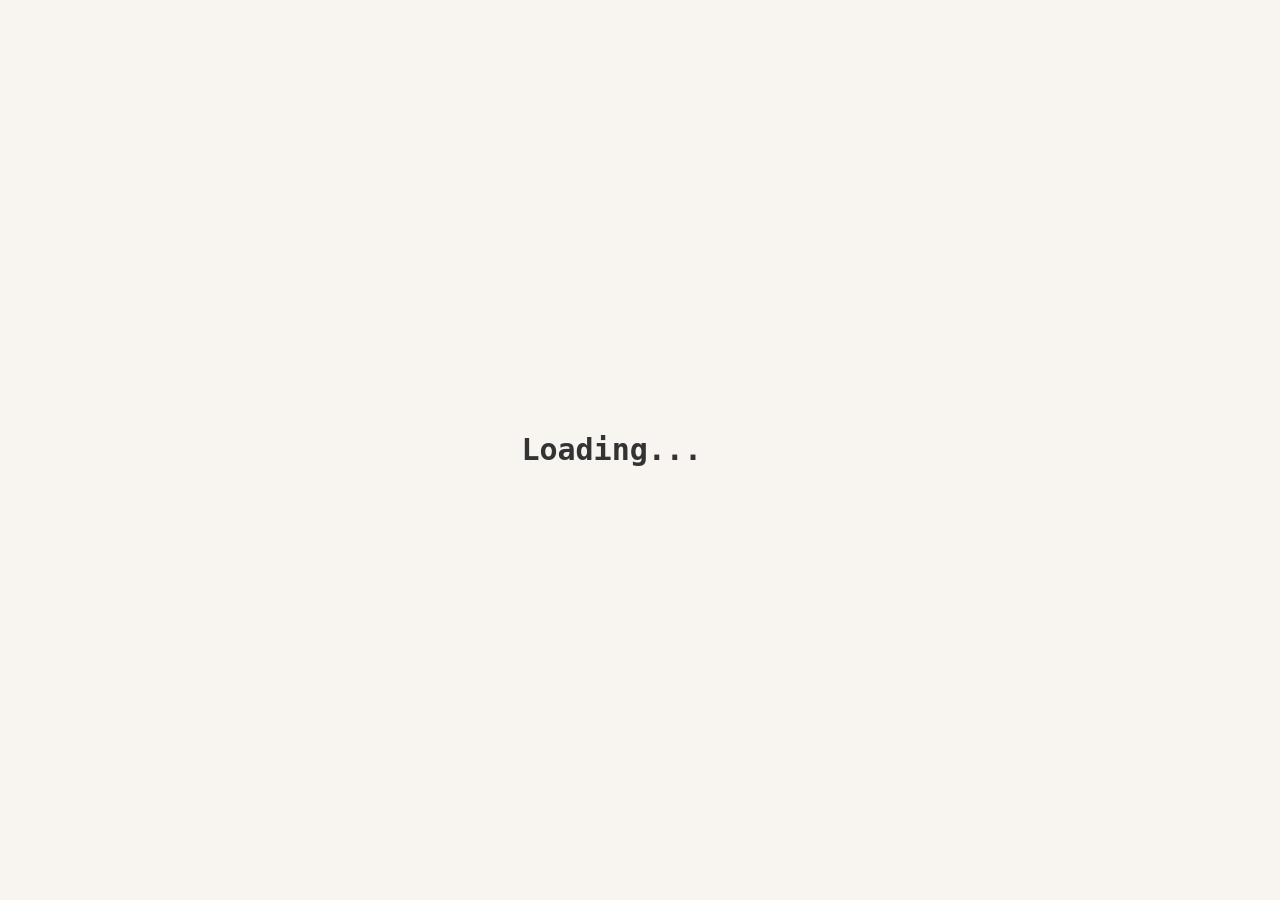
==== house-of-aurelius/index.html @ 165e9519 "Update tagline for the House of Aurelius" ====
<!DOCTYPE html>
<html lang="en" class="scroll-smooth">
<head>
    <meta charset="UTF-8">
    <meta name="viewport" content="width=device-width, initial-scale=1.0">
    <title>AURELIUS | Strategist. Mentor. Advisor.</title>
    
    <link rel="preconnect" href="https://fonts.googleapis.com">
    <link rel="preconnect" href="https://fonts.gstatic.com" crossorigin>
    <link href="https://fonts.googleapis.com/css2?family=Cinzel:wght@400;500;600;700;800&family=Inter:wght@300;400;500;600&display=swap" rel="stylesheet">
    
    <script src="https://cdn.tailwindcss.com"></script>
    <script>
        tailwind.config = {
            theme: {
                extend: {
                    colors: {
                        brand: {
                            bg: '#F8F5F0',        // Travertine Marble
                            surface: '#F0EBE1',   // Sunlit Limestone
                            text: '#8a957a',      // Pale Olive
                            textSec: '#6B6560',   // Weathered Stone
                            text2: '#1A1D24',     // Shadowy Charcoal                            
                            gold: '#D4AF37',      // Aurelian Gold
                            olive: '#5F6A46',     // Sacred Olive
                            oliveLight: '#8A957A', // Pale Olive
                            border: '#DCD5C8',    // Marble Vein
                            success: '#4A5436'    // Laurel Green
                        }
                    },
                    fontFamily: {
                        sans: ['Inter', 'sans-serif'],
                        serif: ['Cinzel', 'serif'],
                    },
                    backgroundImage: {
                        'gradient-radial': 'radial-gradient(var(--tw-gradient-stops))',
                    }
                }
            }
        }
    </script>

    <link rel="icon" href="https://ik.imagekit.io/bebell/AURELIUS/Aurelius-app-button.png">

<script> function removeFromLinks(rel) {
for (link of document.head.getElementsByTagName("link")) {
if (link.rel == rel) {
document.head.removeChild(link);
}
};
}
function createNewFavicon(rel, img) {
var newFavicon = document.createElement("link");
newFavicon.type = "image/png";
newFavicon.rel = rel;
newFavicon.href = img;
var firstHeadElement = document.head.firstChild;
document.head.insertBefore(newFavicon, firstHeadElement);
}
removeFromLinks("icon");
removeFromLinks("shortcut icon");
removeFromLinks("apple-touch-icon");
createNewFavicon("icon", "https://ik.imagekit.io/bebell/AURELIUS/Aurelius-app-button.png");
createNewFavicon("shortcut icon", "https://ik.imagekit.io/bebell/AURELIUS/Aurelius-app-button.png");
createNewFavicon("apple-touch-icon", "https://ik.imagekit.io/bebell/AURELIUS/Aurelius-app-button.png"); </script>




<style>
        /* Base & Resets for Light Theme */
        body {
            background-color: #F8F5F0;
            color: #1A1D24;
            overflow-x: hidden;
            font-family: 'Inter', sans-serif;
        }
        
        

        /* Subtle Grain Effect across the whole page */
        body::before {
            content: "";
            position: fixed;
            top: 0; 
            left: 0; 
            width: 100vw; 
            height: 100vh;
            background-image: url("data:image/svg+xml,%3Csvg viewBox='0 0 200 200' xmlns='http://www.w3.org/2000/svg'%3E%3Cfilter id='noiseFilter'%3E%3CfeTurbulence type='fractalNoise' baseFrequency='0.65' numOctaves='3' stitchTiles='stitch'/%3E%3C/filter%3E%3Crect width='100%25' height='100%25' filter='url(%23noiseFilter)'/%3E%3C/svg%3E");
            opacity: 0.10;
            pointer-events: none;
            z-index: 9999;
        }

        h1, h2, h3, h4, h5, h6, .font-serif {
            font-family: 'Cinzel', serif;
        }

        /* Custom Scrollbar */
        ::-webkit-scrollbar { width: 8px; }
        ::-webkit-scrollbar-track { background: #F8F5F0; }
        ::-webkit-scrollbar-thumb { background: #DCD5C8; border-radius: 4px; }
        ::-webkit-scrollbar-thumb:hover { background: #D4AF37; }

        /* Utilities */
        .glass-panel {
            background: rgba(240, 235, 225, 0.6);
            backdrop-filter: blur(12px);
            -webkit-backdrop-filter: blur(12px);
            border: 1px solid #DCD5C8;
            box-shadow: 0 4px 6px rgba(26, 29, 36, 0.05);
        }

 #menuToggle span {
    transform-origin: center;
    transition: all 0.3s cubic-bezier(0.4, 0, 0.2, 1);
}

#mobileMenu {
    transition: max-height 0.3s cubic-bezier(0.4, 0, 0.2, 1);
}      

        .gold-gradient-text {
            background: linear-gradient(to right, #8A957A, #D4AF37, #5F6A46);
            -webkit-background-clip: text;
            -webkit-text-fill-color: transparent;
            background-clip: text;
        }

        /* Centered Hero Image Swap */
        .hero-img-container {
            position: relative;
            display: flex;
            justify-content: center;
            align-items: center;
            overflow: visible;
            border-radius: 0px;

        }
        
        .hero-img-container img {
            width: 100%;
            height: 100%;
            object-fit: contain;
            transition: opacity 0.8s cubic-bezier(0.4, 0, 0.2, 1), transform 0.8s ease;
            position: absolute;
            bottom: 0;
        }
        
        .hero-img-bw { 
        z-index: 2; 
        opacity: 1; 
        }
        
        
        .hero-img-color { 
        z-index: 1; 
        opacity: 0; 
        }
        
        .hero-img-container:hover .hero-img-bw { 
        opacity: 0; 
        }
        
        
        .hero-img-container:hover .hero-img-color { 
        opacity: 1; 
        z-index: 3; 
        transform: scale(1.02); 
        }
        

        /* Philosophy Cards (3D Tilt) */
        .tilt-card-wrapper { 
        perspective: 1000px; 
        }
        
        
        
        .tilt-card {
            transition: transform 0.1s ease, border-color 0.4s ease, box-shadow 0.4s ease, background 0.4s ease;
            transform-style: preserve-3d;
        }
        
        .tilt-card:hover {
            background: #F0EBE1;
            border-color: #D4AF37;
            box-shadow: 0 15px 35px rgba(26, 29, 36, 0.1), 0 0 15px rgba(212, 175, 55, 0.2);
        }
        
        
 

        /* Utilities */
        .gsap-reveal { opacity: 0; visibility: hidden; }
        
        
        
        

/* Full-screen overlay */
#page-loader {
  position: fixed;
  top: 0;
  left: 0;
  width: 100%;
  height: 100vh;
  background: #F8F5F0; 
  display: flex;
  justify-content: center;
  align-items: center;
  z-index: 9999;
  transition: opacity 0.5s ease;
}




/* Your original loader styles (slightly modified) */
.loader {
  width: fit-content;
  font-weight: bold;
  font-family: monospace;
  white-space: pre;
  font-size: 30px;
  line-height: 1.2em;
  height: 1.2em;
  overflow: hidden;
  color: #333; 
}

.loader:before {
  content: "Loading...\A⌰oading...\A⌰⍜ading...\A⌰⍜⏃ding...\A⌰⍜⏃⎅ing...\A⌰⍜⏃⎅⟟ng...\A⌰⍜⏃⎅⟟⋏g...\A⌰⍜⏃⎅⟟⋏☌...\A⌰⍜⏃⎅⟟⋏☌⟒..\A⌰⍜⏃⎅⟟⋏☌⟒⏁.\A⌰⍜⏃⎅⟟⋏☌⟒⏁⋔";
  white-space: pre;
  display: inline-block;
  animation: l39 1s infinite steps(11) alternate;
}

@keyframes l39 {
  100% { transform: translateY(-100%) }
}

    </style>
</head>
<body class="antialiased selection:bg-brand-gold selection:text-white relative">

<div id="page-loader">
  <div class="loader"></div>
</div>

<nav class="fixed w-full z-50 glass-panel border-b border-brand-border py-4 px-6 md:px-12 transition-all duration-300" id="navbar">
    <div class="max-w-7xl mx-auto flex justify-between items-center">
        <div class="flex items-center gap-3">
            <img src="https://ik.imagekit.io/bebell/AURELIUS/aurelius-logo-icon.svg" alt="Aurelius Logo" class="h-12 w-12 object-contain">
            <span class="font-serif font-bold text-xl tracking-widest text-brand-text2">AURELIUS</span>
        </div>
        
        <div class="hidden md:flex gap-8 items-center text-sm font-medium tracking-wide text-brand-textSec">
            <a href="#philosophy" class="hover:text-brand-gold transition-colors">Homepage</a>
            <a href="#expertise" class="hover:text-brand-gold transition-colors">Knowledge</a>
            <a href="#library" class="hover:text-brand-gold transition-colors">Help Center</a>
            <a href="#cta" class="px-5 py-2 border border-brand-gold/50 rounded-sm text-brand-olive hover:bg-brand-gold hover:text-white transition-all duration-300">Sign In</a>
        </div>
        
        <button id="menuToggle" class="md:hidden relative w-10 h-10 flex items-center justify-center rounded-md hover:bg-brand-olive/30 transition-colors" aria-label="Toggle menu">
            <span class="absolute block w-6 h-0.5 bg-brand-olive transition-all duration-300 -translate-y-2"></span>
            <span class="absolute block w-6 h-0.5 bg-brand-olive transition-all duration-300 opacity-100"></span>
            <span class="absolute block w-6 h-0.5 bg-brand-olive transition-all duration-300 translate-y-2"></span>
        </button>
    </div>
    
    <div id="mobileMenu" class="md:hidden max-h-0 overflow-hidden transition-all duration-300 ease-in-out">
        <div class="flex flex-col items-center gap-6 pt-6 pb-8 text-sm font-medium tracking-wide text-brand-textSec border-t border-brand-border/50 mt-4">
            <a href="#philosophy" class="hover:text-brand-gold transition-colors py-1">Homepage</a>
            <a href="#expertise" class="hover:text-brand-gold transition-colors py-1">Knowledge</a>
            <a href="#library" class="hover:text-brand-gold transition-colors py-1">Help Center</a>
            <a href="#cta" class="px-8 py-3 border border-brand-gold/50 rounded-sm text-brand-olive hover:bg-brand-gold hover:text-white transition-all duration-300 w-full max-w-[200px] text-center">Sign In</a>
        </div>
    </div>
</nav>








    <section class="relative min-h-screen flex flex-col justify-center items-center pt-32 pb-20 overflow-hidden hero-wrapper px-6 bg-[url('https://ik.imagekit.io/bebell/AURELIUS/aurelius-chatroom-background.webp')] bg-cover bg-center bg-no-repeat">
        
        <canvas id="lightning-canvas" class="absolute inset-0 w-full h-full pointer-events-none z-0"></canvas>

        <div class="max-w-4xl mx-auto w-full flex flex-col items-center relative z-10 mt-0 md:mt-0">
            
            <div class="hero-img-container w-full max-w-[500px] h-[30vh] sm:h-[40vh] md:h-[55vh] mb-0 md:mb-0" id="hero-img-tracker">
            
            
                <img src="https://ik.imagekit.io/bebell/AURELIUS/hero-image-1-clouds.webp" alt="Aurelius Portrait" class="hero-img-bw">
                <img src="https://ik.imagekit.io/bebell/AURELIUS/hero-image-2-cloudl-lightning.webp" alt="Aurelius Activated" class="hero-img-color">
            </div>

            <div class="flex flex-col items-center text-center gsap-hero-text z-20 mt-0 md:mt-0">
            
                <h1 class="text-2xl md:text-4xl font-bold mb-6 leading-tight tracking-tight text-brand-text">
                    HOUSE OF <span class="gold-gradient-text">AURELIUS</span>
                </h1>
                
                <p class="text-xl md:text-2xl text-brand-textSec mb-10 font-light leading-relaxed max-w-2xl">
        <strong>Your private philosopher-king for the modern battlefield.</strong>
        
        <br>Built on wisdom, discipline, and centuries of human knowledge and experience.
                </p>
                
                <div class="flex flex-col sm:flex-row justify-center gap-5">

                </div>
            </div>

        </div>
    </section>
 
    
    

    <footer class="relative bg-cover bg-center bg-no-repeat py-20 border-t border-brand-border" style="background-image: url('');">
        <div class="relative z-10 max-w-7xl mx-auto px-6 grid grid-cols-1 md:grid-cols-4 gap-12 text-brand-text p-8 rounded-sm">
        
        
            <div class="md:col-span-1">
                <div class="flex flex-col items-start gap-2 mb-6">
                    <img src="https://ik.imagekit.io/bebell/AURELIUS/aurelius-logo-icon.svg" alt="Aurelius Logo" class="h-16 w-16 object-cover">
                    <span class="font-serif font-bold text-xl tracking-widest text-brand-text2">AURELIUS</span>
                </div>
                <p class="text-sm font-medium leading-relaxed text-brand-textSec">
                    Elevating human potential through strategic wisdom, critical thinking, and decisive action.
                </p>
            </div>
            
            <div>
                <h4 class="font-bold uppercase tracking-wider text-sm mb-4 text-brand-text">Philosophy</h4>
                <ul class="space-y-2 text-sm font-medium text-brand-textSec">
                    <li><a href="#" class="hover:text-brand-gold transition-colors">Core Principles</a></li>
                    <li><a href="#" class="hover:text-brand-gold transition-colors">The Algorithm</a></li>
                    <li><a href="#" class="hover:text-brand-gold transition-colors">Manifesto</a></li>
                </ul>
            </div>

            <div>
                <h4 class="font-bold uppercase tracking-wider text-sm mb-4 text-brand-text">Expertise</h4>
                <ul class="space-y-2 text-sm font-medium text-brand-textSec">
                    <li><a href="#" class="hover:text-brand-gold transition-colors">Business Strategy</a></li>
                    <li><a href="#" class="hover:text-brand-gold transition-colors">Leadership</a></li>
                    <li><a href="#" class="hover:text-brand-gold transition-colors">Negotiation</a></li>
                </ul>
            </div>

            <div>
                <h4 class="font-bold uppercase tracking-wider text-sm mb-4 text-brand-text">Connect</h4>
                <ul class="space-y-2 text-sm font-medium text-brand-textSec">
                    <li><a href="#cta" class="hover:text-brand-gold transition-colors">Start Conversation</a></li>
                    <li><a href="#" class="hover:text-brand-gold transition-colors">About</a></li>
                    <li><a href="#" class="hover:text-brand-gold transition-colors">Contact</a></li>
                </ul>
            </div>
        </div>
        
        <div class="relative z-10 max-w-7xl mx-auto px-6 mt-16 pt-8 border-t border-brand-text/10 text-center flex flex-col md:flex-row justify-between items-center text-sm font-medium text-brand-textSec p-4 rounded-sm">
            <p>&copy; 2026 Aurelius AI. Truth Over Comfort.</p>
            <div class="flex gap-4 mt-4 md:mt-0">
                <a href="#" class="hover:text-brand-gold transition-colors">Privacy</a>
                <a href="#" class="hover:text-brand-gold transition-colors">Terms</a>
            </div>
        </div>
    </footer>

    <script src="https://cdnjs.cloudflare.com/ajax/libs/gsap/3.12.2/gsap.min.js"></script>
    <script src="https://cdnjs.cloudflare.com/ajax/libs/gsap/3.12.2/ScrollTrigger.min.js"></script>
    
    <script>
        // GSAP Initialization
        gsap.registerPlugin(ScrollTrigger);

        // Navbar blur on scroll
        window.addEventListener('scroll', () => {
            const nav = document.getElementById('navbar');
            if (window.scrollY > 50) {
                nav.style.background = 'rgba(240, 235, 225, 0.9)';
            } else {
                nav.style.background = 'rgba(240, 235, 225, 0.6)';
            }
        });

        // ----------------------------------------------------
        // Top Navigation Burger Menu
        // ----------------------------------------------------        
        
document.addEventListener('DOMContentLoaded', function() {
    const menuToggle = document.getElementById('menuToggle');
    const mobileMenu = document.getElementById('mobileMenu');
    const bars = menuToggle.querySelectorAll('span');
    
    menuToggle.addEventListener('click', function() {
        const isOpen = mobileMenu.classList.toggle('max-h-0');
        mobileMenu.classList.toggle('max-h-[400px]');
        
        // Toggle X transformation
        const topBar = bars[0];
        const middleBar = bars[1];
        const bottomBar = bars[2];
        
        if (isOpen) {
            // Close menu - return to burger
            topBar.style.transform = 'translateY(-8px) rotate(0deg)';
            middleBar.style.opacity = '1';
            bottomBar.style.transform = 'translateY(8px) rotate(0deg)';
        } else {
            // Open menu - turn into X
            topBar.style.transform = 'translateY(0px) rotate(45deg)';
            middleBar.style.opacity = '0';
            bottomBar.style.transform = 'translateY(0px) rotate(-45deg)';
        }
    });
    
    // Close menu when a link is clicked
    mobileMenu.querySelectorAll('a').forEach(link => {
        link.addEventListener('click', function() {
            mobileMenu.classList.remove('max-h-[400px]');
            mobileMenu.classList.add('max-h-0');
            
            // Reset to burger
            const bars = menuToggle.querySelectorAll('span');
            bars[0].style.transform = 'translateY(-8px) rotate(0deg)';
            bars[1].style.opacity = '1';
            bars[2].style.transform = 'translateY(8px) rotate(0deg)';
        });
    });
});      
        
        // ----------------------------------------------------
        // Hero Setup
        // ----------------------------------------------------
        gsap.from(".gsap-hero-text > *", {
            y: 30, opacity: 0, duration: 1, stagger: 0.2, ease: "power3.out", delay: 0.3
        });
        gsap.from(".hero-img-container", {
            y: 40, opacity: 0, duration: 1.2, ease: "power2.out"
        });

        // Lightning Canvas Effect specific to Hero Image Hover
        const lCanvas = document.getElementById('lightning-canvas');
        const lCtx = lCanvas.getContext('2d');
        let lWidth, lHeight;
        let isHoveringHero = false;

        function resizeLightningCanvas() {
            lWidth = window.innerWidth;
            lHeight = document.querySelector('.hero-wrapper').offsetHeight;
            lCanvas.width = lWidth;
            lCanvas.height = lHeight;
        }
        window.addEventListener('resize', resizeLightningCanvas);
        resizeLightningCanvas();

        const heroImgTracker = document.getElementById('hero-img-tracker');
        heroImgTracker.addEventListener('mouseenter', () => isHoveringHero = true);
        heroImgTracker.addEventListener('mouseleave', () => {
            isHoveringHero = false;
        });

        function drawLightningBolt(x, y, segments, color) {
            lCtx.beginPath();
            lCtx.moveTo(x, y);
            let currX = x;
            let currY = y;
            
            for(let i=0; i<segments; i++) {
                currX += (Math.random() - 0.5) * 60;
                currY += Math.random() * 40;
                lCtx.lineTo(currX, currY);
            }
            
            lCtx.strokeStyle = color;
            lCtx.lineWidth = Math.random() * 2 + 1;
            lCtx.stroke();
        }

        function animateLightning() {
            // ALWAYS clear canvas to prevent white buildup and background blocking
            lCtx.clearRect(0, 0, lWidth, lHeight);
            
            if (isHoveringHero) {
                // Randomly trigger a bolt
                if (Math.random() < 0.15) {
                    const startX = Math.random() * lWidth;
                    const startY = 0;
                    drawLightningBolt(startX, startY, 20, '#D4AF37'); // Gold
                    if(Math.random() > 0.5) drawLightningBolt(startX, startY, 15, '#8A957A'); // Pale Olive
                }
            }
            requestAnimationFrame(animateLightning);
        }
        animateLightning();

        // ----------------------------------------------------
        // Scrub Quotes (Main + Teaching Section)
        // ----------------------------------------------------
        function setupScrubQuote(containerId, text) {
            const container = document.getElementById(containerId);
            text.split('').forEach(char => {
                const span = document.createElement('span');
                span.innerText = char;
                span.className = 'scrub-text-span';
                container.appendChild(span);
            });

            gsap.to(`#${containerId} .scrub-text-span`, {
                color: '#1A1D24', // Shadowy Charcoal
                stagger: 0.1,
                scrollTrigger: {
                    trigger: container,
                    start: "top 80%",
                    end: "bottom 30%",
                    scrub: true
                }
            });
        }

        setupScrubQuote('scrub-quote-container', 'The quality of your life is determined by the quality of your decisions.');
        setupScrubQuote('teaching-quote-container', '"Knowledge becomes wisdom when shared."');


        // Generic Fade Ups
        gsap.utils.toArray('.gsap-fade-up').forEach(elem => {
            gsap.from(elem, {
                scrollTrigger: { trigger: elem, start: "top 85%" },
                y: 40, opacity: 0, duration: 1, ease: "power3.out"
            });
        });

        // About section Split Reveal
        gsap.from('.gsap-fade-right', {
            scrollTrigger: { trigger: '#about', start: "top 75%" },
            x: -40, opacity: 0, duration: 1.2, ease: "power3.out"
        });
        gsap.from('.gsap-fade-left', {
            scrollTrigger: { trigger: '#about', start: "top 75%" },
            x: 40, opacity: 0, duration: 1.2, ease: "power3.out", delay: 0.2
        });

        // ----------------------------------------------------
        // Exact Timeline Animation
        // ----------------------------------------------------
        const tContainer = document.getElementById('timeline-container');
        const goldLine = document.getElementById('timeline-line-gold');
        const lastNode = document.getElementById('timeline-node-last');
        const lastDot = document.querySelector('#timeline-node-last .timeline-dot');

        // Dynamically animate the line height to perfectly match scroll distance
        gsap.fromTo(goldLine, 
            { height: "0px" },
            {
                height: () => (lastNode.offsetTop + lastDot.offsetTop + 8) + "px", // Calculate total distance to the center of the last dot
                ease: "none",
                scrollTrigger: {
                    trigger: tContainer,
                    start: "top 50%", // Start when top of container hits center of screen
                    endTrigger: '#timeline-node-last', // Use the last node as the end boundary trigger
                    end: "top 50%", // End exactly when the last node hits the 50% mark
                    scrub: true,
                    invalidateOnRefresh: true // Recalculates on resize
                }
            }
        );

        // Light up each dot as it passes the center of the screen
        gsap.utils.toArray('.timeline-node').forEach((node) => {
            const dot = node.querySelector('.timeline-dot');
            
            ScrollTrigger.create({
                trigger: node,
                start: "top 50%", 
                toggleClass: { targets: dot, className: "active" }
            });

            gsap.from(node.querySelectorAll('h4, p'), {
                scrollTrigger: { 
                    trigger: node,
                    start: "top 70%"
                },
                x: 30, opacity: 0, duration: 0.8, ease: "power2.out", stagger: 0.1
            });
        });

        // ----------------------------------------------------
        // Algorithm Hover Letters Effect
        // ----------------------------------------------------
        const algoContainer = document.querySelector('.algorithm-bg-container');
        const letterOverlay = document.querySelector('.letter-overlay');
        const chars = 'ABCDEFGHIJKLMNOPQRSTUVWXYZ0123456789ΑΒΓΔΕΖΗΘΙΚΛΜΝΞΟΠΡΣΤΥΦΧΨΩ';
        let letterInterval;

        algoContainer.addEventListener('mouseenter', () => {
            letterInterval = setInterval(() => {
                const span = document.createElement('span');
                span.innerText = chars[Math.floor(Math.random() * chars.length)];
                span.style.left = Math.random() * 100 + '%';
                span.style.top = Math.random() * 100 + '%';
                span.style.fontSize = (Math.random() * 24 + 12) + 'px'; // Varied sizes
                span.style.opacity = Math.random() * 0.8 + 0.2; // Varied intensity
                
                span.className = 'floating-letter absolute text-brand-gold font-serif pointer-events-none transition-all duration-1000';
                letterOverlay.appendChild(span);
                
                // Fade out and remove
                setTimeout(() => span.style.opacity = '0', 100);
                setTimeout(() => span.remove(), 1000);
            }, 40); // Generate frequently
        });

        algoContainer.addEventListener('mouseleave', () => {
            clearInterval(letterInterval);
            letterOverlay.innerHTML = '';
        });

        // Process Nodes Sequence - Updated to fromTo to guarantee visibility
        gsap.fromTo('.process-node', 
            { y: 30, opacity: 0 },
            {
                scrollTrigger: { trigger: '.gsap-process', start: "top 85%" },
                y: 0, opacity: 1, duration: 0.6, stagger: 0.15, ease: "back.out(1.2)"
            }
        );

        // Expertise Grid
        gsap.from('.gsap-stagger-expert', {
            scrollTrigger: { trigger: '#expertise', start: "top 80%" },
            y: 30, opacity: 0, duration: 0.8, stagger: 0.1, ease: "power2.out"
        });

        // Conversations Stagger
        gsap.from('.gsap-stagger-conv', {
            scrollTrigger: { trigger: '.gsap-stagger-conv', start: "top 85%" },
            y: 40, opacity: 0, duration: 0.8, stagger: 0.2, ease: "power3.out"
        });

        // Manifesto Dramatic Reveal
        gsap.from('.manifesto-line', {
            scrollTrigger: { trigger: '#manifesto-container', start: "top 70%" },
            y: 20, opacity: 0, duration: 1.2, stagger: 0.4, ease: "power2.out"
        });

        // 3D Tilt Effect for Philosophy Cards
        const tiltCards = document.querySelectorAll('.tilt-card-wrapper');
        tiltCards.forEach(wrapper => {
            const card = wrapper.querySelector('.tilt-card');
            
            wrapper.addEventListener('mousemove', (e) => {
                const rect = wrapper.getBoundingClientRect();
                const x = e.clientX - rect.left;
                const y = e.clientY - rect.top;
                const centerX = rect.width / 2;
                const centerY = rect.height / 2;
                
                const rotateX = ((y - centerY) / centerY) * -10; 
                const rotateY = ((x - centerX) / centerX) * 10;
                
                card.style.transform = `rotateX(${rotateX}deg) rotateY(${rotateY}deg)`;
            });
            
            wrapper.addEventListener('mouseleave', () => {
                card.style.transform = `rotateX(0deg) rotateY(0deg)`;
            });
        });

        // Book Modal Logic
        const bookModalOverlay = document.getElementById('book-modal-overlay');
        const bookModalClose = document.getElementById('book-modal-close');
        const modalTitle = document.getElementById('modal-title');
        const modalDesc = document.getElementById('modal-desc');

        document.querySelectorAll('.book').forEach(book => {
            book.addEventListener('click', () => {
                const title = book.getAttribute('data-title');
                const desc = book.getAttribute('data-desc');
                modalTitle.innerText = title;
                modalDesc.innerText = desc;
                bookModalOverlay.classList.add('active');
            });
        });

        bookModalClose.addEventListener('click', () => {
            bookModalOverlay.classList.remove('active');
        });

        bookModalOverlay.addEventListener('click', (e) => {
            if (e.target === bookModalOverlay) {
                bookModalOverlay.classList.remove('active');
            }
        });
    </script>

<script>
// Create Back-to-Top Button Dynamically
document.addEventListener("DOMContentLoaded", function () {
    // Create the button container
    const backToTop = document.createElement("div");
    backToTop.id = "back-to-top";
    backToTop.style.position = "fixed";
    backToTop.style.bottom = "20px";
    backToTop.style.right = "20px";
    backToTop.style.display = "none";
    backToTop.style.cursor = "pointer";
    backToTop.style.zIndex = "9999";

    // Create the image inside the button
    const backToTopImg = document.createElement("img");
    backToTopImg.src = "https://ik.imagekit.io/bebell/AURELIUS/back-to-top.svg";
    backToTopImg.alt = "Volver arriba";
    backToTopImg.style.width = "40px";
    backToTopImg.style.height = "40px";

    // Append image to the button
    backToTop.appendChild(backToTopImg);

    // Append button to the body
    document.body.appendChild(backToTop);

    // Scroll Event Listener
    window.addEventListener("scroll", function () {
        if (document.body.scrollTop > 20 || document.documentElement.scrollTop > 20) {
            backToTop.style.display = "block";
        } else {
            backToTop.style.display = "none";
        }
    });

    // Click Event for Scrolling to Top
    backToTop.addEventListener("click", function () {
        window.scrollTo({
            top: 0,
            behavior: "smooth"
        });
    });
});
</script>
<script>
// Force minimum display time
let loaderStartTime = Date.now();
const MIN_DISPLAY_TIME = 5000; // 5 seconds

window.addEventListener('load', function() {
  const loader = document.getElementById('page-loader');
  if (loader) {
    const elapsed = Date.now() - loaderStartTime;
    const remaining = Math.max(0, MIN_DISPLAY_TIME - elapsed);
    
    setTimeout(() => {
      loader.style.opacity = '0';
      setTimeout(() => {
        loader.style.display = 'none';
      }, 500);
    }, remaining);
  }
});

// Fallback: Force hide after 6 seconds (safety net)
setTimeout(function() {
  const loader = document.getElementById('page-loader');
  if (loader && loader.style.display !== 'none') {
    loader.style.opacity = '0';
    setTimeout(() => {
      loader.style.display = 'none';
    }, 500);
  }
}, 6000);
</script>

</body>
</html>
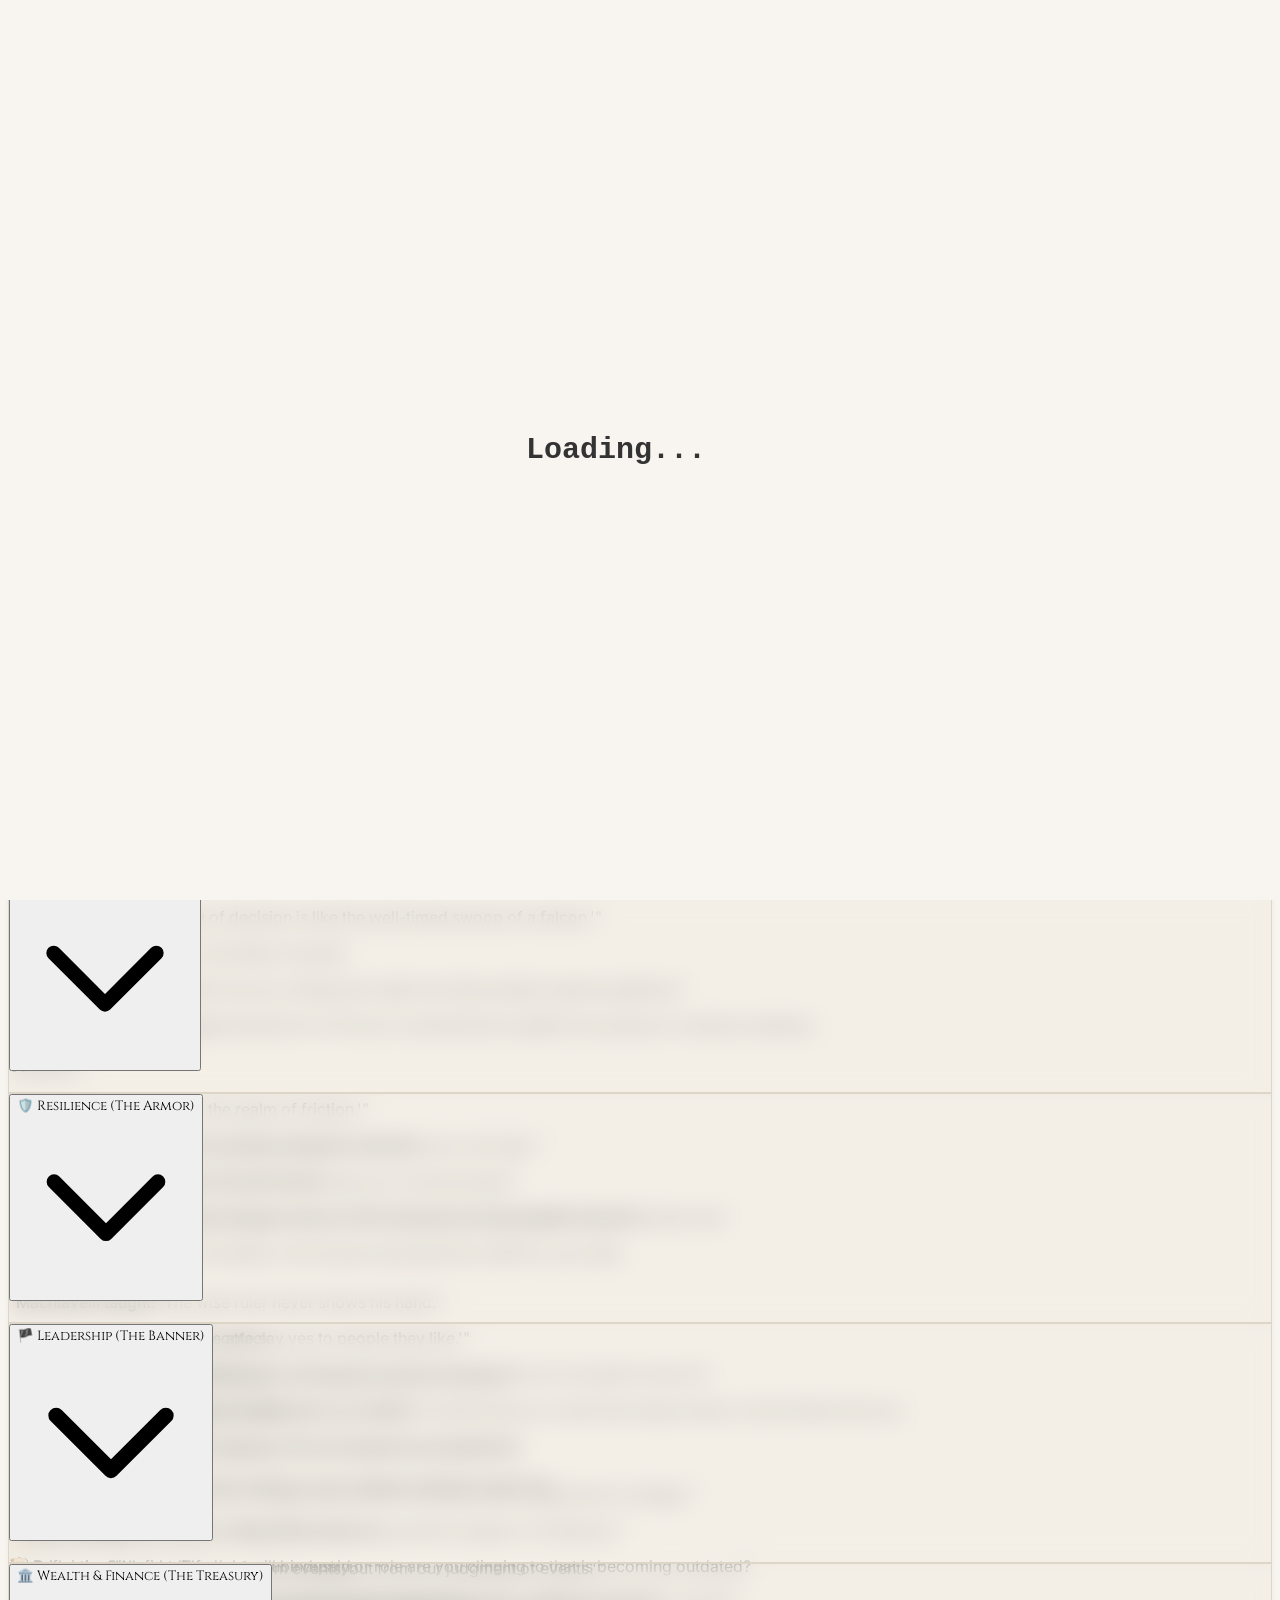
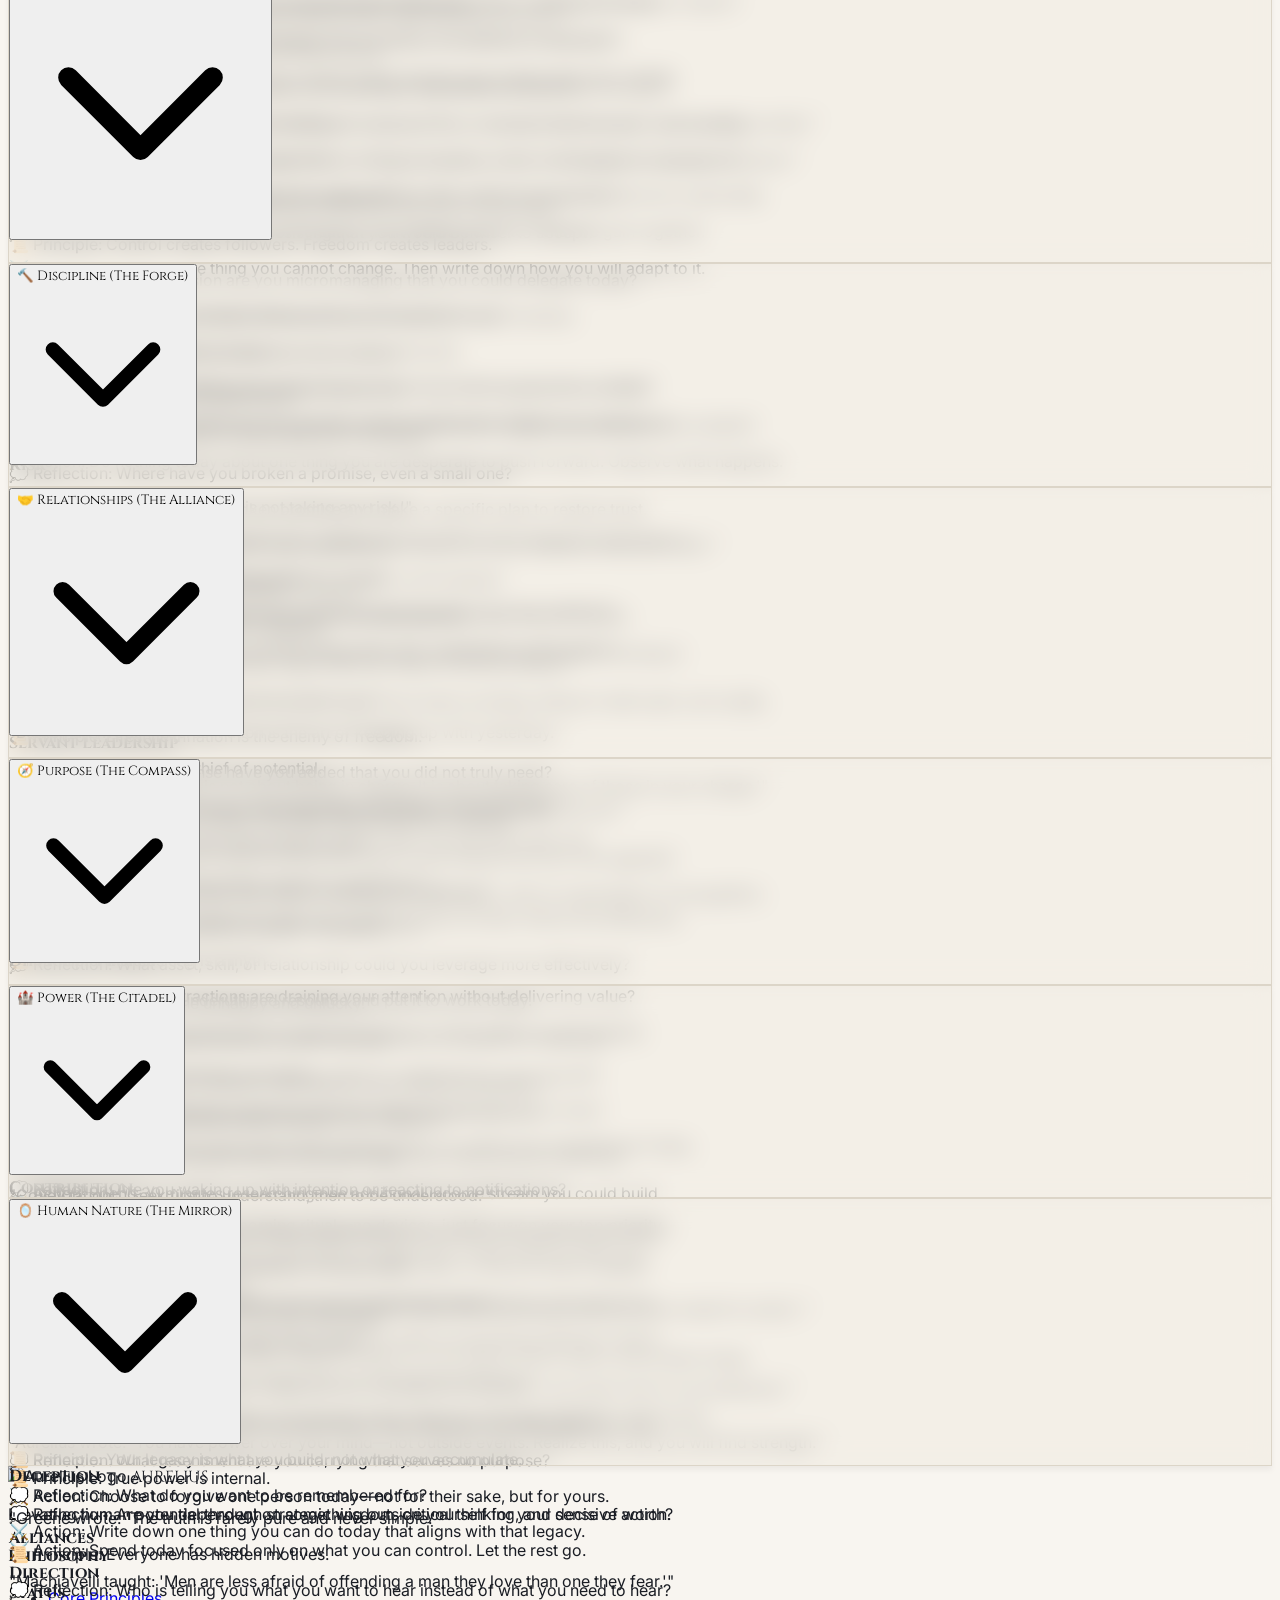
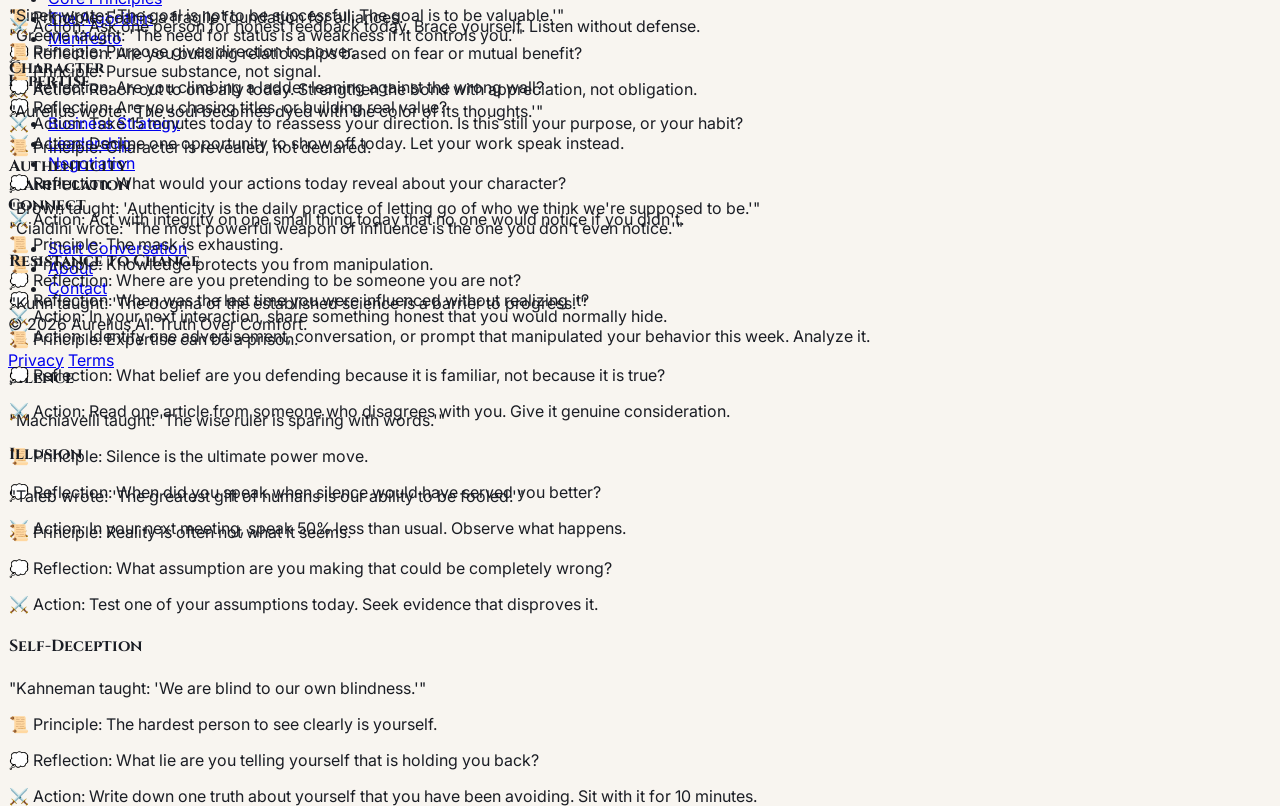
==== commit d6f971ce: "Create index.html" ====
--- a/house-of-aurelius/index.html
+++ b/house-of-aurelius/index.html
@@ -42,30 +42,29 @@
 
     <link rel="icon" href="https://ik.imagekit.io/bebell/AURELIUS/Aurelius-app-button.png">
 
-<script> function removeFromLinks(rel) {
-for (link of document.head.getElementsByTagName("link")) {
-if (link.rel == rel) {
-document.head.removeChild(link);
-}
-};
+<script> 
+function removeFromLinks(rel) {
+    for (link of document.head.getElementsByTagName("link")) {
+        if (link.rel == rel) {
+            document.head.removeChild(link);
+        }
+    };
 }
 function createNewFavicon(rel, img) {
-var newFavicon = document.createElement("link");
-newFavicon.type = "image/png";
-newFavicon.rel = rel;
-newFavicon.href = img;
-var firstHeadElement = document.head.firstChild;
-document.head.insertBefore(newFavicon, firstHeadElement);
+    var newFavicon = document.createElement("link");
+    newFavicon.type = "image/png";
+    newFavicon.rel = rel;
+    newFavicon.href = img;
+    var firstHeadElement = document.head.firstChild;
+    document.head.insertBefore(newFavicon, firstHeadElement);
 }
 removeFromLinks("icon");
 removeFromLinks("shortcut icon");
 removeFromLinks("apple-touch-icon");
 createNewFavicon("icon", "https://ik.imagekit.io/bebell/AURELIUS/Aurelius-app-button.png");
 createNewFavicon("shortcut icon", "https://ik.imagekit.io/bebell/AURELIUS/Aurelius-app-button.png");
-createNewFavicon("apple-touch-icon", "https://ik.imagekit.io/bebell/AURELIUS/Aurelius-app-button.png"); </script>
-
-
-
+createNewFavicon("apple-touch-icon", "https://ik.imagekit.io/bebell/AURELIUS/Aurelius-app-button.png"); 
+</script>
 
 <style>
         /* Base & Resets for Light Theme */
@@ -75,8 +74,6 @@
             overflow-x: hidden;
             font-family: 'Inter', sans-serif;
         }
-        
-        
 
         /* Subtle Grain Effect across the whole page */
         body::before {
@@ -102,6 +99,15 @@
         ::-webkit-scrollbar-thumb { background: #DCD5C8; border-radius: 4px; }
         ::-webkit-scrollbar-thumb:hover { background: #D4AF37; }
 
+        /* Hide Scrollbar for Horizontal Scroll Areas */
+        .hide-scrollbar {
+            -ms-overflow-style: none;
+            scrollbar-width: none;
+        }
+        .hide-scrollbar::-webkit-scrollbar {
+            display: none;
+        }
+
         /* Utilities */
         .glass-panel {
             background: rgba(240, 235, 225, 0.6);
@@ -111,14 +117,14 @@
             box-shadow: 0 4px 6px rgba(26, 29, 36, 0.05);
         }
 
- #menuToggle span {
-    transform-origin: center;
-    transition: all 0.3s cubic-bezier(0.4, 0, 0.2, 1);
-}
-
-#mobileMenu {
-    transition: max-height 0.3s cubic-bezier(0.4, 0, 0.2, 1);
-}      
+        #menuToggle span {
+            transform-origin: center;
+            transition: all 0.3s cubic-bezier(0.4, 0, 0.2, 1);
+        }
+
+        #mobileMenu {
+            transition: max-height 0.3s cubic-bezier(0.4, 0, 0.2, 1);
+        }      
 
         .gold-gradient-text {
             background: linear-gradient(to right, #8A957A, #D4AF37, #5F6A46);
@@ -135,7 +141,6 @@
             align-items: center;
             overflow: visible;
             border-radius: 0px;
-
         }
         
         .hero-img-container img {
@@ -148,34 +153,29 @@
         }
         
         .hero-img-bw { 
-        z-index: 2; 
-        opacity: 1; 
-        }
-        
+            z-index: 2; 
+            opacity: 1; 
+        }
         
         .hero-img-color { 
-        z-index: 1; 
-        opacity: 0; 
+            z-index: 1; 
+            opacity: 0; 
         }
         
         .hero-img-container:hover .hero-img-bw { 
-        opacity: 0; 
-        }
-        
+            opacity: 0; 
+        }
         
         .hero-img-container:hover .hero-img-color { 
-        opacity: 1; 
-        z-index: 3; 
-        transform: scale(1.02); 
-        }
-        
-
-        /* Philosophy Cards (3D Tilt) */
+            opacity: 1; 
+            z-index: 3; 
+            transform: scale(1.02); 
+        }
+
+        /* Default Prompt Cards (3D Tilt) */
         .tilt-card-wrapper { 
-        perspective: 1000px; 
-        }
-        
-        
+            perspective: 1000px; 
+        }
         
         .tilt-card {
             transition: transform 0.1s ease, border-color 0.4s ease, box-shadow 0.4s ease, background 0.4s ease;
@@ -187,60 +187,49 @@
             border-color: #D4AF37;
             box-shadow: 0 15px 35px rgba(26, 29, 36, 0.1), 0 0 15px rgba(212, 175, 55, 0.2);
         }
-        
-        
- 
 
         /* Utilities */
         .gsap-reveal { opacity: 0; visibility: hidden; }
-        
-        
-        
-        
-
-/* Full-screen overlay */
-#page-loader {
-  position: fixed;
-  top: 0;
-  left: 0;
-  width: 100%;
-  height: 100vh;
-  background: #F8F5F0; 
-  display: flex;
-  justify-content: center;
-  align-items: center;
-  z-index: 9999;
-  transition: opacity 0.5s ease;
-}
-
-
-
-
-/* Your original loader styles (slightly modified) */
-.loader {
-  width: fit-content;
-  font-weight: bold;
-  font-family: monospace;
-  white-space: pre;
-  font-size: 30px;
-  line-height: 1.2em;
-  height: 1.2em;
-  overflow: hidden;
-  color: #333; 
-}
-
-.loader:before {
-  content: "Loading...\A⌰oading...\A⌰⍜ading...\A⌰⍜⏃ding...\A⌰⍜⏃⎅ing...\A⌰⍜⏃⎅⟟ng...\A⌰⍜⏃⎅⟟⋏g...\A⌰⍜⏃⎅⟟⋏☌...\A⌰⍜⏃⎅⟟⋏☌⟒..\A⌰⍜⏃⎅⟟⋏☌⟒⏁.\A⌰⍜⏃⎅⟟⋏☌⟒⏁⋔";
-  white-space: pre;
-  display: inline-block;
-  animation: l39 1s infinite steps(11) alternate;
-}
-
-@keyframes l39 {
-  100% { transform: translateY(-100%) }
-}
-
-    </style>
+
+        /* Full-screen overlay */
+        #page-loader {
+          position: fixed;
+          top: 0;
+          left: 0;
+          width: 100%;
+          height: 100vh;
+          background: #F8F5F0; 
+          display: flex;
+          justify-content: center;
+          align-items: center;
+          z-index: 9999;
+          transition: opacity 0.5s ease;
+        }
+
+        /* Loader styles */
+        .loader {
+          width: fit-content;
+          font-weight: bold;
+          font-family: monospace;
+          white-space: pre;
+          font-size: 30px;
+          line-height: 1.2em;
+          height: 1.2em;
+          overflow: hidden;
+          color: #333; 
+        }
+
+        .loader:before {
+          content: "Loading...\A⌰oading...\A⌰⍜ading...\A⌰⍜⏃ding...\A⌰⍜⏃⎅ing...\A⌰⍜⏃⎅⟟ng...\A⌰⍜⏃⎅⟟⋏g...\A⌰⍜⏃⎅⟟⋏☌...\A⌰⍜⏃⎅⟟⋏☌⟒..\A⌰⍜⏃⎅⟟⋏☌⟒⏁.\A⌰⍜⏃⎅⟟⋏☌⟒⏁⋔";
+          white-space: pre;
+          display: inline-block;
+          animation: l39 1s infinite steps(11) alternate;
+        }
+
+        @keyframes l39 {
+          100% { transform: translateY(-100%) }
+        }
+</style>
 </head>
 <body class="antialiased selection:bg-brand-gold selection:text-white relative">
 
@@ -248,7 +237,7 @@
   <div class="loader"></div>
 </div>
 
-<nav class="fixed w-full z-50 glass-panel border-b border-brand-border py-4 px-6 md:px-12 transition-all duration-300" id="navbar">
+<nav class="fixed w-full z-50 glass-panel border-b border-brand-border py-4 pl-2.5 pr-6 md:pr-12 transition-all duration-300" id="navbar">
     <div class="max-w-7xl mx-auto flex justify-between items-center">
         <div class="flex items-center gap-3">
             <img src="https://ik.imagekit.io/bebell/AURELIUS/aurelius-logo-icon.svg" alt="Aurelius Logo" class="h-12 w-12 object-contain">
@@ -279,474 +268,927 @@
     </div>
 </nav>
 
-
-
-
-
-
-
-
-    <section class="relative min-h-screen flex flex-col justify-center items-center pt-32 pb-20 overflow-hidden hero-wrapper px-6 bg-[url('https://ik.imagekit.io/bebell/AURELIUS/aurelius-chatroom-background.webp')] bg-cover bg-center bg-no-repeat">
-        
-        <canvas id="lightning-canvas" class="absolute inset-0 w-full h-full pointer-events-none z-0"></canvas>
-
-        <div class="max-w-4xl mx-auto w-full flex flex-col items-center relative z-10 mt-0 md:mt-0">
+<section class="relative min-h-screen flex flex-col justify-start items-center pt-32 md:pt-40 pb-28 overflow-hidden hero-wrapper px-4 bg-[url('https://ik.imagekit.io/bebell/AURELIUS/aurelius-colliseum-background-banner.webp')] bg-cover bg-center bg-no-repeat bg-fixed">
+    
+    <canvas id="lightning-canvas" class="absolute inset-0 w-full h-full pointer-events-none z-0"></canvas>
+
+    <div class="max-w-5xl mx-auto w-full flex flex-col items-center relative z-10">
+        
+        <div class="hero-img-container w-full max-w-[500px] h-[12vh] sm:h-[16vh] mb-4 mt-4" id="hero-img-tracker">
+            <img src="https://ik.imagekit.io/bebell/AURELIUS/AURELIUS-front-profile%20copy.svg" alt="Aurelius Portrait" class="hero-img-bw">
+            <img src="https://ik.imagekit.io/bebell/AURELIUS/AURELIUS.svg" alt="Aurelius Activated" class="hero-img-color">
+        </div>
+
+        <div class="flex flex-col items-center text-center gsap-hero-text z-20 w-full">
             
-            <div class="hero-img-container w-full max-w-[500px] h-[30vh] sm:h-[40vh] md:h-[55vh] mb-0 md:mb-0" id="hero-img-tracker">
+            <h1 class="text-2xl md:text-3xl font-bold mb-1 mt-0 leading-none tracking-tight text-brand-text">
+                HOUSE OF <span class="gold-gradient-text">AURELIUS</span>
+            </h1>
             
+            <p class="text-sm md:text-base text-brand-textSec mb-16 font-light leading-relaxed max-w-2xl mt-2">
+                <strong>The Stoic Mentor for Modern Masters.</strong><br>
+                The Grove is open. Speak to me.
+            </p>
             
-                <img src="https://ik.imagekit.io/bebell/AURELIUS/hero-image-1-clouds.webp" alt="Aurelius Portrait" class="hero-img-bw">
-                <img src="https://ik.imagekit.io/bebell/AURELIUS/hero-image-2-cloudl-lightning.webp" alt="Aurelius Activated" class="hero-img-color">
+            <div class="w-full max-w-3xl relative mb-5 group">
+                <textarea 
+                    id="chat-input"
+                    class="w-full bg-white border border-brand-border rounded-xl px-5 py-4 pr-16 focus:outline-none focus:border-brand-gold focus:ring-1 focus:ring-brand-gold shadow-sm custom-scrollbar" 
+                    placeholder="Seek counsel, or present your strategy..." 
+                    style="height: 150px;" 
+                ></textarea>
+                
+                <button class="absolute right-3 bottom-3 bg-brand-gold text-white rounded-lg hover:bg-brand-olive transition-colors flex items-center justify-center h-10 w-10 shadow-md transform hover:scale-105 active:scale-95 duration-200">
+                    <svg xmlns="http://www.w3.org/2000/svg" viewBox="0 0 24 24" fill="currentColor" class="w-6 h-6 translate-x-[1px]">
+                      <path d="M3.478 2.404a.75.75 0 00-.926.941l2.432 7.905H13.5a.75.75 0 010 1.5H4.984l-2.432 7.905a.75.75 0 00.926.94 60.519 60.519 0 0018.445-8.986.75.75 0 000-1.218A60.517 60.517 0 003.478 2.404z" />
+                    </svg>
+                </button>
             </div>
 
-            <div class="flex flex-col items-center text-center gsap-hero-text z-20 mt-0 md:mt-0">
+            <div class="w-full max-w-3xl flex flex-wrap justify-center gap-3">
             
-                <h1 class="text-2xl md:text-4xl font-bold mb-6 leading-tight tracking-tight text-brand-text">
-                    HOUSE OF <span class="gold-gradient-text">AURELIUS</span>
-                </h1>
+                            <button onclick="openPrompts()" class="glass-panel px-4 py-2 rounded-full flex items-center gap-2 text-sm font-bold text-brand-text2 hover:bg-white/60 transition-colors shadow-sm cursor-pointer border border-brand-border/80">
+                    <span class="text-base">🏛️</span> Library
+                </button>
                 
-                <p class="text-xl md:text-2xl text-brand-textSec mb-10 font-light leading-relaxed max-w-2xl">
-        <strong>Your private philosopher-king for the modern battlefield.</strong>
-        
-        <br>Built on wisdom, discipline, and centuries of human knowledge and experience.
-                </p>
                 
-                <div class="flex flex-col sm:flex-row justify-center gap-5">
-
+                <button onclick="openPrompts()" class="glass-panel px-4 py-2 rounded-full flex items-center gap-2 text-sm font-bold text-brand-text2 hover:bg-white/60 transition-colors shadow-sm cursor-pointer border border-brand-border/80">
+                    <span class="text-base">⚔️</span> Strategy
+                </button>
+                
+                
+                <button onclick="openPrompts()" class="glass-panel px-4 py-2 rounded-full flex items-center gap-2 text-sm font-bold text-brand-text2 hover:bg-white/60 transition-colors shadow-sm cursor-pointer border border-brand-border/80">
+                    <span class="text-base">🎭</span> Influence
+                </button>
+                
+                
+                <button onclick="openPrompts()" class="glass-panel px-4 py-2 rounded-full flex items-center gap-2 text-sm font-bold text-brand-text2 hover:bg-white/60 transition-colors shadow-sm cursor-pointer border border-brand-border/80">
+                    <span class="text-base">🛡️</span> Resilience
+                </button>
+                
+                
+                <button onclick="openPrompts()" class="glass-panel px-4 py-2 rounded-full flex items-center gap-2 text-sm font-bold text-brand-text2 hover:bg-white/60 transition-colors shadow-sm cursor-pointer border border-brand-border/80">
+                    <span class="text-base">🏴</span> Leadership
+                </button>
+                
+                
+
+            </div>
+
+        </div>
+    </div>
+</section>
+
+<div id="prompts-modal-overlay" class="fixed inset-0 bg-brand-text2/40 backdrop-blur-sm z-[100] flex justify-center items-center opacity-0 pointer-events-none transition-opacity duration-300">
+    <div id="prompts-modal" class="bg-brand-bg border border-brand-border rounded-xl w-[90%] max-w-4xl max-h-[85vh] flex flex-col shadow-2xl transform scale-95 transition-transform duration-300">
+        <div class="px-6 py-4 border-b border-brand-border flex justify-between items-center bg-brand-surface rounded-t-xl">
+            <h3 class="font-serif font-bold text-lg text-brand-text2 flex items-center gap-2">
+                <span class="text-xl">📜</span> Default Prompts Library
+            </h3>
+            <button id="close-prompts-btn" class="text-brand-textSec hover:text-brand-text2 transition-colors">
+                <svg xmlns="http://www.w3.org/2000/svg" class="h-6 w-6" fill="none" viewBox="0 0 24 24" stroke="currentColor">
+                    <path stroke-linecap="round" stroke-linejoin="round" stroke-width="2" d="M6 18L18 6M6 6l12 12" />
+                </svg>
+            </button>
+        </div>
+        <div class="p-6 overflow-y-auto custom-scrollbar flex-1 bg-brand-bg rounded-b-xl">
+            <div class="w-full flex flex-col gap-3 pb-6 px-0 relative z-20">
+                
+                <div class="glass-panel rounded-xl overflow-hidden bg-white/40 backdrop-blur-md border border-white/50 shadow-sm transition-all duration-300">
+                    <button class="w-full px-5 py-4 flex justify-between items-center text-brand-text2 font-serif font-bold text-sm hover:bg-white/30 transition-colors" onclick="toggleAccordion('acc-1', 'icon-1')">
+                        <div class="flex items-center gap-3">
+                            <span class="text-xl">⚔️</span> 
+                            <span class="tracking-widest uppercase text-xs">Strategy (The Sword)</span>
+                        </div>
+                        <svg id="icon-1" xmlns="http://www.w3.org/2000/svg" class="accordion-icon h-5 w-5 transform transition-transform duration-300" fill="none" viewBox="0 0 24 24" stroke="currentColor">
+                            <path stroke-linecap="round" stroke-linejoin="round" stroke-width="2" d="M19 9l-7 7-7-7" />
+                        </svg>
+                    </button>
+                    <div id="acc-1" class="accordion-content overflow-hidden transition-all duration-500 ease-in-out" style="max-height: 0px;">
+                        <div class="p-5 pt-0 grid grid-cols-1 md:grid-cols-2 gap-4">
+                            <div class="prompt-card bg-white/60 backdrop-blur-sm border border-brand-border/60 rounded-lg p-4 hover:border-brand-gold hover:-translate-y-1 hover:shadow-md transition-all duration-300 text-left flex flex-col cursor-pointer" data-prompt="I am reflecting on Strategy & Timing. I am currently rushing into a decision regarding [INSERT SITUATION]. Help me gather contrary evidence before acting.">
+                                <h4 class="font-serif font-bold text-brand-text2 text-sm mb-2">Timing</h4>
+                                <p class="text-[11px] text-brand-textSec italic mb-3">"Sun Tzu said: 'The quality of decision is like the well-timed swoop of a falcon.'"</p>
+                                <div class="space-y-1.5 mt-auto">
+                                    <p class="text-[11px] text-brand-text2"><span class="font-bold">📜 Principle:</span> Speed kills—but haste is suicide.</p>
+                                    <p class="text-[11px] text-brand-text2"><span class="font-bold">💭 Reflection:</span> What situation are you rushing into right now that actually requires patience?</p>
+                                    <p class="text-[11px] text-brand-olive font-medium mt-2 pt-2 border-t border-brand-border/50"><span class="font-bold">⚔️ Action:</span> Delay your biggest decision for 24 hours. Use that time to gather two pieces of contrary evidence.</p>
+                                </div>
+                            </div>
+                            <div class="prompt-card bg-white/60 backdrop-blur-sm border border-brand-border/60 rounded-lg p-4 hover:border-brand-gold hover:-translate-y-1 hover:shadow-md transition-all duration-300 text-left flex flex-col cursor-pointer" data-prompt="I am reflecting on Strategy & Terrain. My current project is slowing down because of [INSERT FRICTION]. Help me identify how to eliminate it today.">
+                                <h4 class="font-serif font-bold text-brand-text2 text-sm mb-2">Terrain</h4>
+                                <p class="text-[11px] text-brand-textSec italic mb-3">"Clausewitz wrote: 'War is the realm of friction.'"</p>
+                                <div class="space-y-1.5 mt-auto">
+                                    <p class="text-[11px] text-brand-text2"><span class="font-bold">📜 Principle:</span> The 'fog of war' always obscures the truth.</p>
+                                    <p class="text-[11px] text-brand-text2"><span class="font-bold">💭 Reflection:</span> What hidden 'friction' is slowing your current project?</p>
+                                    <p class="text-[11px] text-brand-olive font-medium mt-2 pt-2 border-t border-brand-border/50"><span class="font-bold">⚔️ Action:</span> Identify the single biggest source of friction today and eliminate it with one phone call.</p>
+                                </div>
+                            </div>
+                            <div class="prompt-card bg-white/60 backdrop-blur-sm border border-brand-border/60 rounded-lg p-4 hover:border-brand-gold hover:-translate-y-1 hover:shadow-md transition-all duration-300 text-left flex flex-col cursor-pointer" data-prompt="I am reflecting on Strategy & Positioning. I am considering revealing my strategy regarding [INSERT SITUATION]. Counsel me on whether I should keep this private.">
+                                <h4 class="font-serif font-bold text-brand-text2 text-sm mb-2">Positioning</h4>
+                                <p class="text-[11px] text-brand-textSec italic mb-3">"Machiavelli taught: 'The wise ruler never shows his hand.'"</p>
+                                <div class="space-y-1.5 mt-auto">
+                                    <p class="text-[11px] text-brand-text2"><span class="font-bold">📜 Principle:</span> Visibility invites attack.</p>
+                                    <p class="text-[11px] text-brand-text2"><span class="font-bold">💭 Reflection:</span> Are you revealing your strategy too early to people who do not need to know it?</p>
+                                    <p class="text-[11px] text-brand-olive font-medium mt-2 pt-2 border-t border-brand-border/50"><span class="font-bold">⚔️ Action:</span> Identify one piece of information you shared recently that you could have kept private. Correct that tomorrow.</p>
+                                </div>
+                            </div>
+                            <div class="prompt-card bg-white/60 backdrop-blur-sm border border-brand-border/60 rounded-lg p-4 hover:border-brand-gold hover:-translate-y-1 hover:shadow-md transition-all duration-300 text-left flex flex-col cursor-pointer" data-prompt="I am reflecting on Strategy & Adaptation. I am clinging to the belief that [INSERT BELIEF] in my industry. Challenge my current worldview.">
+                                <h4 class="font-serif font-bold text-brand-text2 text-sm mb-2">Adaptation</h4>
+                                <p class="text-[11px] text-brand-textSec italic mb-3">"Darwin observed: 'It is not the strongest that survive, but those most responsive to change.'"</p>
+                                <div class="space-y-1.5 mt-auto">
+                                    <p class="text-[11px] text-brand-text2"><span class="font-bold">📜 Principle:</span> Rigidity breaks. Adaptability endures.</p>
+                                    <p class="text-[11px] text-brand-text2"><span class="font-bold">💭 Reflection:</span> What belief about your industry or role are you clinging to that is becoming outdated?</p>
+                                    <p class="text-[11px] text-brand-olive font-medium mt-2 pt-2 border-t border-brand-border/50"><span class="font-bold">⚔️ Action:</span> Spend 15 minutes reading something that challenges your current worldview.</p>
+                                </div>
+                            </div>
+                            <div class="prompt-card bg-white/60 backdrop-blur-sm border border-brand-border/60 rounded-lg p-4 hover:border-brand-gold hover:-translate-y-1 hover:shadow-md transition-all duration-300 text-left flex flex-col cursor-pointer" data-prompt="I am reflecting on Strategy & Decisiveness. I have been avoiding making a decision about [INSERT SITUATION] out of fear. Guide me on choosing the path that preserves maximum optionality.">
+                                <h4 class="font-serif font-bold text-brand-text2 text-sm mb-2">Decisiveness</h4>
+                                <p class="text-[11px] text-brand-textSec italic mb-3">"Musashi wrote: 'The way of the warrior is the resolute acceptance of death.'"</p>
+                                <div class="space-y-1.5 mt-auto">
+                                    <p class="text-[11px] text-brand-text2"><span class="font-bold">📜 Principle:</span> Indecision is a decision to fail.</p>
+                                    <p class="text-[11px] text-brand-text2"><span class="font-bold">💭 Reflection:</span> What decision have you been avoiding because you fear making the wrong choice?</p>
+                                    <p class="text-[11px] text-brand-olive font-medium mt-2 pt-2 border-t border-brand-border/50"><span class="font-bold">⚔️ Action:</span> Make that decision today. If uncertain, choose the path that preserves maximum optionality.</p>
+                                </div>
+                            </div>
+                        </div>
+                    </div>
                 </div>
-            </div>
-
-        </div>
-    </section>
- 
-    
-    
-
-    <footer class="relative bg-cover bg-center bg-no-repeat py-20 border-t border-brand-border" style="background-image: url('');">
-        <div class="relative z-10 max-w-7xl mx-auto px-6 grid grid-cols-1 md:grid-cols-4 gap-12 text-brand-text p-8 rounded-sm">
-        
-        
-            <div class="md:col-span-1">
-                <div class="flex flex-col items-start gap-2 mb-6">
-                    <img src="https://ik.imagekit.io/bebell/AURELIUS/aurelius-logo-icon.svg" alt="Aurelius Logo" class="h-16 w-16 object-cover">
-                    <span class="font-serif font-bold text-xl tracking-widest text-brand-text2">AURELIUS</span>
+
+                <div class="glass-panel rounded-xl overflow-hidden bg-white/40 backdrop-blur-md border border-white/50 shadow-sm transition-all duration-300">
+                    <button class="w-full px-5 py-4 flex justify-between items-center text-brand-text2 font-serif font-bold text-sm hover:bg-white/30 transition-colors" onclick="toggleAccordion('acc-2', 'icon-2')">
+                        <div class="flex items-center gap-3">
+                            <span class="text-xl">🎭</span> 
+                            <span class="tracking-widest uppercase text-xs">Influence (The Shield)</span>
+                        </div>
+                        <svg id="icon-2" xmlns="http://www.w3.org/2000/svg" class="accordion-icon h-5 w-5 transform transition-transform duration-300" fill="none" viewBox="0 0 24 24" stroke="currentColor">
+                            <path stroke-linecap="round" stroke-linejoin="round" stroke-width="2" d="M19 9l-7 7-7-7" />
+                        </svg>
+                    </button>
+                    <div id="acc-2" class="accordion-content overflow-hidden transition-all duration-500 ease-in-out" style="max-height: 0px;">
+                        <div class="p-5 pt-0 grid grid-cols-1 md:grid-cols-2 gap-4">
+                            <div class="prompt-card bg-white/60 backdrop-blur-sm border border-brand-border/60 rounded-lg p-4 hover:border-brand-gold hover:-translate-y-1 hover:shadow-md transition-all duration-300 text-left flex flex-col cursor-pointer" data-prompt="I am reflecting on Influence & Ego. I find myself wanting to look smart instead of getting the result regarding [INSERT SITUATION]. Counsel me on letting go of my ego here.">
+                                <h4 class="font-serif font-bold text-brand-text2 text-sm mb-2">Ego</h4>
+                                <p class="text-[11px] text-brand-textSec italic mb-3">"Robert Greene warns: 'The greatest danger to power is your own ego.'"</p>
+                                <div class="space-y-1.5 mt-auto">
+                                    <p class="text-[11px] text-brand-text2"><span class="font-bold">📜 Principle:</span> Pride makes you predictable.</p>
+                                    <p class="text-[11px] text-brand-text2"><span class="font-bold">💭 Reflection:</span> Where are you trying to look 'smart' instead of trying to get the result?</p>
+                                    <p class="text-[11px] text-brand-olive font-medium mt-2 pt-2 border-t border-brand-border/50"><span class="font-bold">⚔️ Action:</span> In your next conversation, let someone else take the credit for your idea.</p>
+                                </div>
+                            </div>
+                            <div class="prompt-card bg-white/60 backdrop-blur-sm border border-brand-border/60 rounded-lg p-4 hover:border-brand-gold hover:-translate-y-1 hover:shadow-md transition-all duration-300 text-left flex flex-col cursor-pointer" data-prompt="I am reflecting on Influence & Decoding Motives. I want to build trust in an upcoming interaction with [INSERT PERSON]. How can I apply the Law of Liking?">
+                                <h4 class="font-serif font-bold text-brand-text2 text-sm mb-2">Decoding Motives</h4>
+                                <p class="text-[11px] text-brand-textSec italic mb-3">"Cialdini's Law of Liking: 'People say yes to people they like.'"</p>
+                                <div class="space-y-1.5 mt-auto">
+                                    <p class="text-[11px] text-brand-text2"><span class="font-bold">📜 Principle:</span> Similarity breeds trust.</p>
+                                    <p class="text-[11px] text-brand-text2"><span class="font-bold">💭 Reflection:</span> Are you trying to intimidate or connect?</p>
+                                    <p class="text-[11px] text-brand-olive font-medium mt-2 pt-2 border-t border-brand-border/50"><span class="font-bold">⚔️ Action:</span> Mirror the body language of the next person you speak to.</p>
+                                </div>
+                            </div>
+                            <div class="prompt-card bg-white/60 backdrop-blur-sm border border-brand-border/60 rounded-lg p-4 hover:border-brand-gold hover:-translate-y-1 hover:shadow-md transition-all duration-300 text-left flex flex-col cursor-pointer" data-prompt="I am reflecting on Influence & Reciprocity. I want to offer something of value to [INSERT PERSON] without expecting anything immediate in return. Advise me.">
+                                <h4 class="font-serif font-bold text-brand-text2 text-sm mb-2">Reciprocity</h4>
+                                <p class="text-[11px] text-brand-textSec italic mb-3">"Cialdini taught: 'The rule of reciprocity is the most powerful weapon of influence.'"</p>
+                                <div class="space-y-1.5 mt-auto">
+                                    <p class="text-[11px] text-brand-text2"><span class="font-bold">📜 Principle:</span> Give first. The debt will be repaid.</p>
+                                    <p class="text-[11px] text-brand-text2"><span class="font-bold">💭 Reflection:</span> What can you offer someone today without expecting anything immediate in return?</p>
+                                    <p class="text-[11px] text-brand-olive font-medium mt-2 pt-2 border-t border-brand-border/50"><span class="font-bold">⚔️ Action:</span> Do one small, unexpected favor for someone who matters to your goals.</p>
+                                </div>
+                            </div>
+                            <div class="prompt-card bg-white/60 backdrop-blur-sm border border-brand-border/60 rounded-lg p-4 hover:border-brand-gold hover:-translate-y-1 hover:shadow-md transition-all duration-300 text-left flex flex-col cursor-pointer" data-prompt="I am reflecting on Influence & Framing. I am preparing a proposal about [INSERT PROPOSAL]. Help me reframe this conversation from 'What I need' to 'What we gain together.'">
+                                <h4 class="font-serif font-bold text-brand-text2 text-sm mb-2">Framing</h4>
+                                <p class="text-[11px] text-brand-textSec italic mb-3">"Bernays wrote: 'The conscious and intelligent manipulation... is an important element in democratic society.'"</p>
+                                <div class="space-y-1.5 mt-auto">
+                                    <p class="text-[11px] text-brand-text2"><span class="font-bold">📜 Principle:</span> Reality is framed, not objective.</p>
+                                    <p class="text-[11px] text-brand-text2"><span class="font-bold">💭 Reflection:</span> How are you framing your proposal? As a risk or as an opportunity?</p>
+                                    <p class="text-[11px] text-brand-olive font-medium mt-2 pt-2 border-t border-brand-border/50"><span class="font-bold">⚔️ Action:</span> Reframe one upcoming conversation from 'What I need' to 'What we gain together.'</p>
+                                </div>
+                            </div>
+                            <div class="prompt-card bg-white/60 backdrop-blur-sm border border-brand-border/60 rounded-lg p-4 hover:border-brand-gold hover:-translate-y-1 hover:shadow-md transition-all duration-300 text-left flex flex-col cursor-pointer" data-prompt="I am reflecting on Influence & Social Proof. I recently succeeded at [INSERT SUCCESS]. Advise me on how to share this publicly to signal competence without boasting.">
+                                <h4 class="font-serif font-bold text-brand-text2 text-sm mb-2">Social Proof</h4>
+                                <p class="text-[11px] text-brand-textSec italic mb-3">"Le Bon observed: 'The crowd is always in need of a leader.'"</p>
+                                <div class="space-y-1.5 mt-auto">
+                                    <p class="text-[11px] text-brand-text2"><span class="font-bold">📜 Principle:</span> People follow people.</p>
+                                    <p class="text-[11px] text-brand-text2"><span class="font-bold">💭 Reflection:</span> Are you building your reputation in silence, or making your wins visible?</p>
+                                    <p class="text-[11px] text-brand-olive font-medium mt-2 pt-2 border-t border-brand-border/50"><span class="font-bold">⚔️ Action:</span> Share one recent success publicly—not to boast, but to signal competence.</p>
+                                </div>
+                            </div>
+                        </div>
+                    </div>
                 </div>
-                <p class="text-sm font-medium leading-relaxed text-brand-textSec">
-                    Elevating human potential through strategic wisdom, critical thinking, and decisive action.
-                </p>
-            </div>
-            
-            <div>
-                <h4 class="font-bold uppercase tracking-wider text-sm mb-4 text-brand-text">Philosophy</h4>
-                <ul class="space-y-2 text-sm font-medium text-brand-textSec">
-                    <li><a href="#" class="hover:text-brand-gold transition-colors">Core Principles</a></li>
-                    <li><a href="#" class="hover:text-brand-gold transition-colors">The Algorithm</a></li>
-                    <li><a href="#" class="hover:text-brand-gold transition-colors">Manifesto</a></li>
-                </ul>
-            </div>
-
-            <div>
-                <h4 class="font-bold uppercase tracking-wider text-sm mb-4 text-brand-text">Expertise</h4>
-                <ul class="space-y-2 text-sm font-medium text-brand-textSec">
-                    <li><a href="#" class="hover:text-brand-gold transition-colors">Business Strategy</a></li>
-                    <li><a href="#" class="hover:text-brand-gold transition-colors">Leadership</a></li>
-                    <li><a href="#" class="hover:text-brand-gold transition-colors">Negotiation</a></li>
-                </ul>
-            </div>
-
-            <div>
-                <h4 class="font-bold uppercase tracking-wider text-sm mb-4 text-brand-text">Connect</h4>
-                <ul class="space-y-2 text-sm font-medium text-brand-textSec">
-                    <li><a href="#cta" class="hover:text-brand-gold transition-colors">Start Conversation</a></li>
-                    <li><a href="#" class="hover:text-brand-gold transition-colors">About</a></li>
-                    <li><a href="#" class="hover:text-brand-gold transition-colors">Contact</a></li>
-                </ul>
+
+                <div class="glass-panel rounded-xl overflow-hidden bg-white/40 backdrop-blur-md border border-white/50 shadow-sm transition-all duration-300">
+                    <button class="w-full px-5 py-4 flex justify-between items-center text-brand-text2 font-serif font-bold text-sm hover:bg-white/30 transition-colors" onclick="toggleAccordion('acc-3', 'icon-3')">
+                        <div class="flex items-center gap-3">
+                            <span class="text-xl">🛡️</span> 
+                            <span class="tracking-widest uppercase text-xs">Resilience (The Armor)</span>
+                        </div>
+                        <svg id="icon-3" xmlns="http://www.w3.org/2000/svg" class="accordion-icon h-5 w-5 transform transition-transform duration-300" fill="none" viewBox="0 0 24 24" stroke="currentColor">
+                            <path stroke-linecap="round" stroke-linejoin="round" stroke-width="2" d="M19 9l-7 7-7-7" />
+                        </svg>
+                    </button>
+                    <div id="acc-3" class="accordion-content overflow-hidden transition-all duration-500 ease-in-out" style="max-height: 0px;">
+                        <div class="p-5 pt-0 grid grid-cols-1 md:grid-cols-2 gap-4">
+                            <div class="prompt-card bg-white/60 backdrop-blur-sm border border-brand-border/60 rounded-lg p-4 hover:border-brand-gold hover:-translate-y-1 hover:shadow-md transition-all duration-300 text-left flex flex-col cursor-pointer" data-prompt="I am reflecting on Resilience & Reframing. The biggest setback I am currently trying to run away from is [INSERT SETBACK]. Help me find the hidden gift.">
+                                <h4 class="font-serif font-bold text-brand-text2 text-sm mb-2">Reframing</h4>
+                                <p class="text-[11px] text-brand-textSec italic mb-3">"Marcus Aurelius wrote: 'What stands in the way becomes the way.'"</p>
+                                <div class="space-y-1.5 mt-auto">
+                                    <p class="text-[11px] text-brand-text2"><span class="font-bold">📜 Principle:</span> The obstacle is the path.</p>
+                                    <p class="text-[11px] text-brand-text2"><span class="font-bold">💭 Reflection:</span> What current setback are you trying to run away from?</p>
+                                    <p class="text-[11px] text-brand-olive font-medium mt-2 pt-2 border-t border-brand-border/50"><span class="font-bold">⚔️ Action:</span> Write down the 'gift' hidden in your biggest obstacle right now.</p>
+                                </div>
+                            </div>
+                            <div class="prompt-card bg-white/60 backdrop-blur-sm border border-brand-border/60 rounded-lg p-4 hover:border-brand-gold hover:-translate-y-1 hover:shadow-md transition-all duration-300 text-left flex flex-col cursor-pointer" data-prompt="I am reflecting on Resilience & Stoic Control. I am worrying about something outside my influence, which is [INSERT WORRY]. Guide me to refocus on what I can control.">
+                                <h4 class="font-serif font-bold text-brand-text2 text-sm mb-2">Stoic Control</h4>
+                                <p class="text-[11px] text-brand-textSec italic mb-3">"Epictetus taught: 'We suffer not from events, but from our judgment of events.'"</p>
+                                <div class="space-y-1.5 mt-auto">
+                                    <p class="text-[11px] text-brand-text2"><span class="font-bold">📜 Principle:</span> You don't control the storm; you control the ship.</p>
+                                    <p class="text-[11px] text-brand-text2"><span class="font-bold">💭 Reflection:</span> What are you worrying about that is utterly outside your influence?</p>
+                                    <p class="text-[11px] text-brand-olive font-medium mt-2 pt-2 border-t border-brand-border/50"><span class="font-bold">⚔️ Action:</span> Draw a circle. Put what you control inside. Put the rest outside. Burn the outside.</p>
+                                </div>
+                            </div>
+                            <div class="prompt-card bg-white/60 backdrop-blur-sm border border-brand-border/60 rounded-lg p-4 hover:border-brand-gold hover:-translate-y-1 hover:shadow-md transition-all duration-300 text-left flex flex-col cursor-pointer" data-prompt="I am reflecting on Resilience & Acceptance. I am resisting the reality that [INSERT REALITY]. Counsel me on how to accept and adapt to this situation.">
+                                <h4 class="font-serif font-bold text-brand-text2 text-sm mb-2">Acceptance</h4>
+                                <p class="text-[11px] text-brand-textSec italic mb-3">"Frankl wrote: 'When we are no longer able to change a situation, we are challenged to change ourselves.'"</p>
+                                <div class="space-y-1.5 mt-auto">
+                                    <p class="text-[11px] text-brand-text2"><span class="font-bold">📜 Principle:</span> Surrender to what cannot be changed.</p>
+                                    <p class="text-[11px] text-brand-text2"><span class="font-bold">💭 Reflection:</span> What reality are you resisting that you would be wiser to accept?</p>
+                                    <p class="text-[11px] text-brand-olive font-medium mt-2 pt-2 border-t border-brand-border/50"><span class="font-bold">⚔️ Action:</span> Write down one thing you cannot change. Then write down how you will adapt to it.</p>
+                                </div>
+                            </div>
+                            <div class="prompt-card bg-white/60 backdrop-blur-sm border border-brand-border/60 rounded-lg p-4 hover:border-brand-gold hover:-translate-y-1 hover:shadow-md transition-all duration-300 text-left flex flex-col cursor-pointer" data-prompt="I am reflecting on Resilience & Patience. I am desperately trying to push forward [INSERT RESULT]. Advise me on why I should allow this to breathe.">
+                                <h4 class="font-serif font-bold text-brand-text2 text-sm mb-2">Patience</h4>
+                                <p class="text-[11px] text-brand-textSec italic mb-3">"Seneca advised: 'He who is everywhere is nowhere.'"</p>
+                                <div class="space-y-1.5 mt-auto">
+                                    <p class="text-[11px] text-brand-text2"><span class="font-bold">📜 Principle:</span> Patience is the companion of wisdom.</p>
+                                    <p class="text-[11px] text-brand-text2"><span class="font-bold">💭 Reflection:</span> What result are you trying to force that would arrive faster if you allowed it to breathe?</p>
+                                    <p class="text-[11px] text-brand-olive font-medium mt-2 pt-2 border-t border-brand-border/50"><span class="font-bold">⚔️ Action:</span> Do nothing today about one thing you are desperate to push forward. Observe what happens.</p>
+                                </div>
+                            </div>
+                            <div class="prompt-card bg-white/60 backdrop-blur-sm border border-brand-border/60 rounded-lg p-4 hover:border-brand-gold hover:-translate-y-1 hover:shadow-md transition-all duration-300 text-left flex flex-col cursor-pointer" data-prompt="I am reflecting on Resilience & Growth. I am facing a skill gap in [INSERT SKILL]. Guide me on how to invest my time today to close it and earn what I desire.">
+                                <h4 class="font-serif font-bold text-brand-text2 text-sm mb-2">Growth</h4>
+                                <p class="text-[11px] text-brand-textSec italic mb-3">"Munger taught: 'The safest way to try to get what you want is to try to deserve what you want.'"</p>
+                                <div class="space-y-1.5 mt-auto">
+                                    <p class="text-[11px] text-brand-text2"><span class="font-bold">📜 Principle:</span> Deserve what you desire.</p>
+                                    <p class="text-[11px] text-brand-text2"><span class="font-bold">💭 Reflection:</span> Are you asking for more than you have earned?</p>
+                                    <p class="text-[11px] text-brand-olive font-medium mt-2 pt-2 border-t border-brand-border/50"><span class="font-bold">⚔️ Action:</span> Identify one skill gap that is holding you back. Invest one hour today in closing it.</p>
+                                </div>
+                            </div>
+                        </div>
+                    </div>
+                </div>
+
+                <div class="glass-panel rounded-xl overflow-hidden bg-white/40 backdrop-blur-md border border-white/50 shadow-sm transition-all duration-300">
+                    <button class="w-full px-5 py-4 flex justify-between items-center text-brand-text2 font-serif font-bold text-sm hover:bg-white/30 transition-colors" onclick="toggleAccordion('acc-4', 'icon-4')">
+                        <div class="flex items-center gap-3">
+                            <span class="text-xl">🏴</span> 
+                            <span class="tracking-widest uppercase text-xs">Leadership (The Banner)</span>
+                        </div>
+                        <svg id="icon-4" xmlns="http://www.w3.org/2000/svg" class="accordion-icon h-5 w-5 transform transition-transform duration-300" fill="none" viewBox="0 0 24 24" stroke="currentColor">
+                            <path stroke-linecap="round" stroke-linejoin="round" stroke-width="2" d="M19 9l-7 7-7-7" />
+                        </svg>
+                    </button>
+                    <div id="acc-4" class="accordion-content overflow-hidden transition-all duration-500 ease-in-out" style="max-height: 0px;">
+                        <div class="p-5 pt-0 grid grid-cols-1 md:grid-cols-2 gap-4">
+                            <div class="prompt-card bg-white/60 backdrop-blur-sm border border-brand-border/60 rounded-lg p-4 hover:border-brand-gold hover:-translate-y-1 hover:shadow-md transition-all duration-300 text-left flex flex-col cursor-pointer" data-prompt="I am reflecting on Leadership & Vision. I need help communicating the 'Why' to my team regarding [INSERT PROJECT]. Help me reframe this mission.">
+                                <h4 class="font-serif font-bold text-brand-text2 text-sm mb-2">Vision</h4>
+                                <p class="text-[11px] text-brand-textSec italic mb-3">"Simon Sinek says: 'People don't buy what you do; they buy why you do it.'"</p>
+                                <div class="space-y-1.5 mt-auto">
+                                    <p class="text-[11px] text-brand-text2"><span class="font-bold">📜 Principle:</span> The 'Why' creates a gravitational pull.</p>
+                                    <p class="text-[11px] text-brand-text2"><span class="font-bold">💭 Reflection:</span> Have you told your team the meaning of their work today, or just the tasks?</p>
+                                    <p class="text-[11px] text-brand-olive font-medium mt-2 pt-2 border-t border-brand-border/50"><span class="font-bold">⚔️ Action:</span> Reframe your team's current project around a 'Why' statement before your next meeting.</p>
+                                </div>
+                            </div>
+                            <div class="prompt-card bg-white/60 backdrop-blur-sm border border-brand-border/60 rounded-lg p-4 hover:border-brand-gold hover:-translate-y-1 hover:shadow-md transition-all duration-300 text-left flex flex-col cursor-pointer" data-prompt="I am reflecting on Leadership & Distributed Power. I am micromanaging a decision that I should delegate, which is [INSERT DECISION]. Help me relinquish control safely.">
+                                <h4 class="font-serif font-bold text-brand-text2 text-sm mb-2">Distributed Power</h4>
+                                <p class="text-[11px] text-brand-textSec italic mb-3">"Marquet teaches: 'Leadership is giving control to those who do the work.'"</p>
+                                <div class="space-y-1.5 mt-auto">
+                                    <p class="text-[11px] text-brand-text2"><span class="font-bold">📜 Principle:</span> Control creates followers. Freedom creates leaders.</p>
+                                    <p class="text-[11px] text-brand-text2"><span class="font-bold">💭 Reflection:</span> What decision are you micromanaging that you could delegate today?</p>
+                                    <p class="text-[11px] text-brand-olive font-medium mt-2 pt-2 border-t border-brand-border/50"><span class="font-bold">⚔️ Action:</span> Delegate a meaningful decision to your most junior team member.</p>
+                                </div>
+                            </div>
+                            <div class="prompt-card bg-white/60 backdrop-blur-sm border border-brand-border/60 rounded-lg p-4 hover:border-brand-gold hover:-translate-y-1 hover:shadow-md transition-all duration-300 text-left flex flex-col cursor-pointer" data-prompt="I am reflecting on Leadership & Trust. I have broken a promise regarding [INSERT SITUATION]. Counsel me on making a specific plan to restore trust.">
+                                <h4 class="font-serif font-bold text-brand-text2 text-sm mb-2">Trust</h4>
+                                <p class="text-[11px] text-brand-textSec italic mb-3">"Covey wrote: 'Trust is the glue of life.'"</p>
+                                <div class="space-y-1.5 mt-auto">
+                                    <p class="text-[11px] text-brand-text2"><span class="font-bold">📜 Principle:</span> Trust is earned in drops and lost in buckets.</p>
+                                    <p class="text-[11px] text-brand-text2"><span class="font-bold">💭 Reflection:</span> Where have you broken a promise, even a small one?</p>
+                                    <p class="text-[11px] text-brand-olive font-medium mt-2 pt-2 border-t border-brand-border/50"><span class="font-bold">⚔️ Action:</span> Acknowledge the broken promise and make a specific plan to restore trust.</p>
+                                </div>
+                            </div>
+                            <div class="prompt-card bg-white/60 backdrop-blur-sm border border-brand-border/60 rounded-lg p-4 hover:border-brand-gold hover:-translate-y-1 hover:shadow-md transition-all duration-300 text-left flex flex-col cursor-pointer" data-prompt="I am reflecting on Leadership & Accountability. I have been vague with my team about [INSERT ISSUE] to avoid conflict. Help me script a clear, calm, and direct conversation.">
+                                <h4 class="font-serif font-bold text-brand-text2 text-sm mb-2">Accountability</h4>
+                                <p class="text-[11px] text-brand-textSec italic mb-3">"Brown taught: 'Clear is kind. Unclear is unkind.'"</p>
+                                <div class="space-y-1.5 mt-auto">
+                                    <p class="text-[11px] text-brand-text2"><span class="font-bold">📜 Principle:</span> Clarity creates accountability.</p>
+                                    <p class="text-[11px] text-brand-text2"><span class="font-bold">💭 Reflection:</span> Where are you being vague with your team to avoid conflict?</p>
+                                    <p class="text-[11px] text-brand-olive font-medium mt-2 pt-2 border-t border-brand-border/50"><span class="font-bold">⚔️ Action:</span> Have the clear, direct conversation you have been avoiding. Deliver it with calm, not cruelty.</p>
+                                </div>
+                            </div>
+                            <div class="prompt-card bg-white/60 backdrop-blur-sm border border-brand-border/60 rounded-lg p-4 hover:border-brand-gold hover:-translate-y-1 hover:shadow-md transition-all duration-300 text-left flex flex-col cursor-pointer" data-prompt="I am reflecting on Leadership & Servant Leadership. My team is struggling with [INSERT CHALLENGE]. Advise me on one thing I can do today to make their work easier without seeking recognition.">
+                                <h4 class="font-serif font-bold text-brand-text2 text-sm mb-2">Servant Leadership</h4>
+                                <p class="text-[11px] text-brand-textSec italic mb-3">"Sinek wrote: 'Leadership is not about being in charge. It is about taking care of those in your charge.'"</p>
+                                <div class="space-y-1.5 mt-auto">
+                                    <p class="text-[11px] text-brand-text2"><span class="font-bold">📜 Principle:</span> Protect your people, and they will protect your mission.</p>
+                                    <p class="text-[11px] text-brand-text2"><span class="font-bold">💭 Reflection:</span> When did you last prioritize your team's well-being over your own agenda?</p>
+                                    <p class="text-[11px] text-brand-olive font-medium mt-2 pt-2 border-t border-brand-border/50"><span class="font-bold">⚔️ Action:</span> Do one thing today that makes your team's work easier, with no expectation of recognition.</p>
+                                </div>
+                            </div>
+                        </div>
+                    </div>
+                </div>
+
+                <div class="glass-panel rounded-xl overflow-hidden bg-white/40 backdrop-blur-md border border-white/50 shadow-sm transition-all duration-300">
+                    <button class="w-full px-5 py-4 flex justify-between items-center text-brand-text2 font-serif font-bold text-sm hover:bg-white/30 transition-colors" onclick="toggleAccordion('acc-5', 'icon-5')">
+                        <div class="flex items-center gap-3">
+                            <span class="text-xl">🏛️</span> 
+                            <span class="tracking-widest uppercase text-xs">Wealth & Finance (The Treasury)</span>
+                        </div>
+                        <svg id="icon-5" xmlns="http://www.w3.org/2000/svg" class="accordion-icon h-5 w-5 transform transition-transform duration-300" fill="none" viewBox="0 0 24 24" stroke="currentColor">
+                            <path stroke-linecap="round" stroke-linejoin="round" stroke-width="2" d="M19 9l-7 7-7-7" />
+                        </svg>
+                    </button>
+                    <div id="acc-5" class="accordion-content overflow-hidden transition-all duration-500 ease-in-out" style="max-height: 0px;">
+                        <div class="p-5 pt-0 grid grid-cols-1 md:grid-cols-2 gap-4">
+                            <div class="prompt-card bg-white/60 backdrop-blur-sm border border-brand-border/60 rounded-lg p-4 hover:border-brand-gold hover:-translate-y-1 hover:shadow-md transition-all duration-300 text-left flex flex-col cursor-pointer" data-prompt="I am reflecting on Finance & Compounding. I have been neglecting a small financial habit regarding [INSERT HABIT]. Guide me on automating this to create massive results over time.">
+                                <h4 class="font-serif font-bold text-brand-text2 text-sm mb-2">Compounding</h4>
+                                <p class="text-[11px] text-brand-textSec italic mb-3">"Einstein called compound interest the eighth wonder of the world."</p>
+                                <div class="space-y-1.5 mt-auto">
+                                    <p class="text-[11px] text-brand-text2"><span class="font-bold">📜 Principle:</span> Small, consistent actions create massive results.</p>
+                                    <p class="text-[11px] text-brand-text2"><span class="font-bold">💭 Reflection:</span> What small financial habit are you neglecting that compounds over time?</p>
+                                    <p class="text-[11px] text-brand-olive font-medium mt-2 pt-2 border-t border-brand-border/50"><span class="font-bold">⚔️ Action:</span> Automate a small, recurring transfer to an investment or savings account today.</p>
+                                </div>
+                            </div>
+                            <div class="prompt-card bg-white/60 backdrop-blur-sm border border-brand-border/60 rounded-lg p-4 hover:border-brand-gold hover:-translate-y-1 hover:shadow-md transition-all duration-300 text-left flex flex-col cursor-pointer" data-prompt="I am reflecting on Finance & Risk. I am avoiding a calculated risk regarding [INSERT OPPORTUNITY]. Advise me on taking the first step toward it today.">
+                                <h4 class="font-serif font-bold text-brand-text2 text-sm mb-2">Risk</h4>
+                                <p class="text-[11px] text-brand-textSec italic mb-3">"Taleb wrote: 'The greatest risk is not taking any risk.'"</p>
+                                <div class="space-y-1.5 mt-auto">
+                                    <p class="text-[11px] text-brand-text2"><span class="font-bold">📜 Principle:</span> Calculated risk is the engine of growth.</p>
+                                    <p class="text-[11px] text-brand-text2"><span class="font-bold">💭 Reflection:</span> Are you avoiding a risk that is actually worth taking?</p>
+                                    <p class="text-[11px] text-brand-olive font-medium mt-2 pt-2 border-t border-brand-border/50"><span class="font-bold">⚔️ Action:</span> Identify one calculated risk in your life. Take the first step toward it today.</p>
+                                </div>
+                            </div>
+                            <div class="prompt-card bg-white/60 backdrop-blur-sm border border-brand-border/60 rounded-lg p-4 hover:border-brand-gold hover:-translate-y-1 hover:shadow-md transition-all duration-300 text-left flex flex-col cursor-pointer" data-prompt="I am reflecting on Finance & Lifestyle Creep. I have added an unnecessary expense for [INSERT EXPENSE]. Counsel me on redirecting this to build my wealth and freedom.">
+                                <h4 class="font-serif font-bold text-brand-text2 text-sm mb-2">Lifestyle Creep</h4>
+                                <p class="text-[11px] text-brand-textSec italic mb-3">"Housel observed: 'Wealth is what you don't see.'"</p>
+                                <div class="space-y-1.5 mt-auto">
+                                    <p class="text-[11px] text-brand-text2"><span class="font-bold">📜 Principle:</span> Lifestyle inflation is the enemy of freedom.</p>
+                                    <p class="text-[11px] text-brand-text2"><span class="font-bold">💭 Reflection:</span> What expense have you added that you did not truly need?</p>
+                                    <p class="text-[11px] text-brand-olive font-medium mt-2 pt-2 border-t border-brand-border/50"><span class="font-bold">⚔️ Action:</span> Cut one unnecessary expense today. Redirect it to your future.</p>
+                                </div>
+                            </div>
+                            <div class="prompt-card bg-white/60 backdrop-blur-sm border border-brand-border/60 rounded-lg p-4 hover:border-brand-gold hover:-translate-y-1 hover:shadow-md transition-all duration-300 text-left flex flex-col cursor-pointer" data-prompt="I am reflecting on Finance & Leverage. I have an underutilized resource: [INSERT ASSET/SKILL/RELATIONSHIP]. Advise me on how to leverage it more effectively to multiply my efforts.">
+                                <h4 class="font-serif font-bold text-brand-text2 text-sm mb-2">Leverage</h4>
+                                <p class="text-[11px] text-brand-textSec italic mb-3">"Greene taught: 'Use the laws of power to multiply your efforts.'"</p>
+                                <div class="space-y-1.5 mt-auto">
+                                    <p class="text-[11px] text-brand-text2"><span class="font-bold">📜 Principle:</span> Leverage amplifies results—for good or ill.</p>
+                                    <p class="text-[11px] text-brand-text2"><span class="font-bold">💭 Reflection:</span> What asset, skill, or relationship could you leverage more effectively?</p>
+                                    <p class="text-[11px] text-brand-olive font-medium mt-2 pt-2 border-t border-brand-border/50"><span class="font-bold">⚔️ Action:</span> Identify one underutilized resource and put it to work today.</p>
+                                </div>
+                            </div>
+                            <div class="prompt-card bg-white/60 backdrop-blur-sm border border-brand-border/60 rounded-lg p-4 hover:border-brand-gold hover:-translate-y-1 hover:shadow-md transition-all duration-300 text-left flex flex-col cursor-pointer" data-prompt="I am reflecting on Finance & Income Streams. I want to build a new income stream in [INSERT AREA OF INTEREST]. Guide me on the first steps to research and create this.">
+                                <h4 class="font-serif font-bold text-brand-text2 text-sm mb-2">Income Streams</h4>
+                                <p class="text-[11px] text-brand-textSec italic mb-3">"Greene wrote: 'The key to power is the ability to act without constraint.'"</p>
+                                <div class="space-y-1.5 mt-auto">
+                                    <p class="text-[11px] text-brand-text2"><span class="font-bold">📜 Principle:</span> Multiple income streams create true freedom.</p>
+                                    <p class="text-[11px] text-brand-text2"><span class="font-bold">💭 Reflection:</span> If your primary income vanished today, how long could you survive?</p>
+                                    <p class="text-[11px] text-brand-olive font-medium mt-2 pt-2 border-t border-brand-border/50"><span class="font-bold">⚔️ Action:</span> Spend 30 minutes researching one additional income stream you could build.</p>
+                                </div>
+                            </div>
+                        </div>
+                    </div>
+                </div>
+
+                <div class="glass-panel rounded-xl overflow-hidden bg-white/40 backdrop-blur-md border border-white/50 shadow-sm transition-all duration-300">
+                    <button class="w-full px-5 py-4 flex justify-between items-center text-brand-text2 font-serif font-bold text-sm hover:bg-white/30 transition-colors" onclick="toggleAccordion('acc-6', 'icon-6')">
+                        <div class="flex items-center gap-3">
+                            <span class="text-xl">🔨</span> 
+                            <span class="tracking-widest uppercase text-xs">Discipline (The Forge)</span>
+                        </div>
+                        <svg id="icon-6" xmlns="http://www.w3.org/2000/svg" class="accordion-icon h-5 w-5 transform transition-transform duration-300" fill="none" viewBox="0 0 24 24" stroke="currentColor">
+                            <path stroke-linecap="round" stroke-linejoin="round" stroke-width="2" d="M19 9l-7 7-7-7" />
+                        </svg>
+                    </button>
+                    <div id="acc-6" class="accordion-content overflow-hidden transition-all duration-500 ease-in-out" style="max-height: 0px;">
+                        <div class="p-5 pt-0 grid grid-cols-1 md:grid-cols-2 gap-4">
+                            <div class="prompt-card bg-white/60 backdrop-blur-sm border border-brand-border/60 rounded-lg p-4 hover:border-brand-gold hover:-translate-y-1 hover:shadow-md transition-all duration-300 text-left flex flex-col cursor-pointer" data-prompt="I am reflecting on Discipline & Consistency. I have been neglecting a small but important habit: [INSERT HABIT]. Help me find the discipline to do it today, no matter how small.">
+                                <h4 class="font-serif font-bold text-brand-text2 text-sm mb-2">Consistency</h4>
+                                <p class="text-[11px] text-brand-textSec italic mb-3">"Munger taught: 'The chain of habit is too weak to be felt until it is too strong to be broken.'"</p>
+                                <div class="space-y-1.5 mt-auto">
+                                    <p class="text-[11px] text-brand-text2"><span class="font-bold">📜 Principle:</span> Discipline is a muscle. Use it or lose it.</p>
+                                    <p class="text-[11px] text-brand-text2"><span class="font-bold">💭 Reflection:</span> What small habit have you been neglecting that you know matters?</p>
+                                    <p class="text-[11px] text-brand-olive font-medium mt-2 pt-2 border-t border-brand-border/50"><span class="font-bold">⚔️ Action:</span> Do that habit today, no matter how small. The consistency is the victory.</p>
+                                </div>
+                            </div>
+                            <div class="prompt-card bg-white/60 backdrop-blur-sm border border-brand-border/60 rounded-lg p-4 hover:border-brand-gold hover:-translate-y-1 hover:shadow-md transition-all duration-300 text-left flex flex-col cursor-pointer" data-prompt="I am reflecting on Discipline & Procrastination. I am avoiding [INSERT TASK] because it feels overwhelming. Help me break it down into the smallest possible step.">
+                                <h4 class="font-serif font-bold text-brand-text2 text-sm mb-2">Procrastination</h4>
+                                <p class="text-[11px] text-brand-textSec italic mb-3">"Burkeman wrote: 'Procrastination is the art of keeping up with yesterday.'"</p>
+                                <div class="space-y-1.5 mt-auto">
+                                    <p class="text-[11px] text-brand-text2"><span class="font-bold">📜 Principle:</span> Delay is the thief of potential.</p>
+                                    <p class="text-[11px] text-brand-text2"><span class="font-bold">💭 Reflection:</span> What task are you avoiding because it feels overwhelming?</p>
+                                    <p class="text-[11px] text-brand-olive font-medium mt-2 pt-2 border-t border-brand-border/50"><span class="font-bold">⚔️ Action:</span> Break it down into the smallest possible step. Do that step right now.</p>
+                                </div>
+                            </div>
+                            <div class="prompt-card bg-white/60 backdrop-blur-sm border border-brand-border/60 rounded-lg p-4 hover:border-brand-gold hover:-translate-y-1 hover:shadow-md transition-all duration-300 text-left flex flex-col cursor-pointer" data-prompt="I am reflecting on Discipline & Focus. My attention is being drained by [INSERT DISTRACTION]. Advise me on eliminating this distraction for the next 24 hours to maximize my focus.">
+                                <h4 class="font-serif font-bold text-brand-text2 text-sm mb-2">Focus</h4>
+                                <p class="text-[11px] text-brand-textSec italic mb-3">"Kahneman taught: 'The mind is a scarce resource.'"</p>
+                                <div class="space-y-1.5 mt-auto">
+                                    <p class="text-[11px] text-brand-text2"><span class="font-bold">📜 Principle:</span> Multitasking is a myth.</p>
+                                    <p class="text-[11px] text-brand-text2"><span class="font-bold">💭 Reflection:</span> What distractions are draining your attention without delivering value?</p>
+                                    <p class="text-[11px] text-brand-olive font-medium mt-2 pt-2 border-t border-brand-border/50"><span class="font-bold">⚔️ Action:</span> Eliminate one distraction for the next 24 hours. Track what you accomplish.</p>
+                                </div>
+                            </div>
+                            <div class="prompt-card bg-white/60 backdrop-blur-sm border border-brand-border/60 rounded-lg p-4 hover:border-brand-gold hover:-translate-y-1 hover:shadow-md transition-all duration-300 text-left flex flex-col cursor-pointer" data-prompt="I am reflecting on my Morning Ritual. I want to design a 15-minute routine focused on [INSERT TOP PRIORITY]. Counsel me on starting my day with intention.">
+                                <h4 class="font-serif font-bold text-brand-text2 text-sm mb-2">Morning Ritual</h4>
+                                <p class="text-[11px] text-brand-textSec italic mb-3">"Covey wrote: 'Start with the end in mind.'"</p>
+                                <div class="space-y-1.5 mt-auto">
+                                    <p class="text-[11px] text-brand-text2"><span class="font-bold">📜 Principle:</span> Your morning sets the tone for your day.</p>
+                                    <p class="text-[11px] text-brand-text2"><span class="font-bold">💭 Reflection:</span> Are you waking up with intention or reacting to notifications?</p>
+                                    <p class="text-[11px] text-brand-olive font-medium mt-2 pt-2 border-t border-brand-border/50"><span class="font-bold">⚔️ Action:</span> Design a 15-minute morning ritual—no devices, just focus on your top priority.</p>
+                                </div>
+                            </div>
+                            <div class="prompt-card bg-white/60 backdrop-blur-sm border border-brand-border/60 rounded-lg p-4 hover:border-brand-gold hover:-translate-y-1 hover:shadow-md transition-all duration-300 text-left flex flex-col cursor-pointer" data-prompt="I am reflecting on my Evening Reflection. Today I learned [INSERT LESSONS]. Help me internalize these lessons so I can apply them tomorrow.">
+                                <h4 class="font-serif font-bold text-brand-text2 text-sm mb-2">Evening Reflection</h4>
+                                <p class="text-[11px] text-brand-textSec italic mb-3">"Aurelius wrote: 'When you have trouble getting out of bed, remind yourself that you were made for action.'"</p>
+                                <div class="space-y-1.5 mt-auto">
+                                    <p class="text-[11px] text-brand-text2"><span class="font-bold">📜 Principle:</span> Reflection is the engine of growth.</p>
+                                    <p class="text-[11px] text-brand-text2"><span class="font-bold">💭 Reflection:</span> What did you learn today that you can apply tomorrow?</p>
+                                    <p class="text-[11px] text-brand-olive font-medium mt-2 pt-2 border-t border-brand-border/50"><span class="font-bold">⚔️ Action:</span> Write down three things you learned today. They do not have to be big—just honest.</p>
+                                </div>
+                            </div>
+                        </div>
+                    </div>
+                </div>
+
+                <div class="glass-panel rounded-xl overflow-hidden bg-white/40 backdrop-blur-md border border-white/50 shadow-sm transition-all duration-300">
+                    <button class="w-full px-5 py-4 flex justify-between items-center text-brand-text2 font-serif font-bold text-sm hover:bg-white/30 transition-colors" onclick="toggleAccordion('acc-7', 'icon-7')">
+                        <div class="flex items-center gap-3">
+                            <span class="text-xl">🤝</span> 
+                            <span class="tracking-widest uppercase text-xs">Relationships (The Alliance)</span>
+                        </div>
+                        <svg id="icon-7" xmlns="http://www.w3.org/2000/svg" class="accordion-icon h-5 w-5 transform transition-transform duration-300" fill="none" viewBox="0 0 24 24" stroke="currentColor">
+                            <path stroke-linecap="round" stroke-linejoin="round" stroke-width="2" d="M19 9l-7 7-7-7" />
+                        </svg>
+                    </button>
+                    <div id="acc-7" class="accordion-content overflow-hidden transition-all duration-500 ease-in-out" style="max-height: 0px;">
+                        <div class="p-5 pt-0 grid grid-cols-1 md:grid-cols-2 gap-4">
+                            <div class="prompt-card bg-white/60 backdrop-blur-sm border border-brand-border/60 rounded-lg p-4 hover:border-brand-gold hover:-translate-y-1 hover:shadow-md transition-all duration-300 text-left flex flex-col cursor-pointer" data-prompt="I am reflecting on Relationships & Earning Respect. I have let my promises slide regarding [INSERT SITUATION]. Advise me on how to keep my commitments today and earn true respect through action.">
+                                <h4 class="font-serif font-bold text-brand-text2 text-sm mb-2">Earning Respect</h4>
+                                <p class="text-[11px] text-brand-textSec italic mb-3">"Aurelius wrote: 'Waste no more time arguing what a good man should be. Be one.'"</p>
+                                <div class="space-y-1.5 mt-auto">
+                                    <p class="text-[11px] text-brand-text2"><span class="font-bold">📜 Principle:</span> Respect follows action, not words.</p>
+                                    <p class="text-[11px] text-brand-text2"><span class="font-bold">💭 Reflection:</span> Are you demanding respect or earning it?</p>
+                                    <p class="text-[11px] text-brand-olive font-medium mt-2 pt-2 border-t border-brand-border/50"><span class="font-bold">⚔️ Action:</span> Keep one promise today that you would normally let slide. Notice the difference.</p>
+                                </div>
+                            </div>
+                            <div class="prompt-card bg-white/60 backdrop-blur-sm border border-brand-border/60 rounded-lg p-4 hover:border-brand-gold hover:-translate-y-1 hover:shadow-md transition-all duration-300 text-left flex flex-col cursor-pointer" data-prompt="I am reflecting on Relationships & Difficult People. My energy is being drained by [INSERT PERSON/SITUATION]. Counsel me on how to safely reduce my exposure and create distance.">
+                                <h4 class="font-serif font-bold text-brand-text2 text-sm mb-2">Difficult People</h4>
+                                <p class="text-[11px] text-brand-textSec italic mb-3">"Greene wrote: 'Avoid the unhappy and unlucky.'"</p>
+                                <div class="space-y-1.5 mt-auto">
+                                    <p class="text-[11px] text-brand-text2"><span class="font-bold">📜 Principle:</span> Not all relationships are worth saving.</p>
+                                    <p class="text-[11px] text-brand-text2"><span class="font-bold">💭 Reflection:</span> Who is draining your energy without contributing to your growth?</p>
+                                    <p class="text-[11px] text-brand-olive font-medium mt-2 pt-2 border-t border-brand-border/50"><span class="font-bold">⚔️ Action:</span> Reduce exposure to one toxic person today. Create distance.</p>
+                                </div>
+                            </div>
+                            <div class="prompt-card bg-white/60 backdrop-blur-sm border border-brand-border/60 rounded-lg p-4 hover:border-brand-gold hover:-translate-y-1 hover:shadow-md transition-all duration-300 text-left flex flex-col cursor-pointer" data-prompt="I am reflecting on Relationships & Communication. In my last disagreement about [INSERT TOPIC], I failed to truly listen. Guide me on asking better questions to understand before being understood.">
+                                <h4 class="font-serif font-bold text-brand-text2 text-sm mb-2">Communication</h4>
+                                <p class="text-[11px] text-brand-textSec italic mb-3">"Covey taught: 'Seek first to understand, then to be understood.'"</p>
+                                <div class="space-y-1.5 mt-auto">
+                                    <p class="text-[11px] text-brand-text2"><span class="font-bold">📜 Principle:</span> Listening is the foundation of influence.</p>
+                                    <p class="text-[11px] text-brand-text2"><span class="font-bold">💭 Reflection:</span> In your last disagreement, did you really listen, or did you wait to speak?</p>
+                                    <p class="text-[11px] text-brand-olive font-medium mt-2 pt-2 border-t border-brand-border/50"><span class="font-bold">⚔️ Action:</span> In your next conversation, ask three questions before making one statement.</p>
+                                </div>
+                            </div>
+                            <div class="prompt-card bg-white/60 backdrop-blur-sm border border-brand-border/60 rounded-lg p-4 hover:border-brand-gold hover:-translate-y-1 hover:shadow-md transition-all duration-300 text-left flex flex-col cursor-pointer" data-prompt="I am reflecting on Relationships & Forgiveness. I am carrying resentment about [INSERT SITUATION]. Help me release this grudge so I can regain my freedom.">
+                                <h4 class="font-serif font-bold text-brand-text2 text-sm mb-2">Forgiveness</h4>
+                                <p class="text-[11px] text-brand-textSec italic mb-3">"Frankl wrote: 'The last of human freedoms is to choose one's attitude in any given set of circumstances.'"</p>
+                                <div class="space-y-1.5 mt-auto">
+                                    <p class="text-[11px] text-brand-text2"><span class="font-bold">📜 Principle:</span> Holding a grudge is drinking poison and expecting the other person to die.</p>
+                                    <p class="text-[11px] text-brand-text2"><span class="font-bold">💭 Reflection:</span> What resentment are you carrying that serves no purpose?</p>
+                                    <p class="text-[11px] text-brand-olive font-medium mt-2 pt-2 border-t border-brand-border/50"><span class="font-bold">⚔️ Action:</span> Choose to forgive one person today—not for their sake, but for yours.</p>
+                                </div>
+                            </div>
+                            <div class="prompt-card bg-white/60 backdrop-blur-sm border border-brand-border/60 rounded-lg p-4 hover:border-brand-gold hover:-translate-y-1 hover:shadow-md transition-all duration-300 text-left flex flex-col cursor-pointer" data-prompt="I am reflecting on Relationships & Alliances. I want to strengthen my relationship with [INSERT ALLY]. Advise me on how to reach out with appreciation and build a bond based on mutual benefit.">
+                                <h4 class="font-serif font-bold text-brand-text2 text-sm mb-2">Alliances</h4>
+                                <p class="text-[11px] text-brand-textSec italic mb-3">"Machiavelli taught: 'Men are less afraid of offending a man they love than one they fear.'"</p>
+                                <div class="space-y-1.5 mt-auto">
+                                    <p class="text-[11px] text-brand-text2"><span class="font-bold">📜 Principle:</span> Fear is a fragile foundation for alliances.</p>
+                                    <p class="text-[11px] text-brand-text2"><span class="font-bold">💭 Reflection:</span> Are you building relationships based on fear or mutual benefit?</p>
+                                    <p class="text-[11px] text-brand-olive font-medium mt-2 pt-2 border-t border-brand-border/50"><span class="font-bold">⚔️ Action:</span> Reach out to one ally today. Strengthen the bond with appreciation, not obligation.</p>
+                                </div>
+                            </div>
+                        </div>
+                    </div>
+                </div>
+
+                <div class="glass-panel rounded-xl overflow-hidden bg-white/40 backdrop-blur-md border border-white/50 shadow-sm transition-all duration-300">
+                    <button class="w-full px-5 py-4 flex justify-between items-center text-brand-text2 font-serif font-bold text-sm hover:bg-white/30 transition-colors" onclick="toggleAccordion('acc-8', 'icon-8')">
+                        <div class="flex items-center gap-3">
+                            <span class="text-xl">🧭</span> 
+                            <span class="tracking-widest uppercase text-xs">Purpose (The Compass)</span>
+                        </div>
+                        <svg id="icon-8" xmlns="http://www.w3.org/2000/svg" class="accordion-icon h-5 w-5 transform transition-transform duration-300" fill="none" viewBox="0 0 24 24" stroke="currentColor">
+                            <path stroke-linecap="round" stroke-linejoin="round" stroke-width="2" d="M19 9l-7 7-7-7" />
+                        </svg>
+                    </button>
+                    <div id="acc-8" class="accordion-content overflow-hidden transition-all duration-500 ease-in-out" style="max-height: 0px;">
+                        <div class="p-5 pt-0 grid grid-cols-1 md:grid-cols-2 gap-4">
+                            <div class="prompt-card bg-white/60 backdrop-blur-sm border border-brand-border/60 rounded-lg p-4 hover:border-brand-gold hover:-translate-y-1 hover:shadow-md transition-all duration-300 text-left flex flex-col cursor-pointer" data-prompt="I am reflecting on Purpose & Meaning. If I had no fear, I would [INSERT ASPIRATION]. Help me identify one small step I can take toward this activity today.">
+                                <h4 class="font-serif font-bold text-brand-text2 text-sm mb-2">Meaning</h4>
+                                <p class="text-[11px] text-brand-textSec italic mb-3">"Frankl wrote: 'Life is not primarily a quest for pleasure, but a quest for meaning.'"</p>
+                                <div class="space-y-1.5 mt-auto">
+                                    <p class="text-[11px] text-brand-text2"><span class="font-bold">📜 Principle:</span> Meaning is found, not given.</p>
+                                    <p class="text-[11px] text-brand-text2"><span class="font-bold">💭 Reflection:</span> What would you do if no one were watching and you had no fear?</p>
+                                    <p class="text-[11px] text-brand-olive font-medium mt-2 pt-2 border-t border-brand-border/50"><span class="font-bold">⚔️ Action:</span> Take one small step toward that activity today, no matter how insignificant it feels.</p>
+                                </div>
+                            </div>
+                            <div class="prompt-card bg-white/60 backdrop-blur-sm border border-brand-border/60 rounded-lg p-4 hover:border-brand-gold hover:-translate-y-1 hover:shadow-md transition-all duration-300 text-left flex flex-col cursor-pointer" data-prompt="I am reflecting on Purpose & Contribution. I want to be of service to [INSERT PERSON/GROUP]. Advise me on how I can help them today without expecting anything in return.">
+                                <h4 class="font-serif font-bold text-brand-text2 text-sm mb-2">Contribution</h4>
+                                <p class="text-[11px] text-brand-textSec italic mb-3">"Munger taught: 'The best way to find yourself is to lose yourself in the service of others.'"</p>
+                                <div class="space-y-1.5 mt-auto">
+                                    <p class="text-[11px] text-brand-text2"><span class="font-bold">📜 Principle:</span> Contribution is the antidote to emptiness.</p>
+                                    <p class="text-[11px] text-brand-text2"><span class="font-bold">💭 Reflection:</span> Who has benefited from your existence this week?</p>
+                                    <p class="text-[11px] text-brand-olive font-medium mt-2 pt-2 border-t border-brand-border/50"><span class="font-bold">⚔️ Action:</span> Do something today that helps someone without expecting anything in return.</p>
+                                </div>
+                            </div>
+                            <div class="prompt-card bg-white/60 backdrop-blur-sm border border-brand-border/60 rounded-lg p-4 hover:border-brand-gold hover:-translate-y-1 hover:shadow-md transition-all duration-300 text-left flex flex-col cursor-pointer" data-prompt="I am reflecting on my Purpose & Legacy. I want to be remembered for [INSERT DESIRED LEGACY]. Guide me on aligning my actions today with the legacy I wish to build.">
+                                <h4 class="font-serif font-bold text-brand-text2 text-sm mb-2">Legacy</h4>
+                                <p class="text-[11px] text-brand-textSec italic mb-3">"Aurelius wrote: 'What is your life? A brief flash of light between two eternities.'"</p>
+                                <div class="space-y-1.5 mt-auto">
+                                    <p class="text-[11px] text-brand-text2"><span class="font-bold">📜 Principle:</span> Your legacy is what you build, not what you accumulate.</p>
+                                    <p class="text-[11px] text-brand-text2"><span class="font-bold">💭 Reflection:</span> What do you want to be remembered for?</p>
+                                    <p class="text-[11px] text-brand-olive font-medium mt-2 pt-2 border-t border-brand-border/50"><span class="font-bold">⚔️ Action:</span> Write down one thing you can do today that aligns with that legacy.</p>
+                                </div>
+                            </div>
+                            <div class="prompt-card bg-white/60 backdrop-blur-sm border border-brand-border/60 rounded-lg p-4 hover:border-brand-gold hover:-translate-y-1 hover:shadow-md transition-all duration-300 text-left flex flex-col cursor-pointer" data-prompt="I am reflecting on my Purpose & Direction. I am currently pursuing [INSERT GOAL], but I need to reassess if this is still my true purpose or just a habit. Counsel me.">
+                                <h4 class="font-serif font-bold text-brand-text2 text-sm mb-2">Direction</h4>
+                                <p class="text-[11px] text-brand-textSec italic mb-3">"Sinek wrote: 'The goal is not to be successful. The goal is to be valuable.'"</p>
+                                <div class="space-y-1.5 mt-auto">
+                                    <p class="text-[11px] text-brand-text2"><span class="font-bold">📜 Principle:</span> Purpose gives direction to power.</p>
+                                    <p class="text-[11px] text-brand-text2"><span class="font-bold">💭 Reflection:</span> Are you climbing a ladder leaning against the wrong wall?</p>
+                                    <p class="text-[11px] text-brand-olive font-medium mt-2 pt-2 border-t border-brand-border/50"><span class="font-bold">⚔️ Action:</span> Take 15 minutes today to reassess your direction. Is this still your purpose, or your habit?</p>
+                                </div>
+                            </div>
+                            <div class="prompt-card bg-white/60 backdrop-blur-sm border border-brand-border/60 rounded-lg p-4 hover:border-brand-gold hover:-translate-y-1 hover:shadow-md transition-all duration-300 text-left flex flex-col cursor-pointer" data-prompt="I am reflecting on Purpose & Authenticity. I have been pretending to be someone I'm not in [INSERT SITUATION]. Advise me on letting go of the mask and sharing something honest.">
+                                <h4 class="font-serif font-bold text-brand-text2 text-sm mb-2">Authenticity</h4>
+                                <p class="text-[11px] text-brand-textSec italic mb-3">"Brown taught: 'Authenticity is the daily practice of letting go of who we think we're supposed to be.'"</p>
+                                <div class="space-y-1.5 mt-auto">
+                                    <p class="text-[11px] text-brand-text2"><span class="font-bold">📜 Principle:</span> The mask is exhausting.</p>
+                                    <p class="text-[11px] text-brand-text2"><span class="font-bold">💭 Reflection:</span> Where are you pretending to be someone you are not?</p>
+                                    <p class="text-[11px] text-brand-olive font-medium mt-2 pt-2 border-t border-brand-border/50"><span class="font-bold">⚔️ Action:</span> In your next interaction, share something honest that you would normally hide.</p>
+                                </div>
+                            </div>
+                        </div>
+                    </div>
+                </div>
+
+                <div class="glass-panel rounded-xl overflow-hidden bg-white/40 backdrop-blur-md border border-white/50 shadow-sm transition-all duration-300">
+                    <button class="w-full px-5 py-4 flex justify-between items-center text-brand-text2 font-serif font-bold text-sm hover:bg-white/30 transition-colors" onclick="toggleAccordion('acc-9', 'icon-9')">
+                        <div class="flex items-center gap-3">
+                            <span class="text-xl">🏰</span> 
+                            <span class="tracking-widest uppercase text-xs">Power (The Citadel)</span>
+                        </div>
+                        <svg id="icon-9" xmlns="http://www.w3.org/2000/svg" class="accordion-icon h-5 w-5 transform transition-transform duration-300" fill="none" viewBox="0 0 24 24" stroke="currentColor">
+                            <path stroke-linecap="round" stroke-linejoin="round" stroke-width="2" d="M19 9l-7 7-7-7" />
+                        </svg>
+                    </button>
+                    <div id="acc-9" class="accordion-content overflow-hidden transition-all duration-500 ease-in-out" style="max-height: 0px;">
+                        <div class="p-5 pt-0 grid grid-cols-1 md:grid-cols-2 gap-4">
+                            <div class="prompt-card bg-white/60 backdrop-blur-sm border border-brand-border/60 rounded-lg p-4 hover:border-brand-gold hover:-translate-y-1 hover:shadow-md transition-all duration-300 text-left flex flex-col cursor-pointer" data-prompt="I am reflecting on Power & Influence. [INSERT PERSON] has power over me regarding my goals. Advise me on how I can serve them and build access to their influence.">
+                                <h4 class="font-serif font-bold text-brand-text2 text-sm mb-2">Influence</h4>
+                                <p class="text-[11px] text-brand-textSec italic mb-3">"Greene wrote: 'The key to power is the ability to judge who is best suited to help you.'"</p>
+                                <div class="space-y-1.5 mt-auto">
+                                    <p class="text-[11px] text-brand-text2"><span class="font-bold">📜 Principle:</span> Influence is access.</p>
+                                    <p class="text-[11px] text-brand-text2"><span class="font-bold">💭 Reflection:</span> Who has power over you, and why?</p>
+                                    <p class="text-[11px] text-brand-olive font-medium mt-2 pt-2 border-t border-brand-border/50"><span class="font-bold">⚔️ Action:</span> Identify one person whose opinion matters to your goals. Find a way to serve them today.</p>
+                                </div>
+                            </div>
+                            <div class="prompt-card bg-white/60 backdrop-blur-sm border border-brand-border/60 rounded-lg p-4 hover:border-brand-gold hover:-translate-y-1 hover:shadow-md transition-all duration-300 text-left flex flex-col cursor-pointer" data-prompt="I am reflecting on Power & Autonomy. I feel dependent on [INSERT EXTERNAL FACTOR] for my worth. Counsel me on shifting my focus back to what I can control internally.">
+                                <h4 class="font-serif font-bold text-brand-text2 text-sm mb-2">Autonomy</h4>
+                                <p class="text-[11px] text-brand-textSec italic mb-3">"Aurelius wrote: 'You have power over your mind—not outside events. Realize this, and you will find strength.'"</p>
+                                <div class="space-y-1.5 mt-auto">
+                                    <p class="text-[11px] text-brand-text2"><span class="font-bold">📜 Principle:</span> True power is internal.</p>
+                                    <p class="text-[11px] text-brand-text2"><span class="font-bold">💭 Reflection:</span> Are you dependent on something outside yourself for your sense of worth?</p>
+                                    <p class="text-[11px] text-brand-olive font-medium mt-2 pt-2 border-t border-brand-border/50"><span class="font-bold">⚔️ Action:</span> Spend today focused only on what you can control. Let the rest go.</p>
+                                </div>
+                            </div>
+                            <div class="prompt-card bg-white/60 backdrop-blur-sm border border-brand-border/60 rounded-lg p-4 hover:border-brand-gold hover:-translate-y-1 hover:shadow-md transition-all duration-300 text-left flex flex-col cursor-pointer" data-prompt="I am reflecting on Power & Status. I am tempted to chase a title or show off regarding [INSERT SITUATION]. Guide me to decline this opportunity and focus on building real value instead.">
+                                <h4 class="font-serif font-bold text-brand-text2 text-sm mb-2">Status</h4>
+                                <p class="text-[11px] text-brand-textSec italic mb-3">"Greene taught: 'The need for status is a weakness if it controls you.'"</p>
+                                <div class="space-y-1.5 mt-auto">
+                                    <p class="text-[11px] text-brand-text2"><span class="font-bold">📜 Principle:</span> Pursue substance, not signal.</p>
+                                    <p class="text-[11px] text-brand-text2"><span class="font-bold">💭 Reflection:</span> Are you chasing titles, or building real value?</p>
+                                    <p class="text-[11px] text-brand-olive font-medium mt-2 pt-2 border-t border-brand-border/50"><span class="font-bold">⚔️ Action:</span> Decline one opportunity to show off today. Let your work speak instead.</p>
+                                </div>
+                            </div>
+                            <div class="prompt-card bg-white/60 backdrop-blur-sm border border-brand-border/60 rounded-lg p-4 hover:border-brand-gold hover:-translate-y-1 hover:shadow-md transition-all duration-300 text-left flex flex-col cursor-pointer" data-prompt="I am reflecting on Power & Manipulation. I was recently influenced to [INSERT BEHAVIOR]. Help me analyze this to protect myself in the future.">
+                                <h4 class="font-serif font-bold text-brand-text2 text-sm mb-2">Manipulation</h4>
+                                <p class="text-[11px] text-brand-textSec italic mb-3">"Cialdini wrote: 'The most powerful weapon of influence is the one you don't even notice.'"</p>
+                                <div class="space-y-1.5 mt-auto">
+                                    <p class="text-[11px] text-brand-text2"><span class="font-bold">📜 Principle:</span> Knowledge protects you from manipulation.</p>
+                                    <p class="text-[11px] text-brand-text2"><span class="font-bold">💭 Reflection:</span> When was the last time you were influenced without realizing it?</p>
+                                    <p class="text-[11px] text-brand-olive font-medium mt-2 pt-2 border-t border-brand-border/50"><span class="font-bold">⚔️ Action:</span> Identify one advertisement, conversation, or prompt that manipulated your behavior this week. Analyze it.</p>
+                                </div>
+                            </div>
+                            <div class="prompt-card bg-white/60 backdrop-blur-sm border border-brand-border/60 rounded-lg p-4 hover:border-brand-gold hover:-translate-y-1 hover:shadow-md transition-all duration-300 text-left flex flex-col cursor-pointer" data-prompt="I am reflecting on Power & Silence. I recently spoke too much about [INSERT SITUATION]. Advise me on how to use silence effectively as a power move in my next meeting.">
+                                <h4 class="font-serif font-bold text-brand-text2 text-sm mb-2">Silence</h4>
+                                <p class="text-[11px] text-brand-textSec italic mb-3">"Machiavelli taught: 'The wise ruler is sparing with words.'"</p>
+                                <div class="space-y-1.5 mt-auto">
+                                    <p class="text-[11px] text-brand-text2"><span class="font-bold">📜 Principle:</span> Silence is the ultimate power move.</p>
+                                    <p class="text-[11px] text-brand-text2"><span class="font-bold">💭 Reflection:</span> When did you speak when silence would have served you better?</p>
+                                    <p class="text-[11px] text-brand-olive font-medium mt-2 pt-2 border-t border-brand-border/50"><span class="font-bold">⚔️ Action:</span> In your next meeting, speak 50% less than usual. Observe what happens.</p>
+                                </div>
+                            </div>
+                        </div>
+                    </div>
+                </div>
+
+                <div class="glass-panel rounded-xl overflow-hidden bg-white/40 backdrop-blur-md border border-white/50 shadow-sm transition-all duration-300">
+                    <button class="w-full px-5 py-4 flex justify-between items-center text-brand-text2 font-serif font-bold text-sm hover:bg-white/30 transition-colors" onclick="toggleAccordion('acc-10', 'icon-10')">
+                        <div class="flex items-center gap-3">
+                            <span class="text-xl">🪞</span> 
+                            <span class="tracking-widest uppercase text-xs">Human Nature (The Mirror)</span>
+                        </div>
+                        <svg id="icon-10" xmlns="http://www.w3.org/2000/svg" class="accordion-icon h-5 w-5 transform transition-transform duration-300" fill="none" viewBox="0 0 24 24" stroke="currentColor">
+                            <path stroke-linecap="round" stroke-linejoin="round" stroke-width="2" d="M19 9l-7 7-7-7" />
+                        </svg>
+                    </button>
+                    <div id="acc-10" class="accordion-content overflow-hidden transition-all duration-500 ease-in-out" style="max-height: 0px;">
+                        <div class="p-5 pt-0 grid grid-cols-1 md:grid-cols-2 gap-4">
+                            <div class="prompt-card bg-white/60 backdrop-blur-sm border border-brand-border/60 rounded-lg p-4 hover:border-brand-gold hover:-translate-y-1 hover:shadow-md transition-all duration-300 text-left flex flex-col cursor-pointer" data-prompt="I am reflecting on Human Nature & Deception. I need honest feedback about [INSERT ISSUE] from [INSERT PERSON]. Advise me on how to ask for it and listen without being defensive.">
+                                <h4 class="font-serif font-bold text-brand-text2 text-sm mb-2">Deception</h4>
+                                <p class="text-[11px] text-brand-textSec italic mb-3">"Greene wrote: 'The truth is rarely pure and never simple.'"</p>
+                                <div class="space-y-1.5 mt-auto">
+                                    <p class="text-[11px] text-brand-text2"><span class="font-bold">📜 Principle:</span> Everyone has hidden motives.</p>
+                                    <p class="text-[11px] text-brand-text2"><span class="font-bold">💭 Reflection:</span> Who is telling you what you want to hear instead of what you need to hear?</p>
+                                    <p class="text-[11px] text-brand-olive font-medium mt-2 pt-2 border-t border-brand-border/50"><span class="font-bold">⚔️ Action:</span> Ask one person for honest feedback today. Brace yourself. Listen without defense.</p>
+                                </div>
+                            </div>
+                            <div class="prompt-card bg-white/60 backdrop-blur-sm border border-brand-border/60 rounded-lg p-4 hover:border-brand-gold hover:-translate-y-1 hover:shadow-md transition-all duration-300 text-left flex flex-col cursor-pointer" data-prompt="I am reflecting on Human Nature & Character. I want to act with integrity today regarding [INSERT SITUATION]. Guide me on taking an action that no one else will notice but will build my character.">
+                                <h4 class="font-serif font-bold text-brand-text2 text-sm mb-2">Character</h4>
+                                <p class="text-[11px] text-brand-textSec italic mb-3">"Aurelius wrote: 'The soul becomes dyed with the color of its thoughts.'"</p>
+                                <div class="space-y-1.5 mt-auto">
+                                    <p class="text-[11px] text-brand-text2"><span class="font-bold">📜 Principle:</span> Character is revealed, not declared.</p>
+                                    <p class="text-[11px] text-brand-text2"><span class="font-bold">💭 Reflection:</span> What would your actions today reveal about your character?</p>
+                                    <p class="text-[11px] text-brand-olive font-medium mt-2 pt-2 border-t border-brand-border/50"><span class="font-bold">⚔️ Action:</span> Act with integrity on one small thing today that no one would notice if you didn't.</p>
+                                </div>
+                            </div>
+                            <div class="prompt-card bg-white/60 backdrop-blur-sm border border-brand-border/60 rounded-lg p-4 hover:border-brand-gold hover:-translate-y-1 hover:shadow-md transition-all duration-300 text-left flex flex-col cursor-pointer" data-prompt="I am reflecting on Human Nature & Resistance to Change. I am defending the belief that [INSERT BELIEF]. Challenge my thinking by presenting the strongest arguments against it.">
+                                <h4 class="font-serif font-bold text-brand-text2 text-sm mb-2">Resistance to Change</h4>
+                                <p class="text-[11px] text-brand-textSec italic mb-3">"Kuhn taught: 'The dogma of the established science is a barrier to progress.'"</p>
+                                <div class="space-y-1.5 mt-auto">
+                                    <p class="text-[11px] text-brand-text2"><span class="font-bold">📜 Principle:</span> Expertise can be a prison.</p>
+                                    <p class="text-[11px] text-brand-text2"><span class="font-bold">💭 Reflection:</span> What belief are you defending because it is familiar, not because it is true?</p>
+                                    <p class="text-[11px] text-brand-olive font-medium mt-2 pt-2 border-t border-brand-border/50"><span class="font-bold">⚔️ Action:</span> Read one article from someone who disagrees with you. Give it genuine consideration.</p>
+                                </div>
+                            </div>
+                            <div class="prompt-card bg-white/60 backdrop-blur-sm border border-brand-border/60 rounded-lg p-4 hover:border-brand-gold hover:-translate-y-1 hover:shadow-md transition-all duration-300 text-left flex flex-col cursor-pointer" data-prompt="I am reflecting on Human Nature & Illusion. I am assuming that [INSERT ASSUMPTION]. Help me test this assumption and seek evidence that disproves it.">
+                                <h4 class="font-serif font-bold text-brand-text2 text-sm mb-2">Illusion</h4>
+                                <p class="text-[11px] text-brand-textSec italic mb-3">"Taleb wrote: 'The greatest gift of humans is our ability to be fooled.'"</p>
+                                <div class="space-y-1.5 mt-auto">
+                                    <p class="text-[11px] text-brand-text2"><span class="font-bold">📜 Principle:</span> Reality is often not what it seems.</p>
+                                    <p class="text-[11px] text-brand-text2"><span class="font-bold">💭 Reflection:</span> What assumption are you making that could be completely wrong?</p>
+                                    <p class="text-[11px] text-brand-olive font-medium mt-2 pt-2 border-t border-brand-border/50"><span class="font-bold">⚔️ Action:</span> Test one of your assumptions today. Seek evidence that disproves it.</p>
+                                </div>
+                            </div>
+                            <div class="prompt-card bg-white/60 backdrop-blur-sm border border-brand-border/60 rounded-lg p-4 hover:border-brand-gold hover:-translate-y-1 hover:shadow-md transition-all duration-300 text-left flex flex-col cursor-pointer" data-prompt="I am reflecting on Human Nature & Self-Deception. I am lying to myself about [INSERT ISSUE]. Counsel me on how to confront this truth and stop holding myself back.">
+                                <h4 class="font-serif font-bold text-brand-text2 text-sm mb-2">Self-Deception</h4>
+                                <p class="text-[11px] text-brand-textSec italic mb-3">"Kahneman taught: 'We are blind to our own blindness.'"</p>
+                                <div class="space-y-1.5 mt-auto">
+                                    <p class="text-[11px] text-brand-text2"><span class="font-bold">📜 Principle:</span> The hardest person to see clearly is yourself.</p>
+                                    <p class="text-[11px] text-brand-text2"><span class="font-bold">💭 Reflection:</span> What lie are you telling yourself that is holding you back?</p>
+                                    <p class="text-[11px] text-brand-olive font-medium mt-2 pt-2 border-t border-brand-border/50"><span class="font-bold">⚔️ Action:</span> Write down one truth about yourself that you have been avoiding. Sit with it for 10 minutes.</p>
+                                </div>
+                            </div>
+                        </div>
+                    </div>
+                </div>
+
             </div>
         </div>
-        
-        <div class="relative z-10 max-w-7xl mx-auto px-6 mt-16 pt-8 border-t border-brand-text/10 text-center flex flex-col md:flex-row justify-between items-center text-sm font-medium text-brand-textSec p-4 rounded-sm">
-            <p>&copy; 2026 Aurelius AI. Truth Over Comfort.</p>
-            <div class="flex gap-4 mt-4 md:mt-0">
-                <a href="#" class="hover:text-brand-gold transition-colors">Privacy</a>
-                <a href="#" class="hover:text-brand-gold transition-colors">Terms</a>
+    </div>
+</div>
+ 
+<footer class="relative bg-cover bg-center bg-no-repeat py-20 border-t border-brand-border" style="background-image: url('');">
+    <div class="relative z-10 max-w-7xl mx-auto px-6 grid grid-cols-1 md:grid-cols-4 gap-12 text-brand-text p-8 rounded-sm">
+        <div class="md:col-span-1">
+            <div class="flex flex-col items-start gap-2 mb-6">
+                <img src="https://ik.imagekit.io/bebell/AURELIUS/aurelius-logo-icon.svg" alt="Aurelius Logo" class="h-16 w-16 object-cover">
+                <span class="font-serif font-bold text-xl tracking-widest text-brand-text2">AURELIUS</span>
             </div>
+            <p class="text-sm font-medium leading-relaxed text-brand-textSec">
+                Elevating human potential through strategic wisdom, critical thinking, and decisive action.
+            </p>
         </div>
-    </footer>
-
-    <script src="https://cdnjs.cloudflare.com/ajax/libs/gsap/3.12.2/gsap.min.js"></script>
-    <script src="https://cdnjs.cloudflare.com/ajax/libs/gsap/3.12.2/ScrollTrigger.min.js"></script>
+        
+        <div>
+            <h4 class="font-bold uppercase tracking-wider text-sm mb-4 text-brand-text">Philosophy</h4>
+            <ul class="space-y-2 text-sm font-medium text-brand-textSec">
+                <li><a href="#" class="hover:text-brand-gold transition-colors">Core Principles</a></li>
+                <li><a href="#" class="hover:text-brand-gold transition-colors">The Algorithm</a></li>
+                <li><a href="#" class="hover:text-brand-gold transition-colors">Manifesto</a></li>
+            </ul>
+        </div>
+
+        <div>
+            <h4 class="font-bold uppercase tracking-wider text-sm mb-4 text-brand-text">Expertise</h4>
+            <ul class="space-y-2 text-sm font-medium text-brand-textSec">
+                <li><a href="#" class="hover:text-brand-gold transition-colors">Business Strategy</a></li>
+                <li><a href="#" class="hover:text-brand-gold transition-colors">Leadership</a></li>
+                <li><a href="#" class="hover:text-brand-gold transition-colors">Negotiation</a></li>
+            </ul>
+        </div>
+
+        <div>
+            <h4 class="font-bold uppercase tracking-wider text-sm mb-4 text-brand-text">Connect</h4>
+            <ul class="space-y-2 text-sm font-medium text-brand-textSec">
+                <li><a href="#cta" class="hover:text-brand-gold transition-colors">Start Conversation</a></li>
+                <li><a href="#" class="hover:text-brand-gold transition-colors">About</a></li>
+                <li><a href="#" class="hover:text-brand-gold transition-colors">Contact</a></li>
+            </ul>
+        </div>
+    </div>
     
-    <script>
-        // GSAP Initialization
-        gsap.registerPlugin(ScrollTrigger);
-
-        // Navbar blur on scroll
-        window.addEventListener('scroll', () => {
-            const nav = document.getElementById('navbar');
-            if (window.scrollY > 50) {
-                nav.style.background = 'rgba(240, 235, 225, 0.9)';
+    <div class="relative z-10 max-w-7xl mx-auto px-6 mt-16 pt-8 border-t border-brand-text/10 text-center flex flex-col md:flex-row justify-between items-center text-sm font-medium text-brand-textSec p-4 rounded-sm">
+        <p>&copy; 2026 Aurelius AI. Truth Over Comfort.</p>
+        <div class="flex gap-4 mt-4 md:mt-0">
+            <a href="#" class="hover:text-brand-gold transition-colors">Privacy</a>
+            <a href="#" class="hover:text-brand-gold transition-colors">Terms</a>
+        </div>
+    </div>
+</footer>
+
+<script src="https://cdnjs.cloudflare.com/ajax/libs/gsap/3.12.2/gsap.min.js"></script>
+<script src="https://cdnjs.cloudflare.com/ajax/libs/gsap/3.12.2/ScrollTrigger.min.js"></script>
+    
+<script>
+    // GSAP Initialization
+    gsap.registerPlugin(ScrollTrigger);
+
+    // Navbar blur on scroll
+    window.addEventListener('scroll', () => {
+        const nav = document.getElementById('navbar');
+        if (window.scrollY > 50) {
+            nav.style.background = 'rgba(240, 235, 225, 0.9)';
+        } else {
+            nav.style.background = 'rgba(240, 235, 225, 0.6)';
+        }
+    });
+
+    // Mobile Menu Toggle
+    document.addEventListener('DOMContentLoaded', function() {
+        const menuToggle = document.getElementById('menuToggle');
+        const mobileMenu = document.getElementById('mobileMenu');
+        const bars = menuToggle.querySelectorAll('span');
+        
+        menuToggle.addEventListener('click', function() {
+            const isOpen = mobileMenu.classList.toggle('max-h-0');
+            mobileMenu.classList.toggle('max-h-[400px]');
+            
+            const topBar = bars[0];
+            const middleBar = bars[1];
+            const bottomBar = bars[2];
+            
+            if (isOpen) {
+                topBar.style.transform = 'translateY(-8px) rotate(0deg)';
+                middleBar.style.opacity = '1';
+                bottomBar.style.transform = 'translateY(8px) rotate(0deg)';
             } else {
-                nav.style.background = 'rgba(240, 235, 225, 0.6)';
+                topBar.style.transform = 'translateY(0px) rotate(45deg)';
+                middleBar.style.opacity = '0';
+                bottomBar.style.transform = 'translateY(0px) rotate(-45deg)';
             }
         });
-
-        // ----------------------------------------------------
-        // Top Navigation Burger Menu
-        // ----------------------------------------------------        
-        
-document.addEventListener('DOMContentLoaded', function() {
-    const menuToggle = document.getElementById('menuToggle');
-    const mobileMenu = document.getElementById('mobileMenu');
-    const bars = menuToggle.querySelectorAll('span');
+    });      
+
+    // Chat Input Auto-Resize & Logic
+    const chatInput = document.getElementById('chat-input');
     
-    menuToggle.addEventListener('click', function() {
-        const isOpen = mobileMenu.classList.toggle('max-h-0');
-        mobileMenu.classList.toggle('max-h-[400px]');
-        
-        // Toggle X transformation
-        const topBar = bars[0];
-        const middleBar = bars[1];
-        const bottomBar = bars[2];
-        
-        if (isOpen) {
-            // Close menu - return to burger
-            topBar.style.transform = 'translateY(-8px) rotate(0deg)';
-            middleBar.style.opacity = '1';
-            bottomBar.style.transform = 'translateY(8px) rotate(0deg)';
-        } else {
-            // Open menu - turn into X
-            topBar.style.transform = 'translateY(0px) rotate(45deg)';
-            middleBar.style.opacity = '0';
-            bottomBar.style.transform = 'translateY(0px) rotate(-45deg)';
-        }
+    // Prompts Modal Logic
+    const promptsOverlay = document.getElementById('prompts-modal-overlay');
+    const promptsModal = document.getElementById('prompts-modal');
+    const closePromptsBtn = document.getElementById('close-prompts-btn');
+
+    window.openPrompts = function() {
+        promptsOverlay.classList.remove('opacity-0', 'pointer-events-none');
+        promptsModal.classList.remove('scale-95');
+    };
+
+    function closePrompts() {
+        promptsOverlay.classList.add('opacity-0', 'pointer-events-none');
+        promptsModal.classList.add('scale-95');
+    }
+
+    closePromptsBtn.addEventListener('click', closePrompts);
+    promptsOverlay.addEventListener('click', (e) => {
+        if (e.target === promptsOverlay) closePrompts();
     });
-    
-    // Close menu when a link is clicked
-    mobileMenu.querySelectorAll('a').forEach(link => {
-        link.addEventListener('click', function() {
-            mobileMenu.classList.remove('max-h-[400px]');
-            mobileMenu.classList.add('max-h-0');
+
+    // Accordion Logic for Default Prompts
+    window.toggleAccordion = function(id, iconId) {
+        const content = document.getElementById(id);
+        const icon = document.getElementById(iconId);
+        
+        // Check if currently open
+        const isOpen = content.style.maxHeight && content.style.maxHeight !== '0px';
+
+        // Close all other accordions for a cleaner UI
+        document.querySelectorAll('.accordion-content').forEach(el => el.style.maxHeight = '0px');
+        document.querySelectorAll('.accordion-icon').forEach(el => el.style.transform = 'rotate(0deg)');
+
+        // If it wasn't open, open it now
+        if (!isOpen) {
+            content.style.maxHeight = content.scrollHeight + 'px';
+            icon.style.transform = 'rotate(180deg)';
+        }
+    };
+
+    // Prompt Card Click-to-Fill Logic
+    document.querySelectorAll('.prompt-card').forEach(card => {
+        card.addEventListener('click', () => {
+            const promptTemplate = card.getAttribute('data-prompt');
+            chatInput.value = promptTemplate;
+            chatInput.focus();
+            closePrompts(); // Close modal upon selection
             
-            // Reset to burger
-            const bars = menuToggle.querySelectorAll('span');
-            bars[0].style.transform = 'translateY(-8px) rotate(0deg)';
-            bars[1].style.opacity = '1';
-            bars[2].style.transform = 'translateY(8px) rotate(0deg)';
+            // Highlight the text that needs to be replaced so user sees it
+            const startIdx = promptTemplate.indexOf('[');
+            const endIdx = promptTemplate.indexOf(']');
+            if(startIdx !== -1 && endIdx !== -1) {
+                chatInput.setSelectionRange(startIdx, endIdx + 1);
+            }
         });
     });
-});      
-        
-        // ----------------------------------------------------
-        // Hero Setup
-        // ----------------------------------------------------
-        gsap.from(".gsap-hero-text > *", {
-            y: 30, opacity: 0, duration: 1, stagger: 0.2, ease: "power3.out", delay: 0.3
-        });
-        gsap.from(".hero-img-container", {
-            y: 40, opacity: 0, duration: 1.2, ease: "power2.out"
-        });
-
-        // Lightning Canvas Effect specific to Hero Image Hover
-        const lCanvas = document.getElementById('lightning-canvas');
-        const lCtx = lCanvas.getContext('2d');
-        let lWidth, lHeight;
-        let isHoveringHero = false;
-
-        function resizeLightningCanvas() {
-            lWidth = window.innerWidth;
-            lHeight = document.querySelector('.hero-wrapper').offsetHeight;
-            lCanvas.width = lWidth;
-            lCanvas.height = lHeight;
-        }
-        window.addEventListener('resize', resizeLightningCanvas);
-        resizeLightningCanvas();
-
-        const heroImgTracker = document.getElementById('hero-img-tracker');
-        heroImgTracker.addEventListener('mouseenter', () => isHoveringHero = true);
-        heroImgTracker.addEventListener('mouseleave', () => {
-            isHoveringHero = false;
-        });
-
-        function drawLightningBolt(x, y, segments, color) {
-            lCtx.beginPath();
-            lCtx.moveTo(x, y);
-            let currX = x;
-            let currY = y;
-            
-            for(let i=0; i<segments; i++) {
-                currX += (Math.random() - 0.5) * 60;
-                currY += Math.random() * 40;
-                lCtx.lineTo(currX, currY);
+
+    // Hero GSAP Setup
+    gsap.from(".gsap-hero-text > *", {
+        y: 30, opacity: 0, duration: 1, stagger: 0.15, ease: "power3.out", delay: 0.2
+    });
+    gsap.from(".hero-img-container", {
+        y: 40, opacity: 0, duration: 1.2, ease: "power2.out"
+    });
+
+    // Lightning Canvas Effect specific to Hero Image Hover
+    const lCanvas = document.getElementById('lightning-canvas');
+    const lCtx = lCanvas.getContext('2d');
+    let lWidth, lHeight;
+    let isHoveringHero = false;
+
+    function resizeLightningCanvas() {
+        lWidth = window.innerWidth;
+        lHeight = document.querySelector('.hero-wrapper').offsetHeight;
+        lCanvas.width = lWidth;
+        lCanvas.height = lHeight;
+    }
+    window.addEventListener('resize', resizeLightningCanvas);
+    resizeLightningCanvas();
+
+    const heroImgTracker = document.getElementById('hero-img-tracker');
+    heroImgTracker.addEventListener('mouseenter', () => isHoveringHero = true);
+    heroImgTracker.addEventListener('mouseleave', () => {
+        isHoveringHero = false;
+    });
+
+    function drawLightningBolt(x, y, segments, color) {
+        lCtx.beginPath();
+        lCtx.moveTo(x, y);
+        let currX = x;
+        let currY = y;
+        
+        for(let i=0; i<segments; i++) {
+            currX += (Math.random() - 0.5) * 60;
+            currY += Math.random() * 40;
+            lCtx.lineTo(currX, currY);
+        }
+        
+        lCtx.strokeStyle = color;
+        lCtx.lineWidth = Math.random() * 2 + 1;
+        lCtx.stroke();
+    }
+
+    function animateLightning() {
+        // ALWAYS clear canvas to prevent white buildup and background blocking
+        lCtx.clearRect(0, 0, lWidth, lHeight);
+        
+        if (isHoveringHero) {
+            // Randomly trigger a bolt
+            if (Math.random() < 0.15) {
+                const startX = Math.random() * lWidth;
+                const startY = 0;
+                drawLightningBolt(startX, startY, 20, '#D4AF37'); // Gold
+                if(Math.random() > 0.5) drawLightningBolt(startX, startY, 15, '#8A957A'); // Pale Olive
             }
-            
-            lCtx.strokeStyle = color;
-            lCtx.lineWidth = Math.random() * 2 + 1;
-            lCtx.stroke();
-        }
-
-        function animateLightning() {
-            // ALWAYS clear canvas to prevent white buildup and background blocking
-            lCtx.clearRect(0, 0, lWidth, lHeight);
-            
-            if (isHoveringHero) {
-                // Randomly trigger a bolt
-                if (Math.random() < 0.15) {
-                    const startX = Math.random() * lWidth;
-                    const startY = 0;
-                    drawLightningBolt(startX, startY, 20, '#D4AF37'); // Gold
-                    if(Math.random() > 0.5) drawLightningBolt(startX, startY, 15, '#8A957A'); // Pale Olive
-                }
-            }
-            requestAnimationFrame(animateLightning);
-        }
-        animateLightning();
-
-        // ----------------------------------------------------
-        // Scrub Quotes (Main + Teaching Section)
-        // ----------------------------------------------------
-        function setupScrubQuote(containerId, text) {
-            const container = document.getElementById(containerId);
-            text.split('').forEach(char => {
-                const span = document.createElement('span');
-                span.innerText = char;
-                span.className = 'scrub-text-span';
-                container.appendChild(span);
-            });
-
-            gsap.to(`#${containerId} .scrub-text-span`, {
-                color: '#1A1D24', // Shadowy Charcoal
-                stagger: 0.1,
-                scrollTrigger: {
-                    trigger: container,
-                    start: "top 80%",
-                    end: "bottom 30%",
-                    scrub: true
-                }
-            });
-        }
-
-        setupScrubQuote('scrub-quote-container', 'The quality of your life is determined by the quality of your decisions.');
-        setupScrubQuote('teaching-quote-container', '"Knowledge becomes wisdom when shared."');
-
-
-        // Generic Fade Ups
-        gsap.utils.toArray('.gsap-fade-up').forEach(elem => {
-            gsap.from(elem, {
-                scrollTrigger: { trigger: elem, start: "top 85%" },
-                y: 40, opacity: 0, duration: 1, ease: "power3.out"
-            });
-        });
-
-        // About section Split Reveal
-        gsap.from('.gsap-fade-right', {
-            scrollTrigger: { trigger: '#about', start: "top 75%" },
-            x: -40, opacity: 0, duration: 1.2, ease: "power3.out"
-        });
-        gsap.from('.gsap-fade-left', {
-            scrollTrigger: { trigger: '#about', start: "top 75%" },
-            x: 40, opacity: 0, duration: 1.2, ease: "power3.out", delay: 0.2
-        });
-
-        // ----------------------------------------------------
-        // Exact Timeline Animation
-        // ----------------------------------------------------
-        const tContainer = document.getElementById('timeline-container');
-        const goldLine = document.getElementById('timeline-line-gold');
-        const lastNode = document.getElementById('timeline-node-last');
-        const lastDot = document.querySelector('#timeline-node-last .timeline-dot');
-
-        // Dynamically animate the line height to perfectly match scroll distance
-        gsap.fromTo(goldLine, 
-            { height: "0px" },
-            {
-                height: () => (lastNode.offsetTop + lastDot.offsetTop + 8) + "px", // Calculate total distance to the center of the last dot
-                ease: "none",
-                scrollTrigger: {
-                    trigger: tContainer,
-                    start: "top 50%", // Start when top of container hits center of screen
-                    endTrigger: '#timeline-node-last', // Use the last node as the end boundary trigger
-                    end: "top 50%", // End exactly when the last node hits the 50% mark
-                    scrub: true,
-                    invalidateOnRefresh: true // Recalculates on resize
-                }
-            }
-        );
-
-        // Light up each dot as it passes the center of the screen
-        gsap.utils.toArray('.timeline-node').forEach((node) => {
-            const dot = node.querySelector('.timeline-dot');
-            
-            ScrollTrigger.create({
-                trigger: node,
-                start: "top 50%", 
-                toggleClass: { targets: dot, className: "active" }
-            });
-
-            gsap.from(node.querySelectorAll('h4, p'), {
-                scrollTrigger: { 
-                    trigger: node,
-                    start: "top 70%"
-                },
-                x: 30, opacity: 0, duration: 0.8, ease: "power2.out", stagger: 0.1
-            });
-        });
-
-        // ----------------------------------------------------
-        // Algorithm Hover Letters Effect
-        // ----------------------------------------------------
-        const algoContainer = document.querySelector('.algorithm-bg-container');
-        const letterOverlay = document.querySelector('.letter-overlay');
-        const chars = 'ABCDEFGHIJKLMNOPQRSTUVWXYZ0123456789ΑΒΓΔΕΖΗΘΙΚΛΜΝΞΟΠΡΣΤΥΦΧΨΩ';
-        let letterInterval;
-
-        algoContainer.addEventListener('mouseenter', () => {
-            letterInterval = setInterval(() => {
-                const span = document.createElement('span');
-                span.innerText = chars[Math.floor(Math.random() * chars.length)];
-                span.style.left = Math.random() * 100 + '%';
-                span.style.top = Math.random() * 100 + '%';
-                span.style.fontSize = (Math.random() * 24 + 12) + 'px'; // Varied sizes
-                span.style.opacity = Math.random() * 0.8 + 0.2; // Varied intensity
-                
-                span.className = 'floating-letter absolute text-brand-gold font-serif pointer-events-none transition-all duration-1000';
-                letterOverlay.appendChild(span);
-                
-                // Fade out and remove
-                setTimeout(() => span.style.opacity = '0', 100);
-                setTimeout(() => span.remove(), 1000);
-            }, 40); // Generate frequently
-        });
-
-        algoContainer.addEventListener('mouseleave', () => {
-            clearInterval(letterInterval);
-            letterOverlay.innerHTML = '';
-        });
-
-        // Process Nodes Sequence - Updated to fromTo to guarantee visibility
-        gsap.fromTo('.process-node', 
-            { y: 30, opacity: 0 },
-            {
-                scrollTrigger: { trigger: '.gsap-process', start: "top 85%" },
-                y: 0, opacity: 1, duration: 0.6, stagger: 0.15, ease: "back.out(1.2)"
-            }
-        );
-
-        // Expertise Grid
-        gsap.from('.gsap-stagger-expert', {
-            scrollTrigger: { trigger: '#expertise', start: "top 80%" },
-            y: 30, opacity: 0, duration: 0.8, stagger: 0.1, ease: "power2.out"
-        });
-
-        // Conversations Stagger
-        gsap.from('.gsap-stagger-conv', {
-            scrollTrigger: { trigger: '.gsap-stagger-conv', start: "top 85%" },
-            y: 40, opacity: 0, duration: 0.8, stagger: 0.2, ease: "power3.out"
-        });
-
-        // Manifesto Dramatic Reveal
-        gsap.from('.manifesto-line', {
-            scrollTrigger: { trigger: '#manifesto-container', start: "top 70%" },
-            y: 20, opacity: 0, duration: 1.2, stagger: 0.4, ease: "power2.out"
-        });
-
-        // 3D Tilt Effect for Philosophy Cards
-        const tiltCards = document.querySelectorAll('.tilt-card-wrapper');
-        tiltCards.forEach(wrapper => {
-            const card = wrapper.querySelector('.tilt-card');
-            
-            wrapper.addEventListener('mousemove', (e) => {
-                const rect = wrapper.getBoundingClientRect();
-                const x = e.clientX - rect.left;
-                const y = e.clientY - rect.top;
-                const centerX = rect.width / 2;
-                const centerY = rect.height / 2;
-                
-                const rotateX = ((y - centerY) / centerY) * -10; 
-                const rotateY = ((x - centerX) / centerX) * 10;
-                
-                card.style.transform = `rotateX(${rotateX}deg) rotateY(${rotateY}deg)`;
-            });
-            
-            wrapper.addEventListener('mouseleave', () => {
-                card.style.transform = `rotateX(0deg) rotateY(0deg)`;
-            });
-        });
-
-        // Book Modal Logic
-        const bookModalOverlay = document.getElementById('book-modal-overlay');
-        const bookModalClose = document.getElementById('book-modal-close');
-        const modalTitle = document.getElementById('modal-title');
-        const modalDesc = document.getElementById('modal-desc');
-
-        document.querySelectorAll('.book').forEach(book => {
-            book.addEventListener('click', () => {
-                const title = book.getAttribute('data-title');
-                const desc = book.getAttribute('data-desc');
-                modalTitle.innerText = title;
-                modalDesc.innerText = desc;
-                bookModalOverlay.classList.add('active');
-            });
-        });
-
-        bookModalClose.addEventListener('click', () => {
-            bookModalOverlay.classList.remove('active');
-        });
-
-        bookModalOverlay.addEventListener('click', (e) => {
-            if (e.target === bookModalOverlay) {
-                bookModalOverlay.classList.remove('active');
-            }
-        });
-    </script>
+        }
+        requestAnimationFrame(animateLightning);
+    }
+    animateLightning();
+
+</script>
 
 <script>
-// Create Back-to-Top Button Dynamically
-document.addEventListener("DOMContentLoaded", function () {
-    // Create the button container
-    const backToTop = document.createElement("div");
-    backToTop.id = "back-to-top";
-    backToTop.style.position = "fixed";
-    backToTop.style.bottom = "20px";
-    backToTop.style.right = "20px";
-    backToTop.style.display = "none";
-    backToTop.style.cursor = "pointer";
-    backToTop.style.zIndex = "9999";
-
-    // Create the image inside the button
-    const backToTopImg = document.createElement("img");
-    backToTopImg.src = "https://ik.imagekit.io/bebell/AURELIUS/back-to-top.svg";
-    backToTopImg.alt = "Volver arriba";
-    backToTopImg.style.width = "40px";
-    backToTopImg.style.height = "40px";
-
-    // Append image to the button
-    backToTop.appendChild(backToTopImg);
-
-    // Append button to the body
-    document.body.appendChild(backToTop);
-
-    // Scroll Event Listener
-    window.addEventListener("scroll", function () {
-        if (document.body.scrollTop > 20 || document.documentElement.scrollTop > 20) {
-            backToTop.style.display = "block";
-        } else {
-            backToTop.style.display = "none";
-        }
-    });
-
-    // Click Event for Scrolling to Top
-    backToTop.addEventListener("click", function () {
-        window.scrollTo({
-            top: 0,
-            behavior: "smooth"
-        });
-    });
-});
-</script>
-<script>
-// Force minimum display time
+// Force minimum display time for loader
 let loaderStartTime = Date.now();
-const MIN_DISPLAY_TIME = 5000; // 5 seconds
+const MIN_DISPLAY_TIME = 2500; // Reduced for Chat UI feel
 
 window.addEventListener('load', function() {
   const loader = document.getElementById('page-loader');
@@ -762,17 +1204,6 @@
     }, remaining);
   }
 });
-
-// Fallback: Force hide after 6 seconds (safety net)
-setTimeout(function() {
-  const loader = document.getElementById('page-loader');
-  if (loader && loader.style.display !== 'none') {
-    loader.style.opacity = '0';
-    setTimeout(() => {
-      loader.style.display = 'none';
-    }, 500);
-  }
-}, 6000);
 </script>
 
 </body>
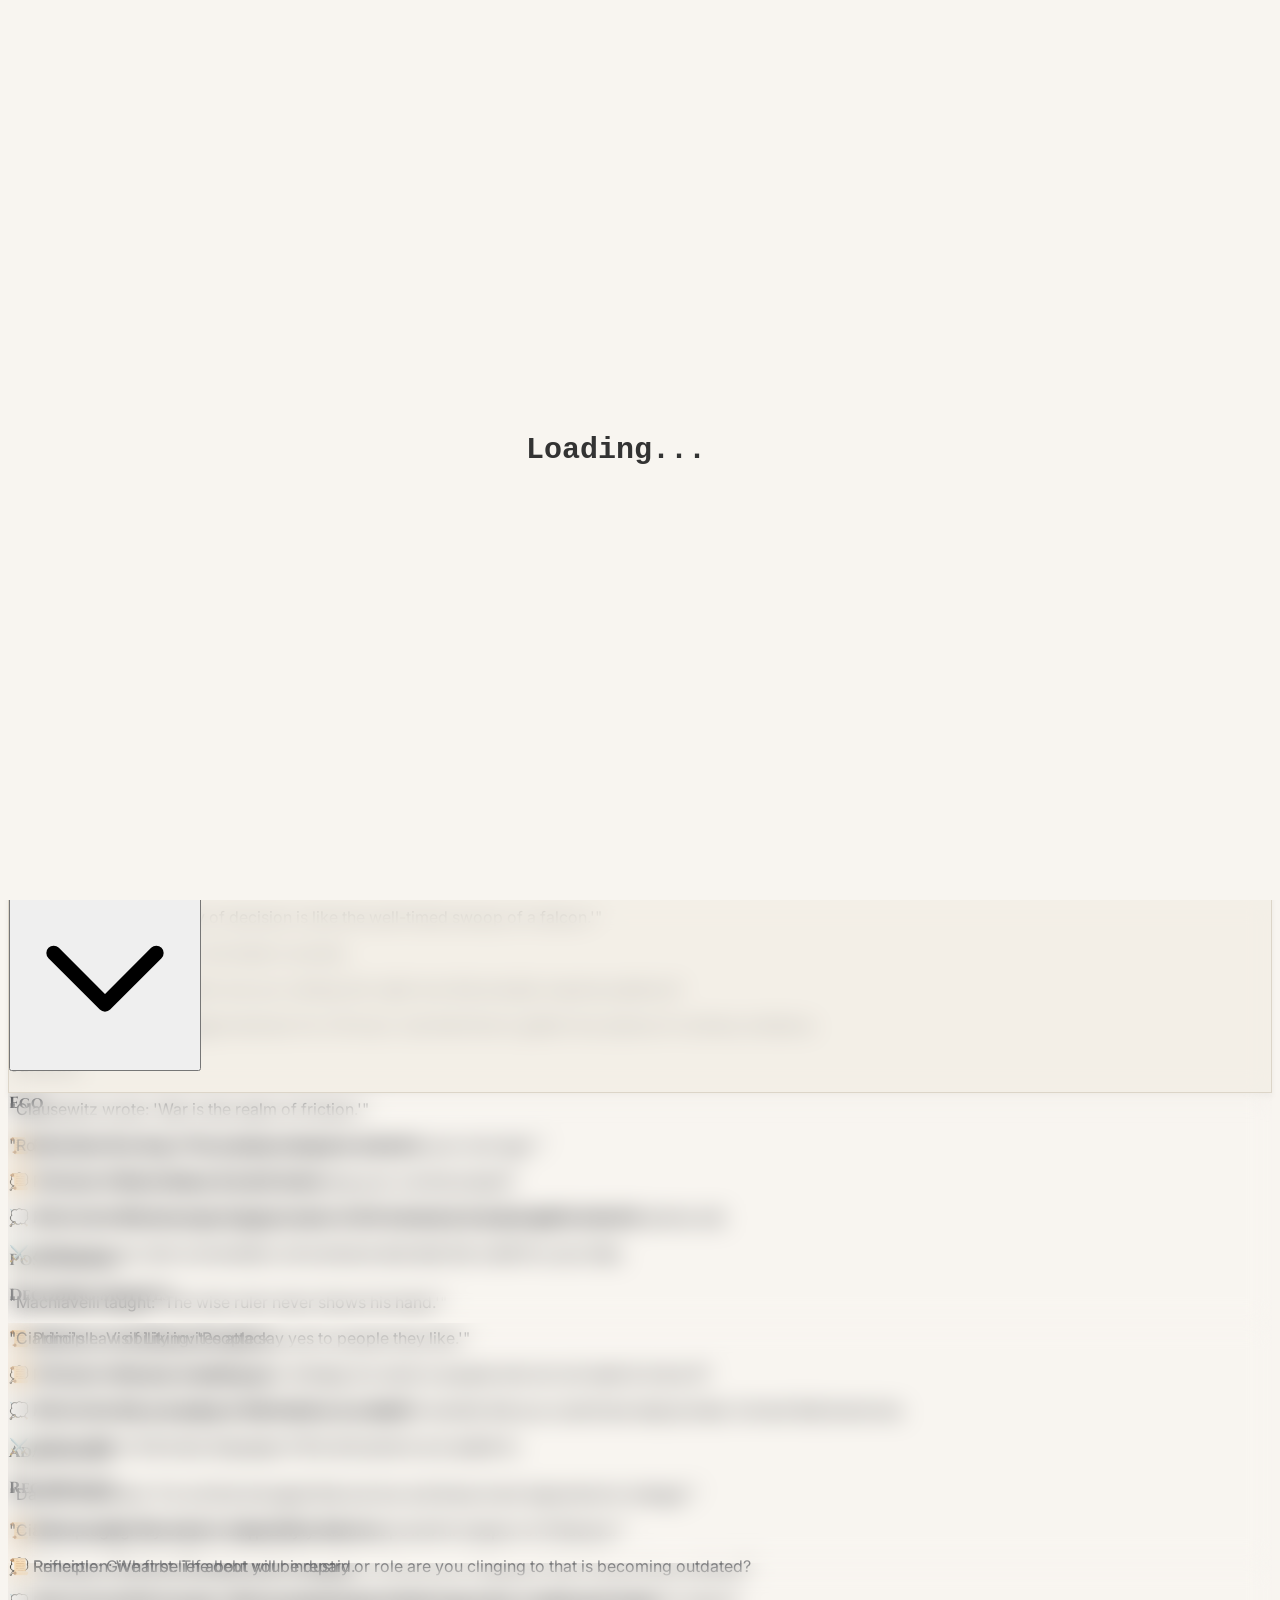
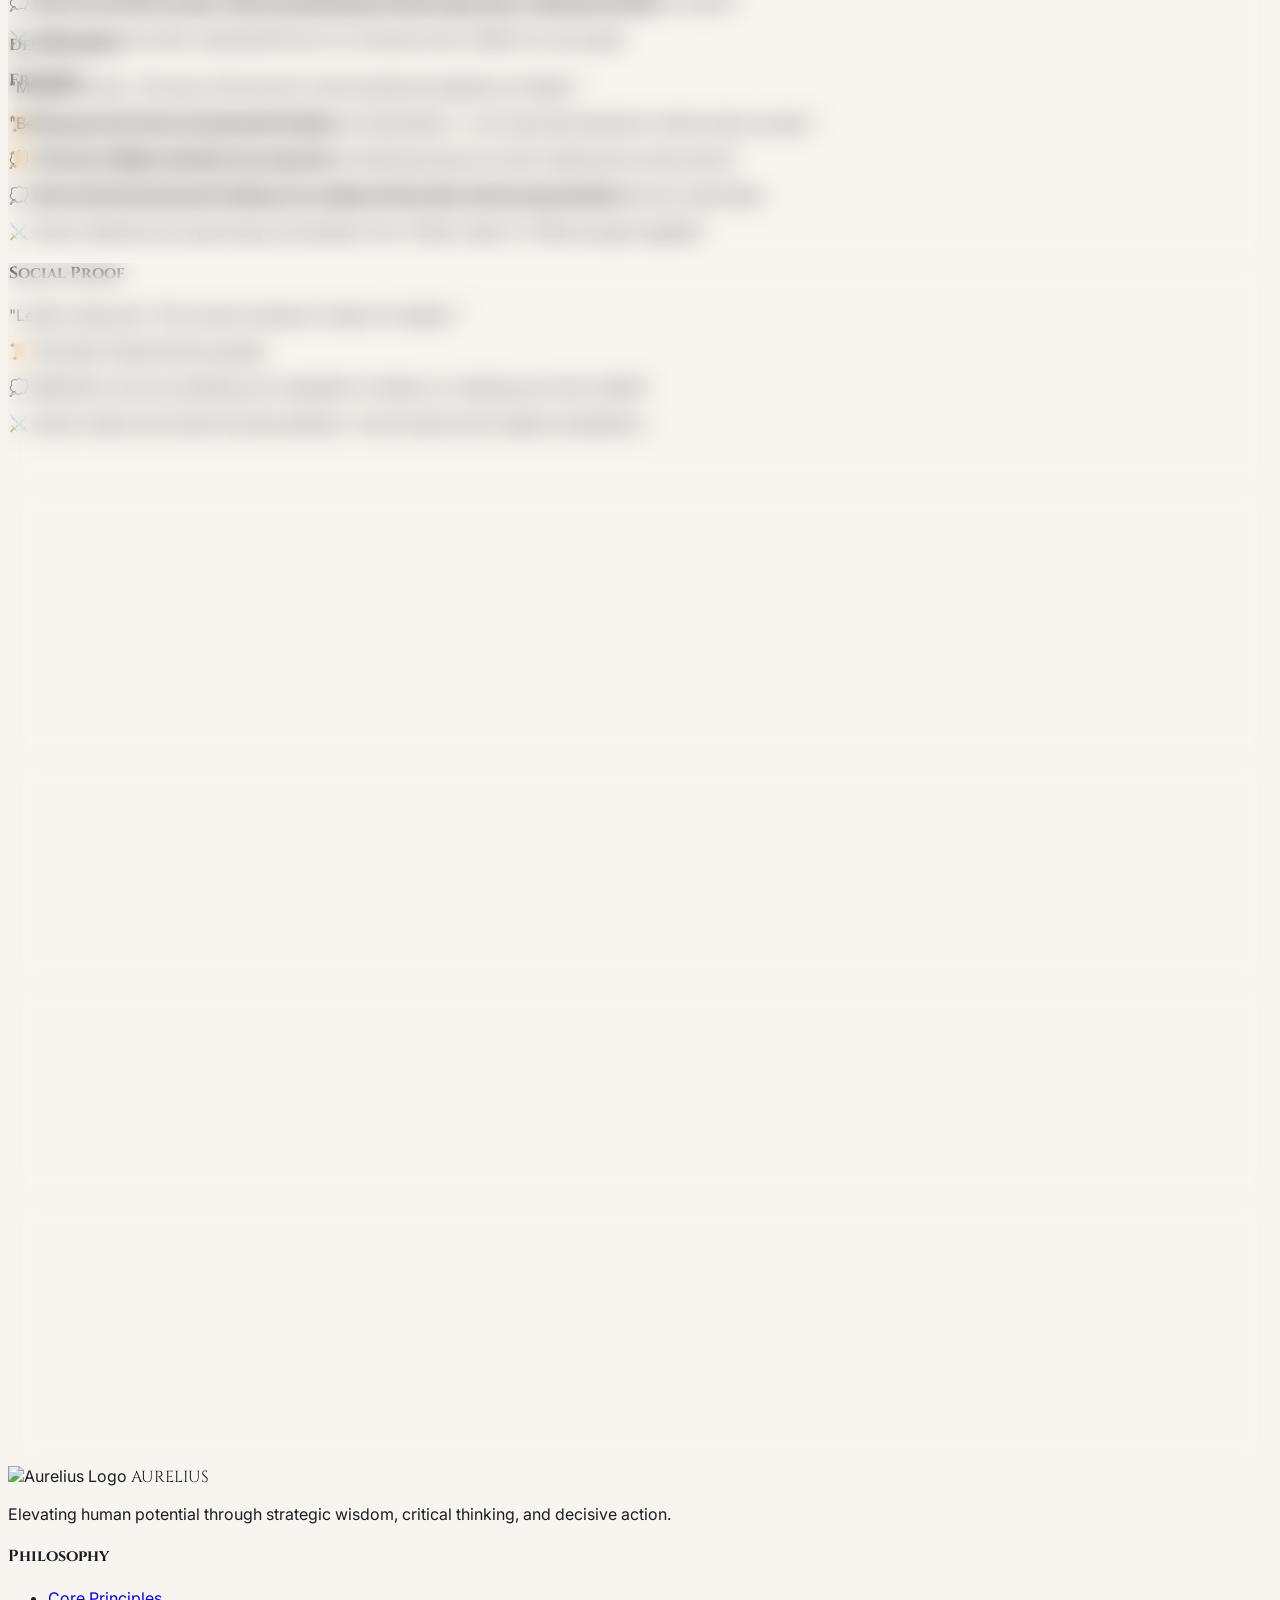
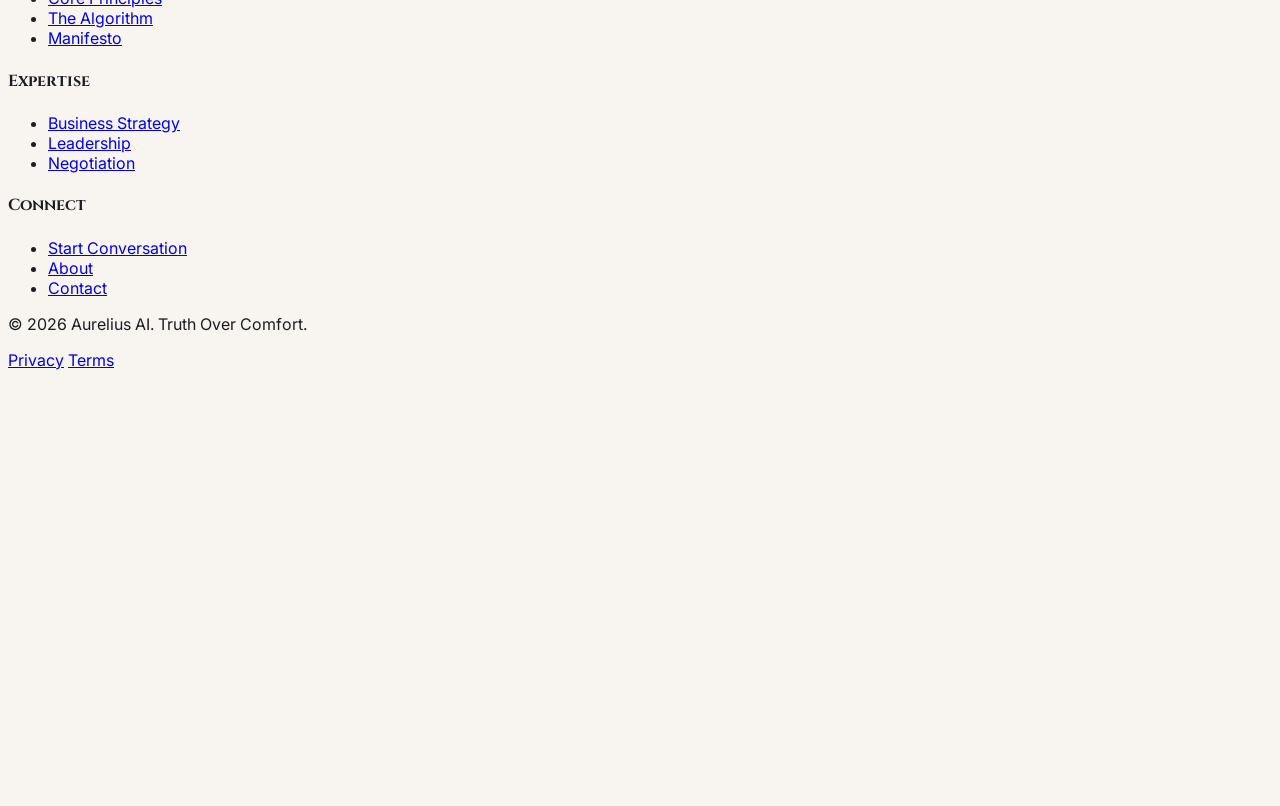
==== commit dcebf250: "Update navigation links to include new paths" ====
--- a/house-of-aurelius/index.html
+++ b/house-of-aurelius/index.html
@@ -230,6 +230,19 @@
           100% { transform: translateY(-100%) }
         }
 </style>
+
+
+<script async src="https://www.googletagmanager.com/gtag/js?id=G-LZBP1XPWZ1"></script>
+<script>
+  window.dataLayer = window.dataLayer || [];
+  function gtag() {
+    dataLayer.push(arguments);
+  }
+  gtag('js', new Date());
+  gtag('config', 'G-LZBP1XPWZ1');
+</script>
+
+    
 </head>
 <body class="antialiased selection:bg-brand-gold selection:text-white relative">
 
@@ -245,10 +258,10 @@
         </div>
         
         <div class="hidden md:flex gap-8 items-center text-sm font-medium tracking-wide text-brand-textSec">
-            <a href="#philosophy" class="hover:text-brand-gold transition-colors">Homepage</a>
-            <a href="#expertise" class="hover:text-brand-gold transition-colors">Knowledge</a>
-            <a href="#library" class="hover:text-brand-gold transition-colors">Help Center</a>
-            <a href="#cta" class="px-5 py-2 border border-brand-gold/50 rounded-sm text-brand-olive hover:bg-brand-gold hover:text-white transition-all duration-300">Sign In</a>
+            <a href="/aurelius" class="hover:text-brand-gold transition-colors">Homepage</a>
+            <a href="/aurelius/#expertise" class="hover:text-brand-gold transition-colors">Knowledge</a>
+            <a href="/aurelius/#library" class="hover:text-brand-gold transition-colors">Help Center</a>
+            <a href="/aurelius/chatroom" class="px-5 py-2 border border-brand-gold/50 rounded-sm text-brand-olive hover:bg-brand-gold hover:text-white transition-all duration-300">Enter the Grove</a>
         </div>
         
         <button id="menuToggle" class="md:hidden relative w-10 h-10 flex items-center justify-center rounded-md hover:bg-brand-olive/30 transition-colors" aria-label="Toggle menu">
@@ -260,10 +273,10 @@
     
     <div id="mobileMenu" class="md:hidden max-h-0 overflow-hidden transition-all duration-300 ease-in-out">
         <div class="flex flex-col items-center gap-6 pt-6 pb-8 text-sm font-medium tracking-wide text-brand-textSec border-t border-brand-border/50 mt-4">
-            <a href="#philosophy" class="hover:text-brand-gold transition-colors py-1">Homepage</a>
-            <a href="#expertise" class="hover:text-brand-gold transition-colors py-1">Knowledge</a>
-            <a href="#library" class="hover:text-brand-gold transition-colors py-1">Help Center</a>
-            <a href="#cta" class="px-8 py-3 border border-brand-gold/50 rounded-sm text-brand-olive hover:bg-brand-gold hover:text-white transition-all duration-300 w-full max-w-[200px] text-center">Sign In</a>
+            <a href="/aurelius" class="hover:text-brand-gold transition-colors py-1">Homepage</a>
+            <a href="/aurelius/#expertise" class="hover:text-brand-gold transition-colors py-1">Knowledge</a>
+            <a href="/aurelius/#library" class="hover:text-brand-gold transition-colors py-1">Help Center</a>
+            <a href="/aurelius/chatroom" class="px-8 py-3 border border-brand-gold/50 rounded-sm text-brand-olive hover:bg-brand-gold hover:text-white transition-all duration-300 w-full max-w-[200px] text-center">Enter the Grove</a>
         </div>
     </div>
 </nav>
@@ -291,47 +304,44 @@
             </p>
             
             <div class="w-full max-w-3xl relative mb-5 group">
-                <textarea 
-                    id="chat-input"
-                    class="w-full bg-white border border-brand-border rounded-xl px-5 py-4 pr-16 focus:outline-none focus:border-brand-gold focus:ring-1 focus:ring-brand-gold shadow-sm custom-scrollbar" 
-                    placeholder="Seek counsel, or present your strategy..." 
-                    style="height: 150px;" 
-                ></textarea>
-                
-                <button class="absolute right-3 bottom-3 bg-brand-gold text-white rounded-lg hover:bg-brand-olive transition-colors flex items-center justify-center h-10 w-10 shadow-md transform hover:scale-105 active:scale-95 duration-200">
-                    <svg xmlns="http://www.w3.org/2000/svg" viewBox="0 0 24 24" fill="currentColor" class="w-6 h-6 translate-x-[1px]">
-                      <path d="M3.478 2.404a.75.75 0 00-.926.941l2.432 7.905H13.5a.75.75 0 010 1.5H4.984l-2.432 7.905a.75.75 0 00.926.94 60.519 60.519 0 0018.445-8.986.75.75 0 000-1.218A60.517 60.517 0 003.478 2.404z" />
-                    </svg>
-                </button>
+                <form id="chatRedirectForm" class="relative w-full">
+                    <textarea 
+                        id="chat-input"
+                        class="w-full bg-white border border-brand-border rounded-xl px-5 py-4 pr-16 focus:outline-none focus:border-brand-gold focus:ring-1 focus:ring-brand-gold shadow-sm custom-scrollbar" 
+                        placeholder="Seek counsel, or present your strategy..." 
+                        style="height: 150px;" 
+                        required
+                    ></textarea>
+                    
+                    <button type="submit" class="absolute right-3 bottom-3 bg-brand-gold text-white rounded-lg hover:bg-brand-olive transition-colors flex items-center justify-center h-10 w-10 shadow-md transform hover:scale-105 active:scale-95 duration-200">
+                        <svg xmlns="http://www.w3.org/2000/svg" viewBox="0 0 24 24" fill="currentColor" class="w-6 h-6 translate-x-[1px]">
+                          <path d="M3.478 2.404a.75.75 0 00-.926.941l2.432 7.905H13.5a.75.75 0 010 1.5H4.984l-2.432 7.905a.75.75 0 00.926.94 60.519 60.519 0 0018.445-8.986.75.75 0 000-1.218A60.517 60.517 0 003.478 2.404z" />
+                        </svg>
+                    </button>
+                </form>
             </div>
 
             <div class="w-full max-w-3xl flex flex-wrap justify-center gap-3">
             
-                            <button onclick="openPrompts()" class="glass-panel px-4 py-2 rounded-full flex items-center gap-2 text-sm font-bold text-brand-text2 hover:bg-white/60 transition-colors shadow-sm cursor-pointer border border-brand-border/80">
+                <button onclick="openPrompts()" class="glass-panel px-4 py-2 rounded-full flex items-center gap-2 text-sm font-bold text-brand-text2 hover:bg-white/60 transition-colors shadow-sm cursor-pointer border border-brand-border/80">
                     <span class="text-base">🏛️</span> Library
                 </button>
                 
-                
-                <button onclick="openPrompts()" class="glass-panel px-4 py-2 rounded-full flex items-center gap-2 text-sm font-bold text-brand-text2 hover:bg-white/60 transition-colors shadow-sm cursor-pointer border border-brand-border/80">
+                <button class="quick-action-btn glass-panel px-4 py-2 rounded-full flex items-center gap-2 text-sm font-bold text-brand-text2 hover:bg-white/60 transition-colors shadow-sm cursor-pointer border border-brand-border/80" data-category="Strategy">
                     <span class="text-base">⚔️</span> Strategy
                 </button>
                 
-                
-                <button onclick="openPrompts()" class="glass-panel px-4 py-2 rounded-full flex items-center gap-2 text-sm font-bold text-brand-text2 hover:bg-white/60 transition-colors shadow-sm cursor-pointer border border-brand-border/80">
+                <button class="quick-action-btn glass-panel px-4 py-2 rounded-full flex items-center gap-2 text-sm font-bold text-brand-text2 hover:bg-white/60 transition-colors shadow-sm cursor-pointer border border-brand-border/80" data-category="Influence">
                     <span class="text-base">🎭</span> Influence
                 </button>
                 
-                
-                <button onclick="openPrompts()" class="glass-panel px-4 py-2 rounded-full flex items-center gap-2 text-sm font-bold text-brand-text2 hover:bg-white/60 transition-colors shadow-sm cursor-pointer border border-brand-border/80">
+                <button class="quick-action-btn glass-panel px-4 py-2 rounded-full flex items-center gap-2 text-sm font-bold text-brand-text2 hover:bg-white/60 transition-colors shadow-sm cursor-pointer border border-brand-border/80" data-category="Resilience">
                     <span class="text-base">🛡️</span> Resilience
                 </button>
                 
-                
-                <button onclick="openPrompts()" class="glass-panel px-4 py-2 rounded-full flex items-center gap-2 text-sm font-bold text-brand-text2 hover:bg-white/60 transition-colors shadow-sm cursor-pointer border border-brand-border/80">
+                <button class="quick-action-btn glass-panel px-4 py-2 rounded-full flex items-center gap-2 text-sm font-bold text-brand-text2 hover:bg-white/60 transition-colors shadow-sm cursor-pointer border border-brand-border/80" data-category="Leadership">
                     <span class="text-base">🏴</span> Leadership
                 </button>
-                
-                
 
             </div>
 
@@ -1059,11 +1069,8 @@
                 bottomBar.style.transform = 'translateY(0px) rotate(-45deg)';
             }
         });
-    });      
-
-    // Chat Input Auto-Resize & Logic
-    const chatInput = document.getElementById('chat-input');
-    
+    });       
+
     // Prompts Modal Logic
     const promptsOverlay = document.getElementById('prompts-modal-overlay');
     const promptsModal = document.getElementById('prompts-modal');
@@ -1103,22 +1110,42 @@
         }
     };
 
-    // Prompt Card Click-to-Fill Logic
+    // ==========================================
+    // REVISED MESSAGE PASSING / REDIRECT LOGIC
+    // ==========================================
+
+    // Handle form submission - redirect to chatroom page with message
+    document.getElementById('chatRedirectForm').addEventListener('submit', function(e) {
+        e.preventDefault();
+        const message = document.getElementById('chat-input').value.trim();
+        if (message) {
+            const encodedMessage = encodeURIComponent(message);
+            // Explicitly point to the /chatroom.html file instead of developer's generic chatbot.html
+            window.location.href = `chatroom.html?message=${encodedMessage}`;
+        }
+    });
+
+    // Update prompt card click handlers to redirect with pre-filled message
     document.querySelectorAll('.prompt-card').forEach(card => {
         card.addEventListener('click', () => {
             const promptTemplate = card.getAttribute('data-prompt');
-            chatInput.value = promptTemplate;
-            chatInput.focus();
-            closePrompts(); // Close modal upon selection
-            
-            // Highlight the text that needs to be replaced so user sees it
-            const startIdx = promptTemplate.indexOf('[');
-            const endIdx = promptTemplate.indexOf(']');
-            if(startIdx !== -1 && endIdx !== -1) {
-                chatInput.setSelectionRange(startIdx, endIdx + 1);
+            if (promptTemplate) {
+                const encodedMessage = encodeURIComponent(promptTemplate);
+                window.location.href = `chatroom.html?message=${encodedMessage}`;
             }
         });
     });
+
+    // Update the quick action buttons (Strategy, Influence, etc.)
+    document.querySelectorAll('.quick-action-btn').forEach(btn => {
+        btn.addEventListener('click', function(e) {
+            e.preventDefault();
+            const category = this.getAttribute('data-category');
+            const encodedMessage = encodeURIComponent(`I am reflecting on ${category}. Guide me with your wisdom.`);
+            window.location.href = `chatroom.html?message=${encodedMessage}`;
+        });
+    });
+
 
     // Hero GSAP Setup
     gsap.from(".gsap-hero-text > *", {
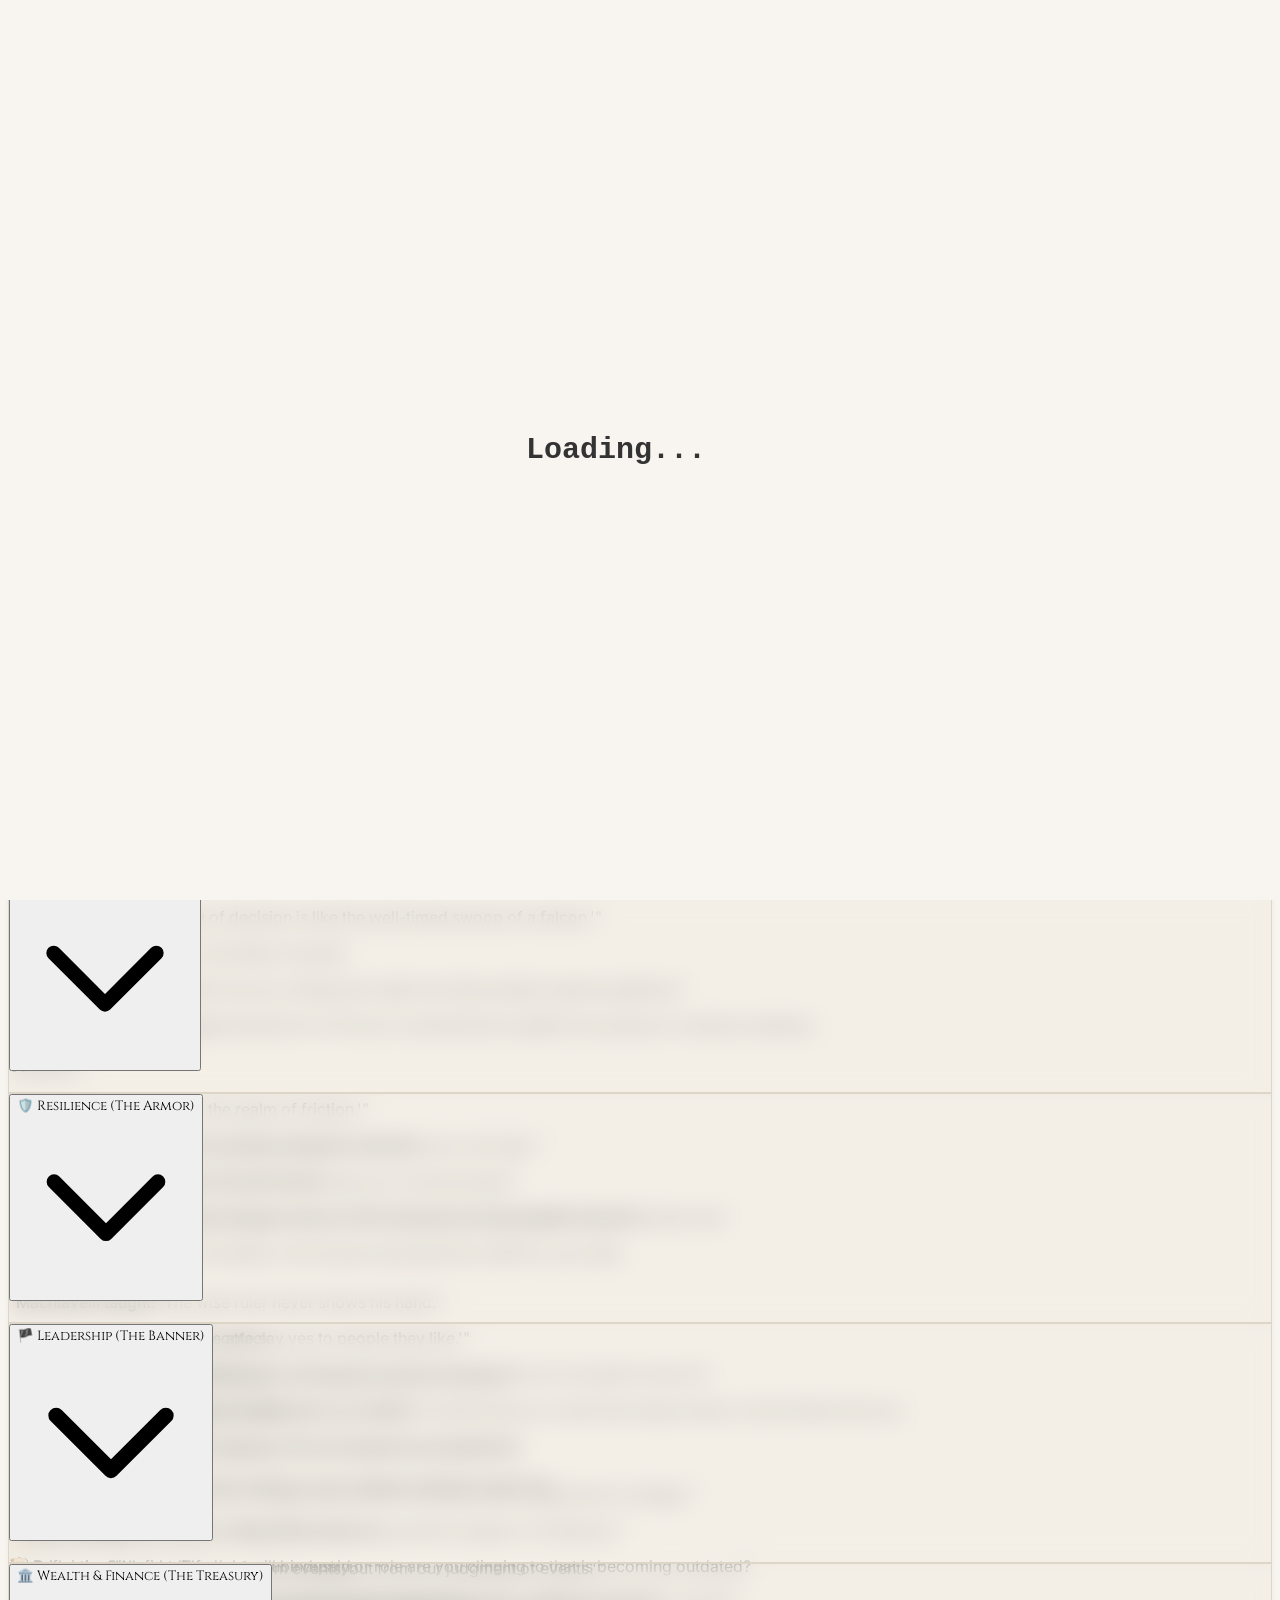
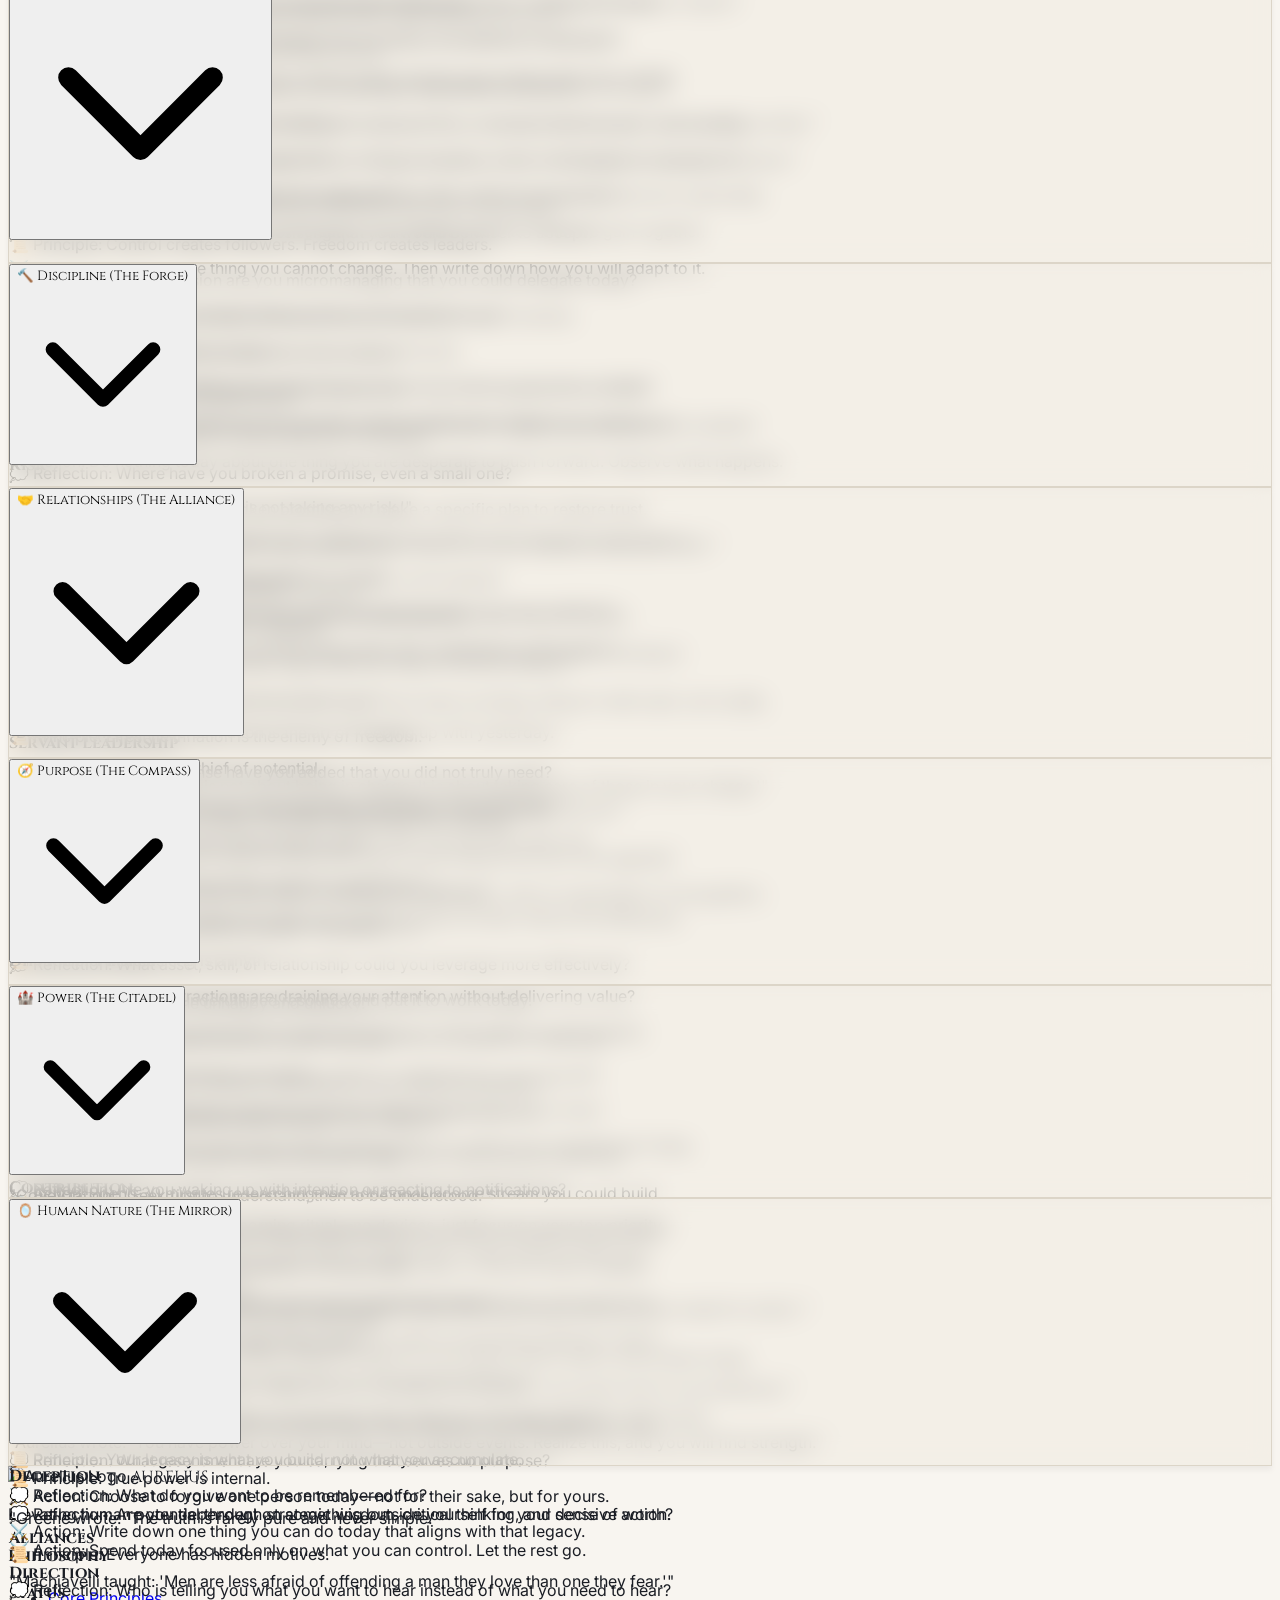
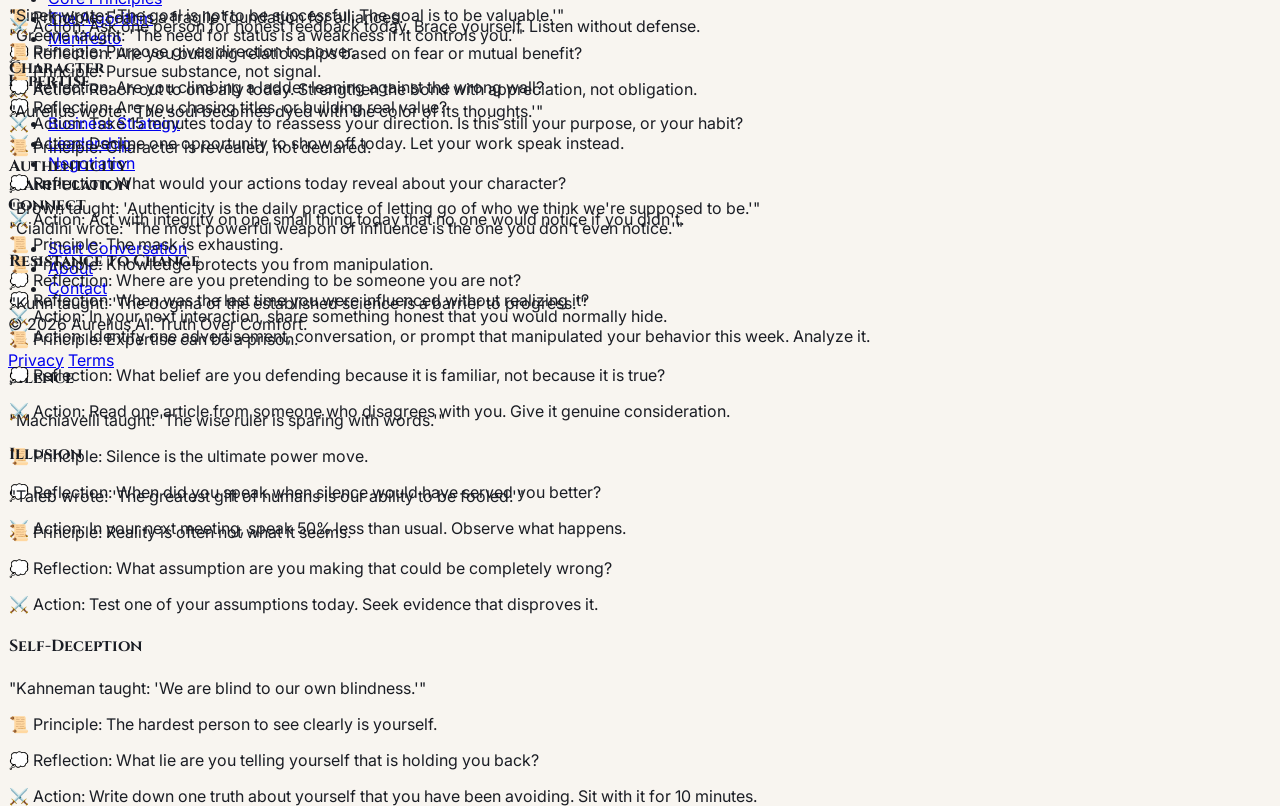
==== commit fccdfedb: "Update chatroom links to include house-of-aurelius" ====
--- a/house-of-aurelius/index.html
+++ b/house-of-aurelius/index.html
@@ -261,7 +261,7 @@
             <a href="/aurelius" class="hover:text-brand-gold transition-colors">Homepage</a>
             <a href="/aurelius/#expertise" class="hover:text-brand-gold transition-colors">Knowledge</a>
             <a href="/aurelius/#library" class="hover:text-brand-gold transition-colors">Help Center</a>
-            <a href="/aurelius/chatroom" class="px-5 py-2 border border-brand-gold/50 rounded-sm text-brand-olive hover:bg-brand-gold hover:text-white transition-all duration-300">Enter the Grove</a>
+            <a href="/aurelius/house-of-aurelius/chatroom" class="px-5 py-2 border border-brand-gold/50 rounded-sm text-brand-olive hover:bg-brand-gold hover:text-white transition-all duration-300">Enter the Grove</a>
         </div>
         
         <button id="menuToggle" class="md:hidden relative w-10 h-10 flex items-center justify-center rounded-md hover:bg-brand-olive/30 transition-colors" aria-label="Toggle menu">
@@ -276,7 +276,7 @@
             <a href="/aurelius" class="hover:text-brand-gold transition-colors py-1">Homepage</a>
             <a href="/aurelius/#expertise" class="hover:text-brand-gold transition-colors py-1">Knowledge</a>
             <a href="/aurelius/#library" class="hover:text-brand-gold transition-colors py-1">Help Center</a>
-            <a href="/aurelius/chatroom" class="px-8 py-3 border border-brand-gold/50 rounded-sm text-brand-olive hover:bg-brand-gold hover:text-white transition-all duration-300 w-full max-w-[200px] text-center">Enter the Grove</a>
+            <a href="/aurelius/house-of-aurelius/chatroom" class="px-8 py-3 border border-brand-gold/50 rounded-sm text-brand-olive hover:bg-brand-gold hover:text-white transition-all duration-300 w-full max-w-[200px] text-center">Enter the Grove</a>
         </div>
     </div>
 </nav>
